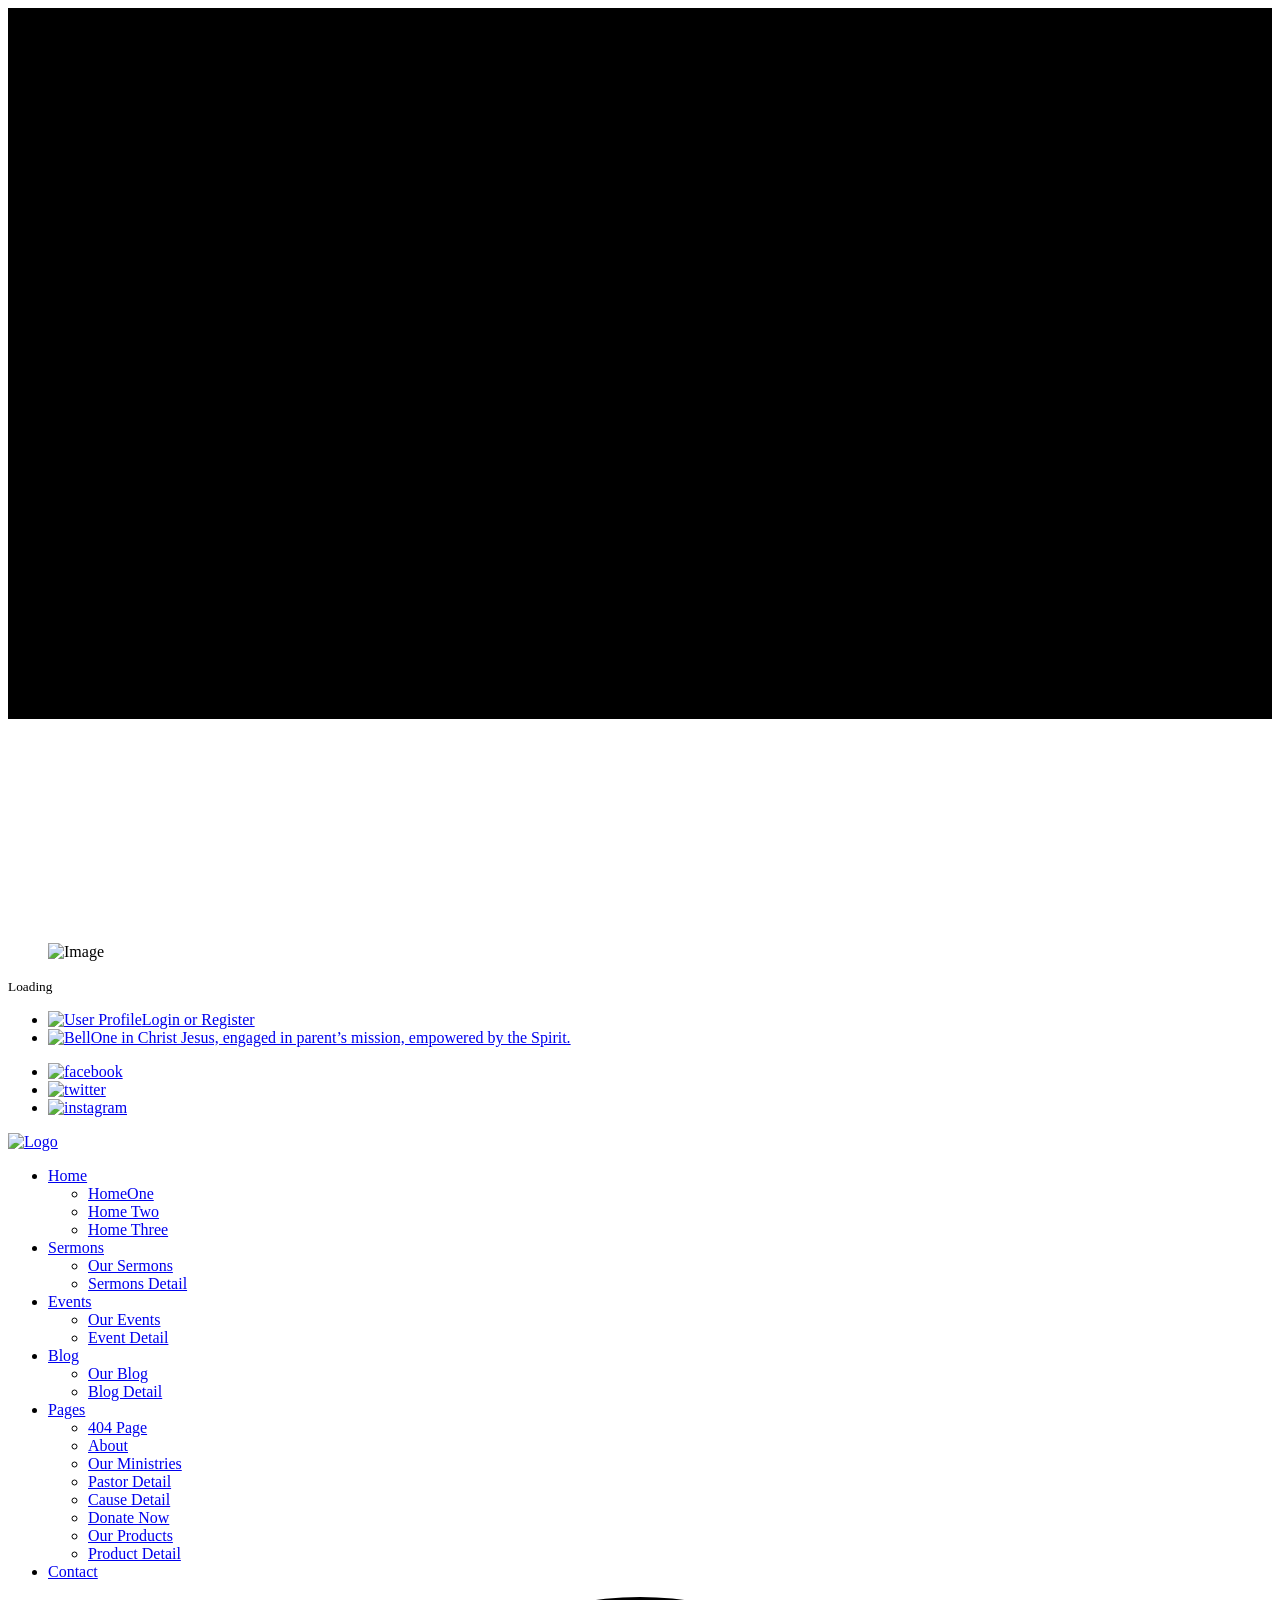
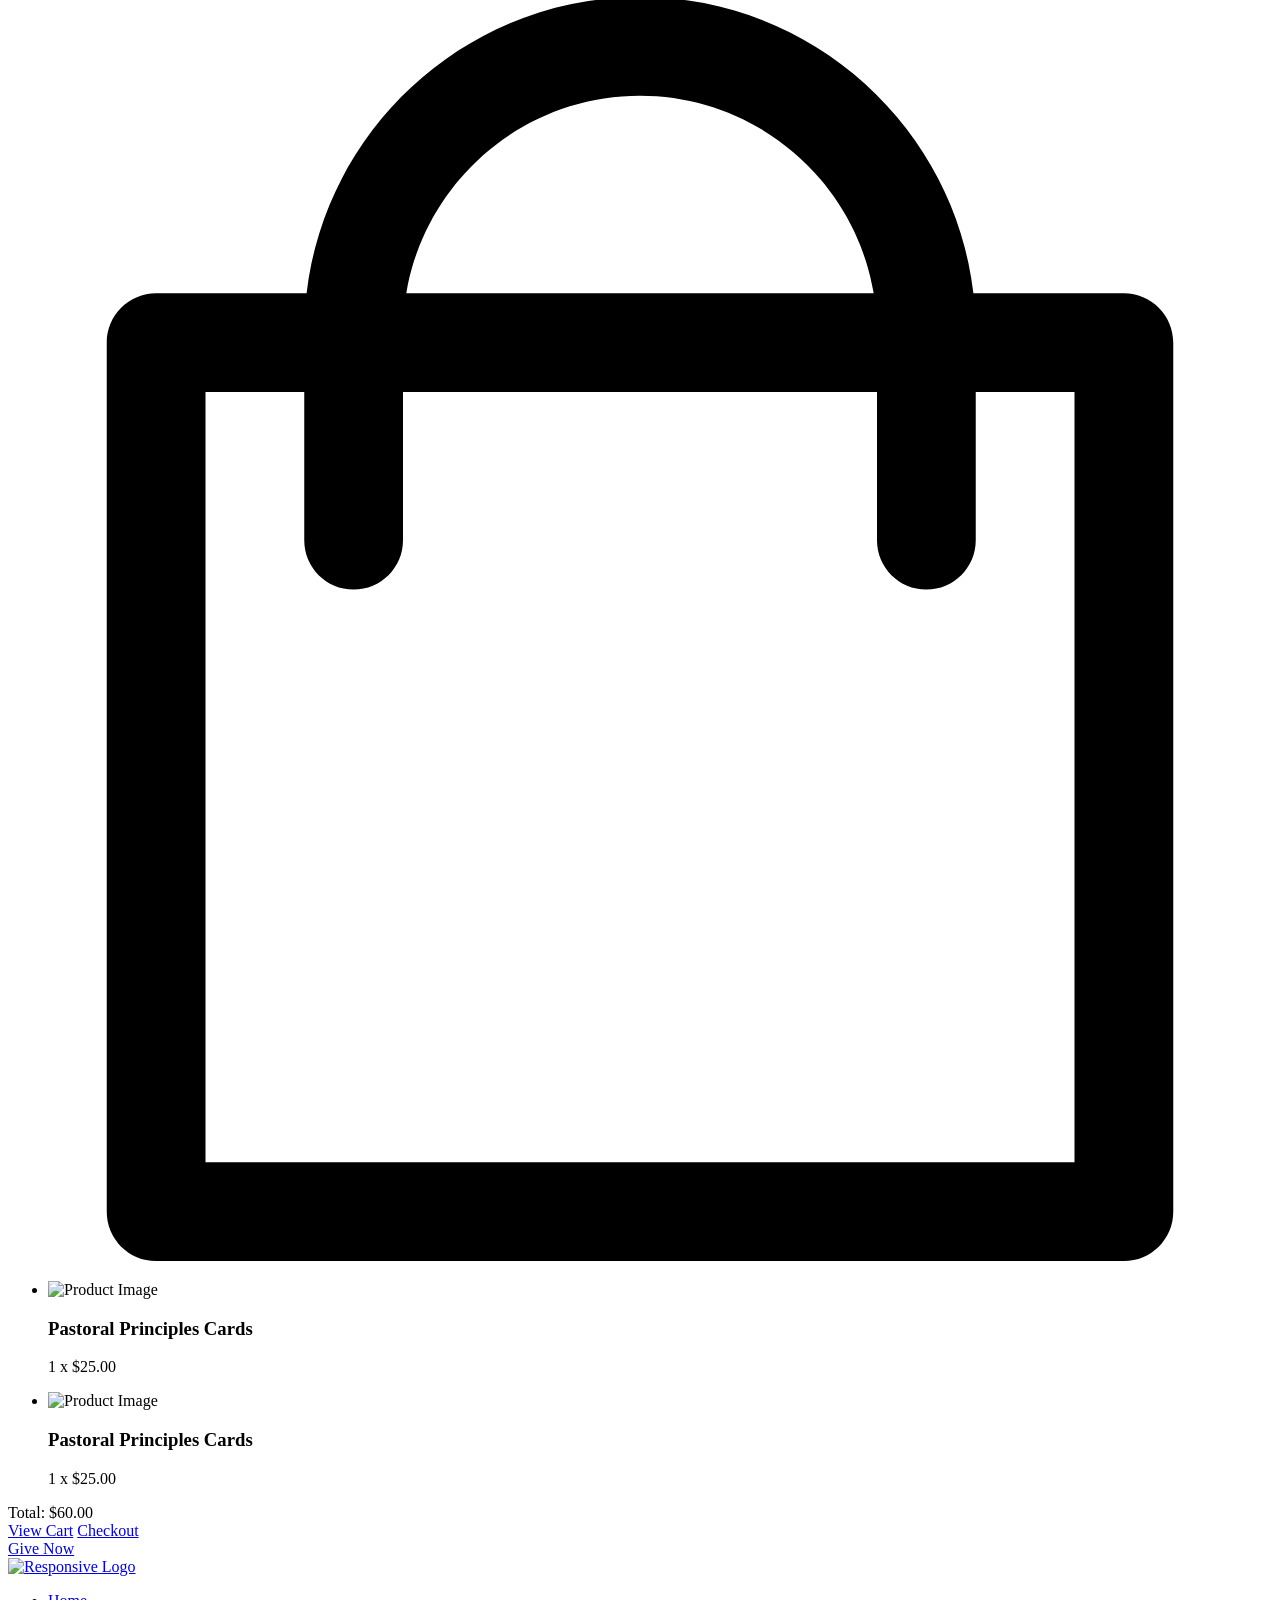
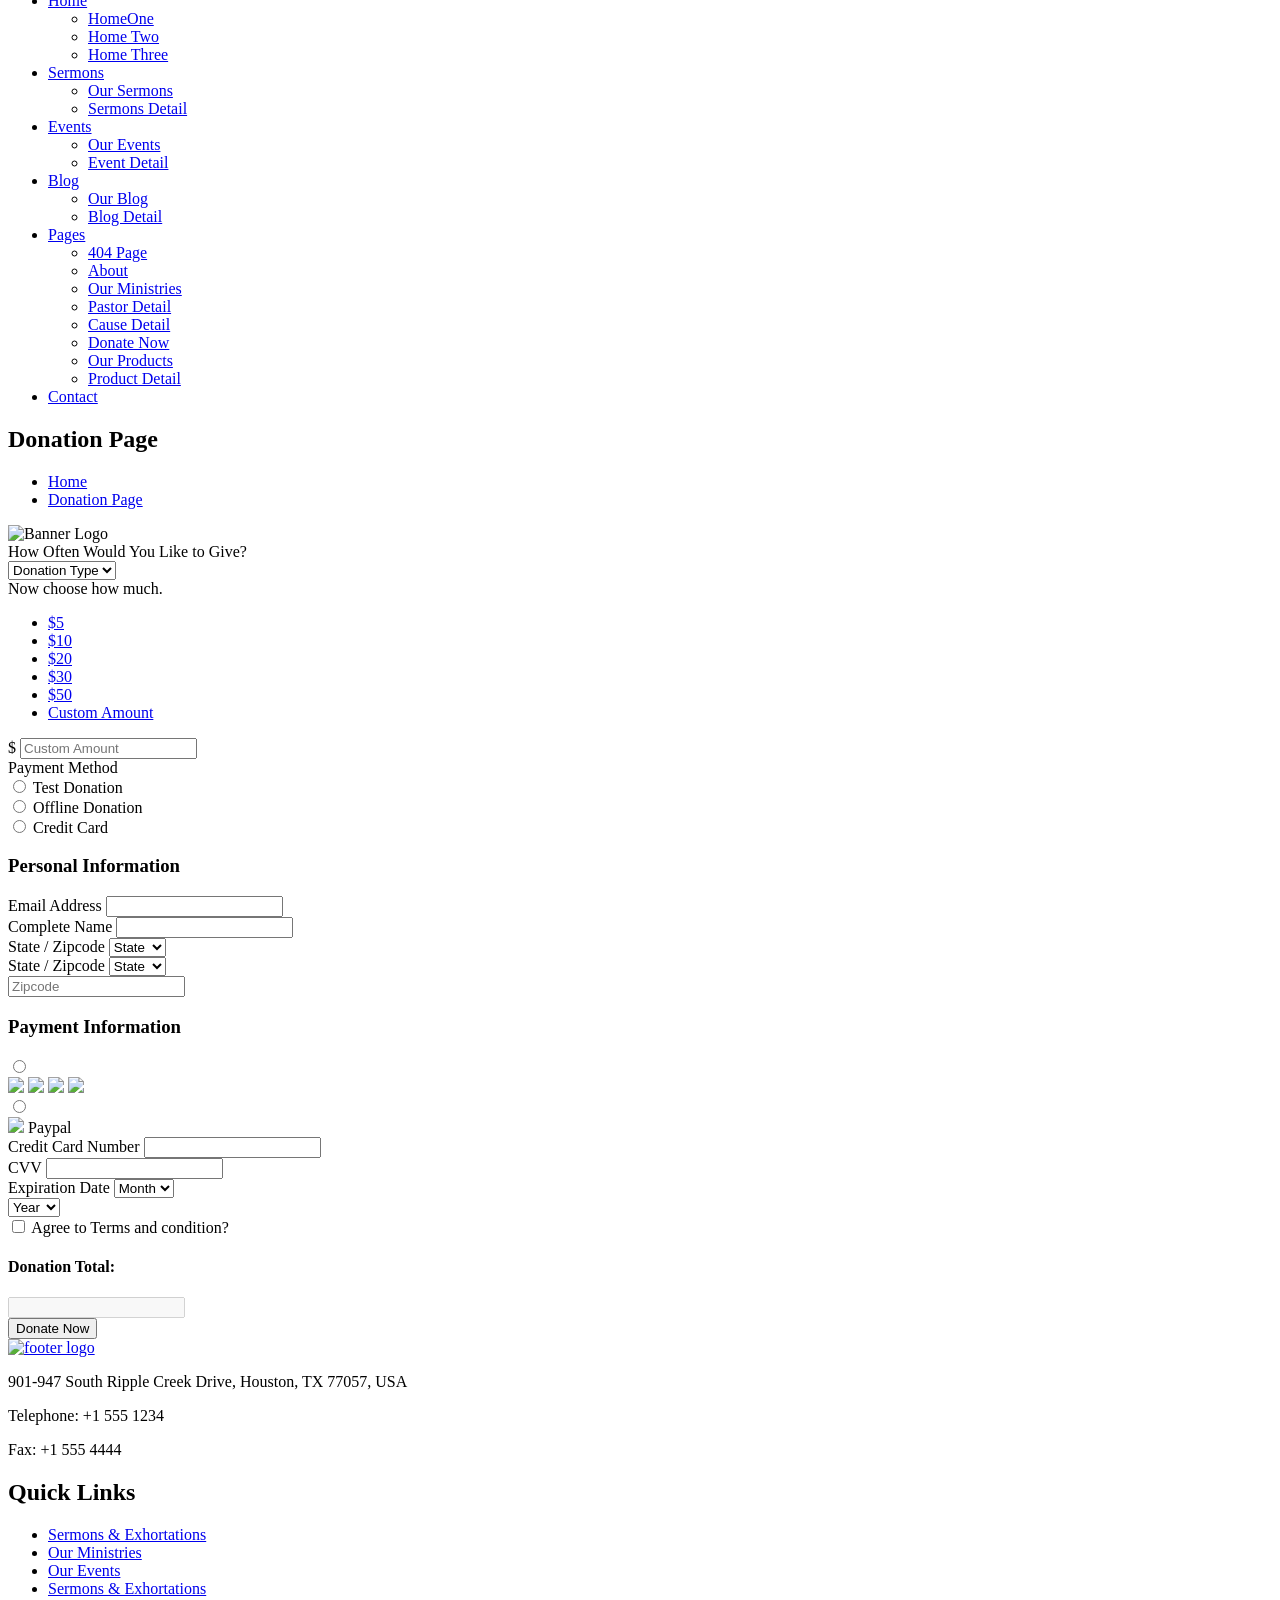
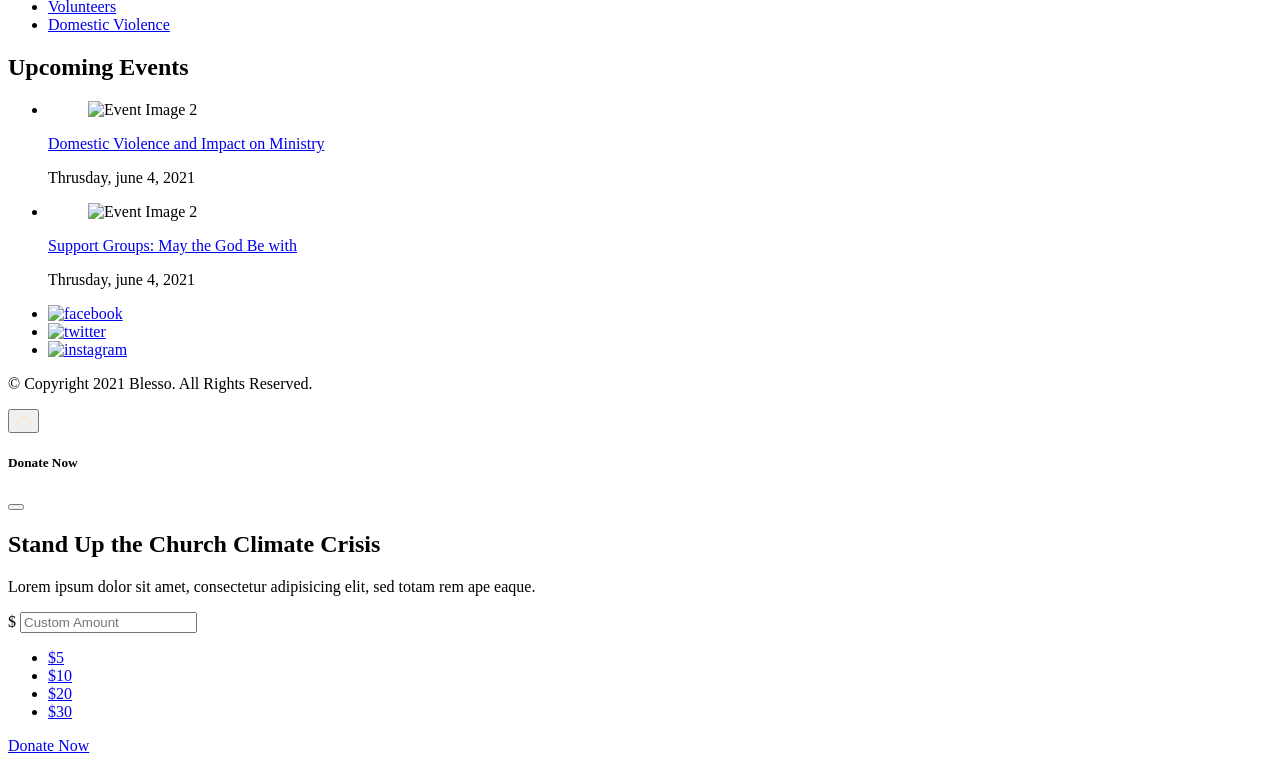
==== donation-page.html @ a972921b "Add files via upload" ====
<!DOCTYPE html>

<html lang="zxx">

<head>

	<!-- Meta Options -->

	<meta charset="utf-8">

	<meta http-equiv="X-UA-Compatible" content="IE=edge">

	<meta name="viewport" content="width=device-width, initial-scale=1.0" />



	<!-- Title -->

	<title>Donation Page</title>



		<link rel="icon" type="image/x-icon" href="https://via.placeholder.com/60x50">
	<!-- Bootstrap -->

	<link rel="stylesheet" type="text/css" href="assets/css/bootstrap.min.css">


	<!-- Fancy Box -->

	<link rel="stylesheet" href="assets/css/jquery.fancybox.min.css">


	<!-- Animate on scroll -->

	<link rel="stylesheet" type="text/css" href="assets/css/aos.css">


	<!-- Stylesheet -->

	<link rel="stylesheet" type="text/css" href="assets/css/style.css">



	<!-- Colors -->

	<link rel="stylesheet" type="text/css" href="assets/css/color.css">



	<!-- Responsive -->

	<link rel="stylesheet" type="text/css" href="assets/css/responsive.css">



</head>

<body>

	<!-- Loader Start -->
	<div class="preloader" id="preloader">
	  <svg viewBox="0 0 1920 1080" preserveAspectRatio="none" version="1.1">
	    <path d="M0,0 C305.333333,0 625.333333,0 960,0 C1294.66667,0 1614.66667,0 1920,0 L1920,1080 C1614.66667,1080 1294.66667,1080 960,1080 C625.333333,1080 305.333333,1080 0,1080 L0,0 Z"></path>
	  </svg>
	  <div class="inner">
	    <canvas class="progress-bar" id="progress-bar" width="200" height="200"></canvas>
	    <figure><img src="https://via.placeholder.com/85x110" alt="Image"></figure>
	    <small>Loading</small> </div>
	  <!-- end inner --> 
	</div>

	<!-- Loader End -->
	<!-- Header One Start -->

	<header class="header-one">

		<div class="top-bar">

			<div class="container">

				<div class="row">

					<div class="col-lg-9">

						<ul class="login">

							<li><a href="JavaScript:void(0)"><img src="assets/images/user-profile.svg" alt="User Profile">Login or Register</a></li>

							<li><a href="JavaScript:void(0)"><img src="assets/images/bell.svg" alt="Bell">One in Christ Jesus, engaged in parent’s mission, empowered by the Spirit.</a></li>

						</ul>

					</div>

					<div class="col-lg-2 offset-1">

						<ul class="social-medias">

							<li><a href="JavaScript:void(0)"><img src="assets/images/facebook.svg" alt="facebook"></a></li>

							<li><a href="JavaScript:void(0)"><img src="assets/images/twitter.svg" alt="twitter"></a></li>

							<li><a href="JavaScript:void(0)"><img src="assets/images/instagram.svg" alt="instagram"></a></li>

						</ul>

					</div>

				</div>

			</div>

		</div>

		<div class="desktop-nav"  id="stickyHeader">

			<div class="container">

				<div class="row">

					<div class="col-lg-12">

						<nav>

							<div class="logo">

								<a href="index.html">

									<img src="https://via.placeholder.com/185x70" alt="Logo">

								</a>

							</div>

							<div class="nav-bar">

								<ul>

								<li class="menu-item-has-children">

									<a href="JavaScript:void(0)">Home</a>



									<ul class="sub-menu">

										<li><a href="index.html">HomeOne</a></li>

										<li><a href="index-two.html">Home Two</a></li>

										<li><a href="index-three.html">Home Three</a></li>

									</ul>

								</li>

								<li class="menu-item-has-children"><a href="JavaScript:void(0)">Sermons</a>

									<ul class="sub-menu">

										<li><a href="sermons.html">Our Sermons</a></li>

										<li><a href="sermon-detail.html">Sermons Detail</a></li>

									</ul>

								</li>

								<li class="menu-item-has-children"><a href="JavaScript:void(0)">Events</a>

									<ul class="sub-menu">

										<li><a href="events.html">Our Events</a></li>

										<li><a href="event-detail.html">Event Detail</a></li>

									</ul>

								</li>

								<li class="menu-item-has-children"><a href="JavaScript:void(0)">Blog</a>

									<ul class="sub-menu">

										<li><a href="blog.html">Our Blog</a></li>

										<li><a href="blog-detail.html">Blog Detail</a></li>

									</ul>

								</li>

								<li class="menu-item-has-children"><a href="JavaScript:void(0)">Pages</a>

									<ul class="sub-menu">

										<li><a href="404.html">404 Page</a></li>
										<li><a href="about-us.html">About</a></li>

										<li><a href="our-ministries.html">Our Ministries</a></li>

										<li><a href="pastor-detail.html">Pastor Detail</a></li>

										<li><a href="cause-detail.html">Cause Detail</a></li>
										<li><a href="donation-page.html">Donate Now</a></li>
										<li><a href="shop.html">Our Products</a></li>
										<li><a href="product-detail.html">Product Detail</a></li>

									</ul>

								</li>

								<li><a href="contact-us.html">Contact</a></li>

							</ul>

							</div>

							<div class="donation">

								<a href="JavaScript:void(0)" class="pr-cart">

									<svg id="Shoping-bags" enable-background="new 0 0 512 512" viewBox="0 0 512 512" xmlns="http://www.w3.org/2000/svg"><g><path d="m452 120h-60.946c-7.945-67.478-65.477-120-135.054-120s-127.109 52.522-135.054 120h-60.946c-11.046 0-20 8.954-20 20v352c0 11.046 8.954 20 20 20h392c11.046 0 20-8.954 20-20v-352c0-11.046-8.954-20-20-20zm-196-80c47.484 0 87.019 34.655 94.659 80h-189.318c7.64-45.345 47.175-80 94.659-80zm176 432h-352v-312h40v60c0 11.046 8.954 20 20 20s20-8.954 20-20v-60h192v60c0 11.046 8.954 20 20 20s20-8.954 20-20v-60h40z"/></g></svg>



								</a>

								<div class="cart-popup">

										<ul>

											<li class="d-flex align-items-center position-relative">

												<div class="p-img light-bg">

													<img src="https://via.placeholder.com/75x75" alt="Product Image">

												</div>

												<div class="p-data">

													<h3 class="font-semi-bold">Pastoral Principles Cards</h3>

													<p class="theme-clr font-semi-bold">1 x $25.00</p>

												</div>

												<a href="JavaScript:void(0)" id="crosss"></a>

											</li>

											<li class="d-flex align-items-center position-relative">

												<div class="p-img light-bg">

													<img src="https://via.placeholder.com/75x75" alt="Product Image">

												</div>

												<div class="p-data">

													<h3 class="font-semi-bold">Pastoral Principles Cards</h3>

													<p class="theme-clr font-semi-bold">1 x $25.00</p>

												</div>

												<a href="JavaScript:void(0)" id="cross"></a>

											</li>

										</ul>

											<div class="cart-total d-flex align-items-center justify-content-between">

												<span class="font-semi-bold">Total:</span>

												<span class="font-semi-bold">$60.00</span>

											</div>

											<div class="cart-btns d-flex align-items-center justify-content-between">

												<a class="font-bold" href="JavaScript:void">View Cart</a>

												<a class="font-bold theme-bg-clr text-white checkout" href="JavaScript:void">Checkout</a>

											</div>

								</div>

								<a href="JavaScript:void(0)" class="theme-btn" data-bs-toggle="modal" data-bs-target="#staticBackdrop">Give Now</a>

							</div>

							<div id="nav-icon4">

							  <span></span>

							  <span></span>

							  <span></span>

							</div>

						</nav>

					</div>

				</div>

			</div>

		</div>

		<div class="mobile-nav" id="mobile-nav">

			<div class="res-log">

				<a href="index.html">

					<img src="https://via.placeholder.com/185x70" alt="Responsive Logo">

				</a>

			</div>

			<ul>

								<li class="menu-item-has-children">

									<a href="JavaScript:void(0)">Home</a>



									<ul class="sub-menu">

										<li><a href="index.html">HomeOne</a></li>

										<li><a href="index-two.html">Home Two</a></li>

										<li><a href="index-three.html">Home Three</a></li>

									</ul>

								</li>

								<li class="menu-item-has-children"><a href="JavaScript:void(0)">Sermons</a>

									<ul class="sub-menu">

										<li><a href="sermons.html">Our Sermons</a></li>

										<li><a href="sermon-detail.html">Sermons Detail</a></li>

									</ul>

								</li>

								<li class="menu-item-has-children"><a href="JavaScript:void(0)">Events</a>

									<ul class="sub-menu">

										<li><a href="events.html">Our Events</a></li>

										<li><a href="event-detail.html">Event Detail</a></li>

									</ul>

								</li>

								<li class="menu-item-has-children"><a href="JavaScript:void(0)">Blog</a>

									<ul class="sub-menu">

										<li><a href="blog.html">Our Blog</a></li>

										<li><a href="blog-detail.html">Blog Detail</a></li>

									</ul>

								</li>

								<li class="menu-item-has-children"><a href="JavaScript:void(0)">Pages</a>

									<ul class="sub-menu">

										<li><a href="404.html">404 Page</a></li>
										<li><a href="about-us.html">About</a></li>

										<li><a href="our-ministries.html">Our Ministries</a></li>

										<li><a href="pastor-detail.html">Pastor Detail</a></li>

										<li><a href="cause-detail.html">Cause Detail</a></li>
										<li><a href="donation-page.html">Donate Now</a></li>
										<li><a href="shop.html">Our Products</a></li>
										<li><a href="product-detail.html">Product Detail</a></li>

									</ul>

								</li>

								<li><a href="contact-us.html">Contact</a></li>

							</ul>

			<a href="JavaScript:void(0)" id="res-cross"></a>

		</div>

	</header>

	<!-- Header One End -->



	<!-- Banner Start -->

	<section class="banner position-relative">

		<div class="parallax" style="background-image: url(https://via.placeholder.com/1920x570);"></div>

			<div class="banner-data text-center">

				<h2 class="text-white font-bold">Donation Page</h2>

				<ul class="flex-all">

					<li><a href="JavaScript:void(0)" class="text-white">Home</a></li>

					<li><a href="JavaScript:void(0)" class="text-white">Donation Page</a></li>

				</ul>

				<img src="https://via.placeholder.com/50x65" alt="Banner Logo">

			</div>

	</section>

	<!-- Banner End -->



	<!-- Donation Page Start -->

	<section class="gap donation-page">

		<div class="container">
			<div class="row bg-grey">
				<div class="start-donation w-85 m-auto">
					<form>
						<div class="donation-type">
							<div class="row">
								<div class="col-lg-4">
									<span class="heading">How Often Would You Like to Give?</span>
									<div class="select_box">
										<select class="form-select" aria-label="Default select example">
										  <option selected>Donation Type</option>
										  <option value="1">One</option>
										  <option value="2">Two</option>
										  <option value="3">Three</option>
										</select>
									</div>
								</div>
							</div>
						</div>
						<div class="select-amount donation-form">
							<span class="heading">Now choose how much.</span>
							<ul class="list-unstyled aos-init aos-animate" data-aos="fade-up" data-aos-duration="1400">

								<li><a class="donating" href="JavaScript:void(0)">$<span class="donation_amount">5</span></a>

								</li>

								<li><a class="donating" href="JavaScript:void(0)">$<span class="donation_amount">10</span></a>

								</li>

								<li><a class="donating" href="JavaScript:void(0)">$<span class="donation_amount">20</span></a>

								</li>

								<li><a class="donating" href="JavaScript:void(0)">$<span class="donation_amount">30</span></a>

								</li>
								<li><a class="donating" href="JavaScript:void(0)">$<span class="donation_amount">50</span></a>

								</li>
								<li><a class="donating" href="JavaScript:void(0)">Custom Amount</a>

								</li>

							</ul>
							<div class="custom-donation-amount aos-init aos-animate" data-aos="fade-up" data-aos-duration="1300">
								<span class="text-white">$</span> 
								<input class="donated_amount" type="number" placeholder="Custom Amount">
							</div>
						</div>
						<div class="payment-method">
							<span class="heading">Payment Method</span>
							<div class="dp-form">
							  <div class="dp-input">
							  	  <input class="form-check-input" type="radio" name="flexRadioDefault" id="flexRadioDefault1">
								  <label class="form-check-label">
								    Test Donation
								  </label>
							  </div>
							  <div class="dp-input">
							  	  <input class="form-check-input" type="radio" name="flexRadioDefault" id="flexRadioDefault1">
								  <label class="form-check-label">
								    Offline Donation
								  </label>
							  </div>
							  <div class="dp-input">
							  	  <input class="form-check-input" type="radio" name="flexRadioDefault" id="flexRadioDefault1">
								  <label class="form-check-label">
								    Credit Card
								  </label>
							  </div>
							</div>
						</div>
						<div class="personal-info payment-info">
							<div class="row">
								<div class="col-lg-6">
									<div class="form-box">	
										  <h3>Personal Information</h3>							  
										  <div class="col-12">
										  	<label>Email Address</label>
										    <input type="email" class="form-control">
										  </div>
										  <div class="col-md-12">
										  	<label>Complete Name</label>
										    <input type="text" class="form-control">
										  </div>
										  <div class="col-md-12">
										  	<label>State / Zipcode</label>
										    <select class="form-select" aria-label="Default select example">
											  <option selected>State</option>
											  <option value="1">One</option>
											  <option value="2">Two</option>
											  <option value="3">Three</option>
											</select>
										  </div>
										  <div class="row g-3 align-items-end justify-content-between">
										  	<div class="col-md-6">
											  	<label>State / Zipcode</label>
											    <select class="form-select" aria-label="Default select example">
												  <option selected>State</option>
												  <option value="1">One</option>
												  <option value="2">Two</option>
												  <option value="3">Three</option>
												</select>
										  	</div>
											  <div class="col-md-6">
											    <input type="number" class="form-control" placeholder="Zipcode">
											  </div>
										  </div>
									</div>
								</div>
								<div class="col-lg-6">
									<div class="form-box">	
										  <h3>Payment Information</h3>
										  <div class="col-12">
										    <div class="payment-method pay-through">
												<div class="dp-form">
												  <div class="dp-input">
												  	  <input class="form-check-input" type="radio" name="flexRadio" id="flexRadio1">
													  <div>
													  	<img src="assets/images/paypal.webp">
													  	<img src="assets/images/paypal.webp">
													  	<img src="assets/images/paypal.webp">
													  	<img src="assets/images/paypal.webp">
													  </div>
												  </div>
												  <div class="dp-input">
												  	  <input class="form-check-input" type="radio" name="flexRadio" id="flexRadio1">
													  <div>
													  	<img src="assets/images/paypal.webp">
													  	  <label class="form-check-label">
														    Paypal
														  </label>
													  </div>
												  </div>
												</div>
											</div>
										  </div>							  
										  <div class="col-12">
										  	<label>Credit Card Number</label>
										    <input type="number" class="form-control">
										  </div>
										  <div class="col-md-12">
										  	<label>CVV</label>
										    <input type="number" class="form-control">
										  </div>
										  <div class="row g-3 align-items-end justify-content-between">
										  	<div class="col-md-6">
											  	<label>Expiration Date</label>
											    <select class="form-select" aria-label="Default select example">
												  <option selected>Month</option>
												  <option value="1">Jan</option>
												  <option value="2">Feb</option>
												  <option value="3">March</option>
												</select>
										  	</div>
											  <div class="col-md-6">
											    <select class="form-select" aria-label="Default select example">
												  <option selected>Year</option>
												  <option value="1">1995</option>
												  <option value="2">1996</option>
												  <option value="3">1997</option>
												</select>
											  </div>
										  </div>
									</div>
								</div>
							</div>
							<div class="dp-agree">
						  	  <input class="form-check-input" type="checkbox" name="flexRadioDefault" id="flexRadioDefault1">
							  <label class="form-check-label">
							    Agree to Terms and condition?
							  </label>
							</div>
							<div class="total-donation-amount">
								<h4>Donation Total:</h4>
								<div class="total_amount">
									<input class="donated_amount" type="text" disabled>
								</div>
							</div>
							<div class="col-12">
							    <button type="submit" class="theme-btn">Donate Now</button>
							 </div>
						</div>
					</form>
				</div>
			</div>
		</div>

	</section>

	<!-- Donation Page End -->


	<!-- Footer One Start -->

	<footer class="gap footer-one no-bottom green-overlay">

		<div class="parallax" style="background-image: url(https://via.placeholder.com/1920x670);"></div>

		<div class="container">

			<div class="row part-one">

				<div class="col-lg-3 col-md-6 col-sm-12">

					<a href="index.html">

						<img class="footer-logo" src="https://via.placeholder.com/185x70" alt="footer logo">

					</a>

					<p class="text-white">901-947 South Ripple Creek Drive, Houston, TX 77057, USA</p>

					<div class="footer-contact">

						<p class="text-white"><span class="theme-clr">Telephone:</span> +1 555 1234</p>

						<p class="text-white"><span class="theme-clr">Fax:</span> +1 555 4444</p>

					</div>

				</div>

				<div class="col-lg-3 col-md-6 col-sm-12">

					<h2 class="text-white">Quick Links</h2>

					<ul class="quick-links">

						<li><a href="sermons.html">Sermons & Exhortations</a></li>

						<li><a href="our-ministries.html">Our Ministries</a></li>

						<li><a href="events.html">Our Events</a></li>

						<li><a href="sermons.html">Sermons & Exhortations</a></li>

						<li><a href="pastor-detail.html">Volunteers</a></li>

						<li><a href="event-detail.html">Domestic Violence</a></li>

					</ul>

				</div>

				<div class="col-lg-4 col-md-6 col-sm-12">

					<h2 class="text-white">Upcoming Events</h2>

					<ul class="footer-events">

						<li>

							<figure>

								<img src="https://via.placeholder.com/110x100" alt="Event Image 2">

							</figure>

							<div>

								<a href="event-detail.html">Domestic Violence and Impact on Ministry</a>

								<p class="post-date">Thrusday, june 4, 2021</p>

							</div>

						</li>

						<li>

							<figure>

								<img src="https://via.placeholder.com/110x100" alt="Event Image 2">

							</figure>

							<div>

								<a href="event-detail.html">Support Groups: May the God Be with</a>

								<p class="post-date">Thrusday, june 4, 2021</p>

							</div>

						</li>

					</ul>

				</div>

			</div>

			<div class="copy-right">

				<div class="social">

					<ul class="social-medias">

						<li><a href="JavaScript:void(0)"><img src="assets/images/facebook.svg" alt="facebook"></a></li>

						<li><a href="JavaScript:void(0)"><img src="assets/images/twitter.svg" alt="twitter"></a></li>

						<li><a href="JavaScript:void(0)"><img src="assets/images/instagram.svg" alt="instagram"></a></li>

					</ul>

				</div>

				<div class="footer-rights">

					<p class="text-white">© Copyright <span>2021 Blesso</span>. All Rights Reserved.</p>

				</div>

				

			</div>

		</div>

	</footer>

	<!-- Footer One End -->



	<!-- Scroll to top -->

	<button id="scrollTop" class="scrollTopStick"><svg viewBox="0 0 490.523 490.523" fill="#fff" height="15"> <path style="fill:#FFC107;" d="M487.411,355.047L252.744,120.38c-4.165-4.164-10.917-4.164-15.083,0L2.994,355.047 c-4.093,4.237-3.976,10.99,0.262,15.083c4.134,3.993,10.687,3.993,14.821,0l227.115-227.115l227.115,227.136 c4.237,4.093,10.99,3.976,15.083-0.261c3.993-4.134,3.993-10.688,0-14.821L487.411,355.047z"></path> <path d="M479.859,373.266c-2.831,0.005-5.548-1.115-7.552-3.115L245.192,143.015L18.077,370.151 c-4.237,4.093-10.99,3.976-15.083-0.262c-3.993-4.134-3.993-10.687,0-14.821l234.667-234.667c4.165-4.164,10.917-4.164,15.083,0 l234.667,234.667c4.159,4.172,4.148,10.926-0.024,15.085C485.388,372.146,482.681,373.265,479.859,373.266z"></path> <g> </g> <g> </g> <g> </g> <g> </g> <g> </g> <g> </g> <g> </g> <g> </g> <g> </g> <g> </g> <g> </g> <g> </g> <g> </g> <g> </g> <g> </g> </svg></button>

	<!-- Donation Modal -->
	<div class="modal fade donation-model" id="staticBackdrop" data-bs-backdrop="static" data-bs-keyboard="false" tabindex="-1" aria-labelledby="staticBackdropLabel" aria-hidden="true">
	  <div class="modal-dialog">
	    <div class="modal-content">
	      <div class="modal-header">
	        <h5 class="modal-title" id="staticBackdropLabel">Donate Now</h5>
	        <button type="button" class="btn-close" data-bs-dismiss="modal" aria-label="Close"></button>
	      </div>
	      <div class="modal-body">
	        <div class="donation-data">

				<h2>Stand Up the Church Climate Crisis</h2>

				<p>Lorem ipsum dolor sit amet, consectetur adipisicing elit, sed totam rem ape eaque.</p>

				<div class="donation-form">

					<div class="custom-donation-amount" ><span class="text-white">$</span> <input class="donated_amount" type="number" placeholder="Custom Amount">

					</div>

					<ul class="list-unstyled aos-init aos-animate">

						<li><a class="donating" href="JavaScript:void(0)">$<span class="donation_amount">5</span></a>

						</li>

						<li><a class="donating" href="JavaScript:void(0)">$<span class="donation_amount">10</span></a>

						</li>

						<li><a class="donating" href="JavaScript:void(0)">$<span class="donation_amount">20</span></a>

						</li>

						<li><a class="donating" href="JavaScript:void(0)">$<span class="donation_amount">30</span></a>

						</li>

					</ul>

					<a class="theme-btn" href="JavaScript:void(0)">Donate Now</a>

				</div>
			</div>
	      </div>
	    </div>
	  </div>
	</div>

	<!-- Jquery -->

	<script src="assets/js/jquery.min.js"></script>

	<!-- Fancybox Js -->

	<script src="assets/js/jquery.fancybox.min.js"></script>


	<!-- Bootstrap Js -->

	<script src="assets/js/bootstrap.min.js"></script>


	<!-- Animate on scroll Js -->

	<script src="assets/js/aos.js"></script>

	<!-- Custom Js -->

	<script src="assets/js/custom.js"></script>
	
</body>

</html>
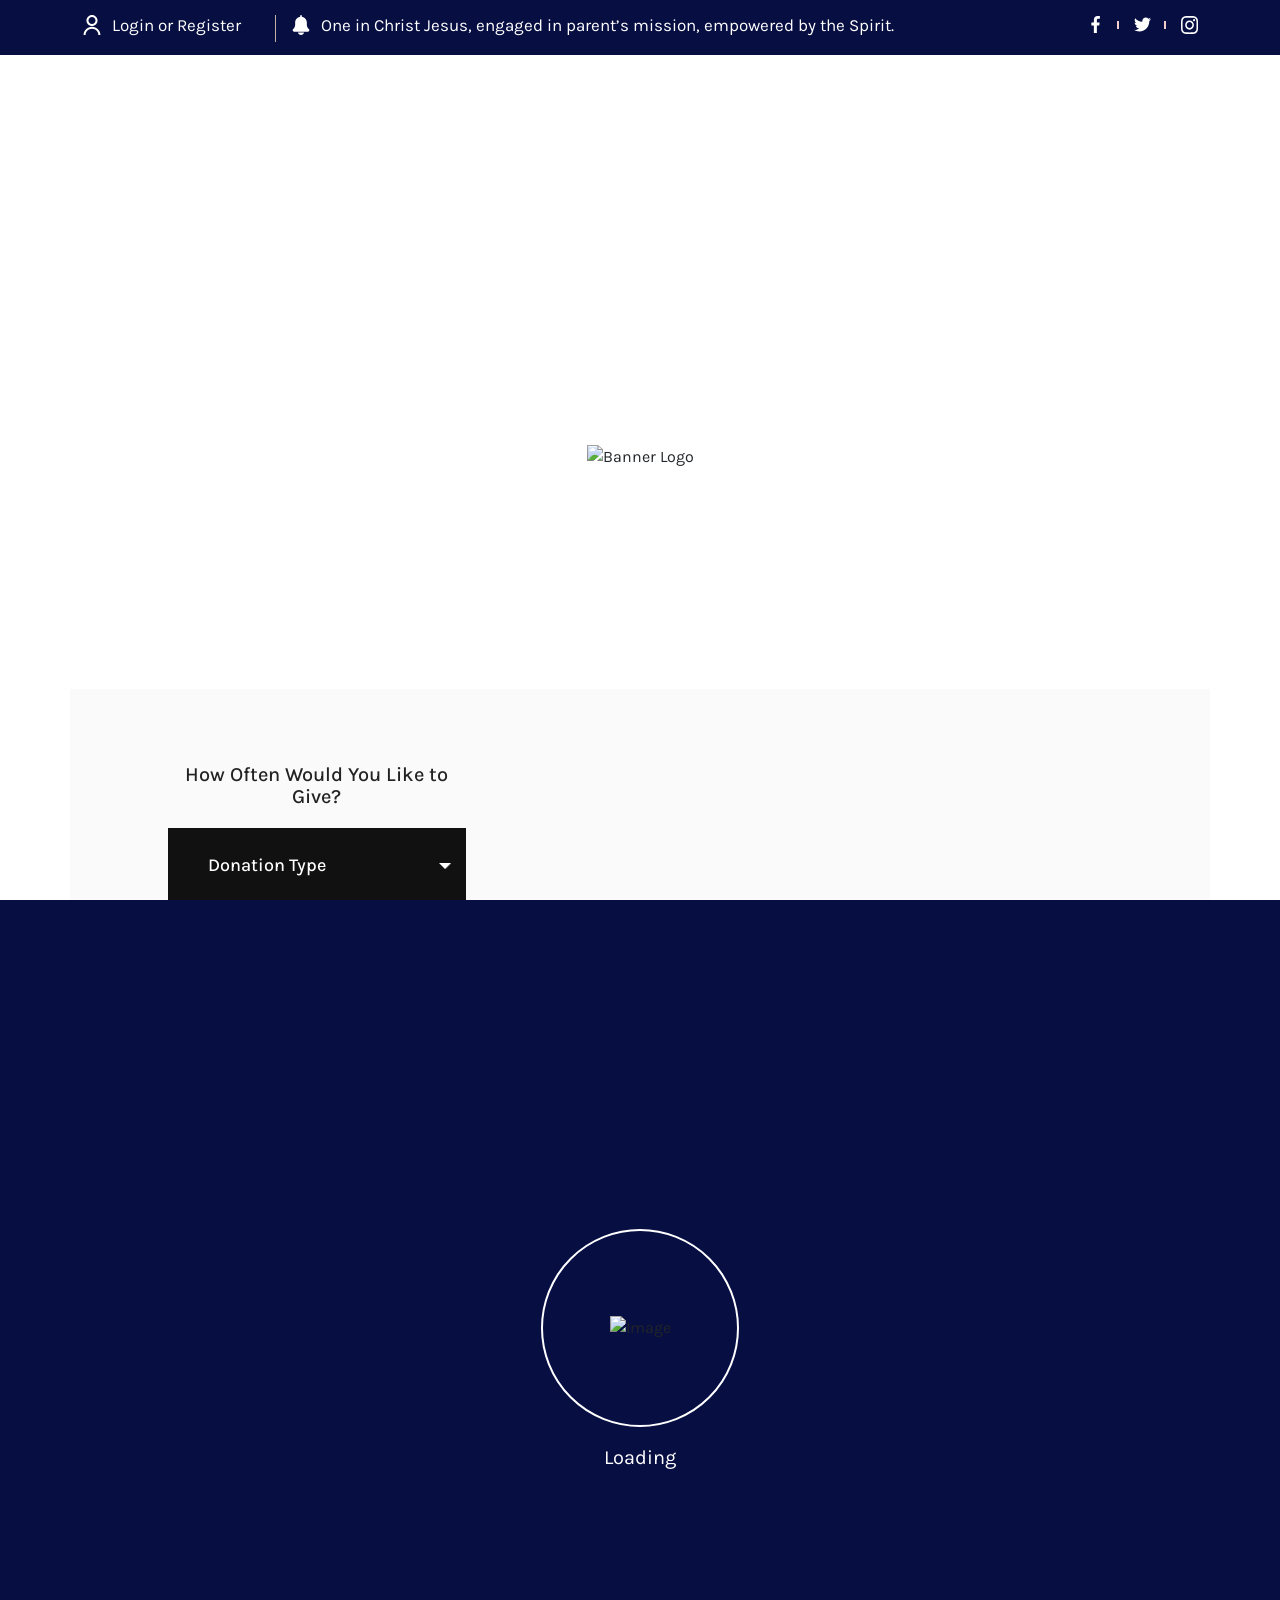
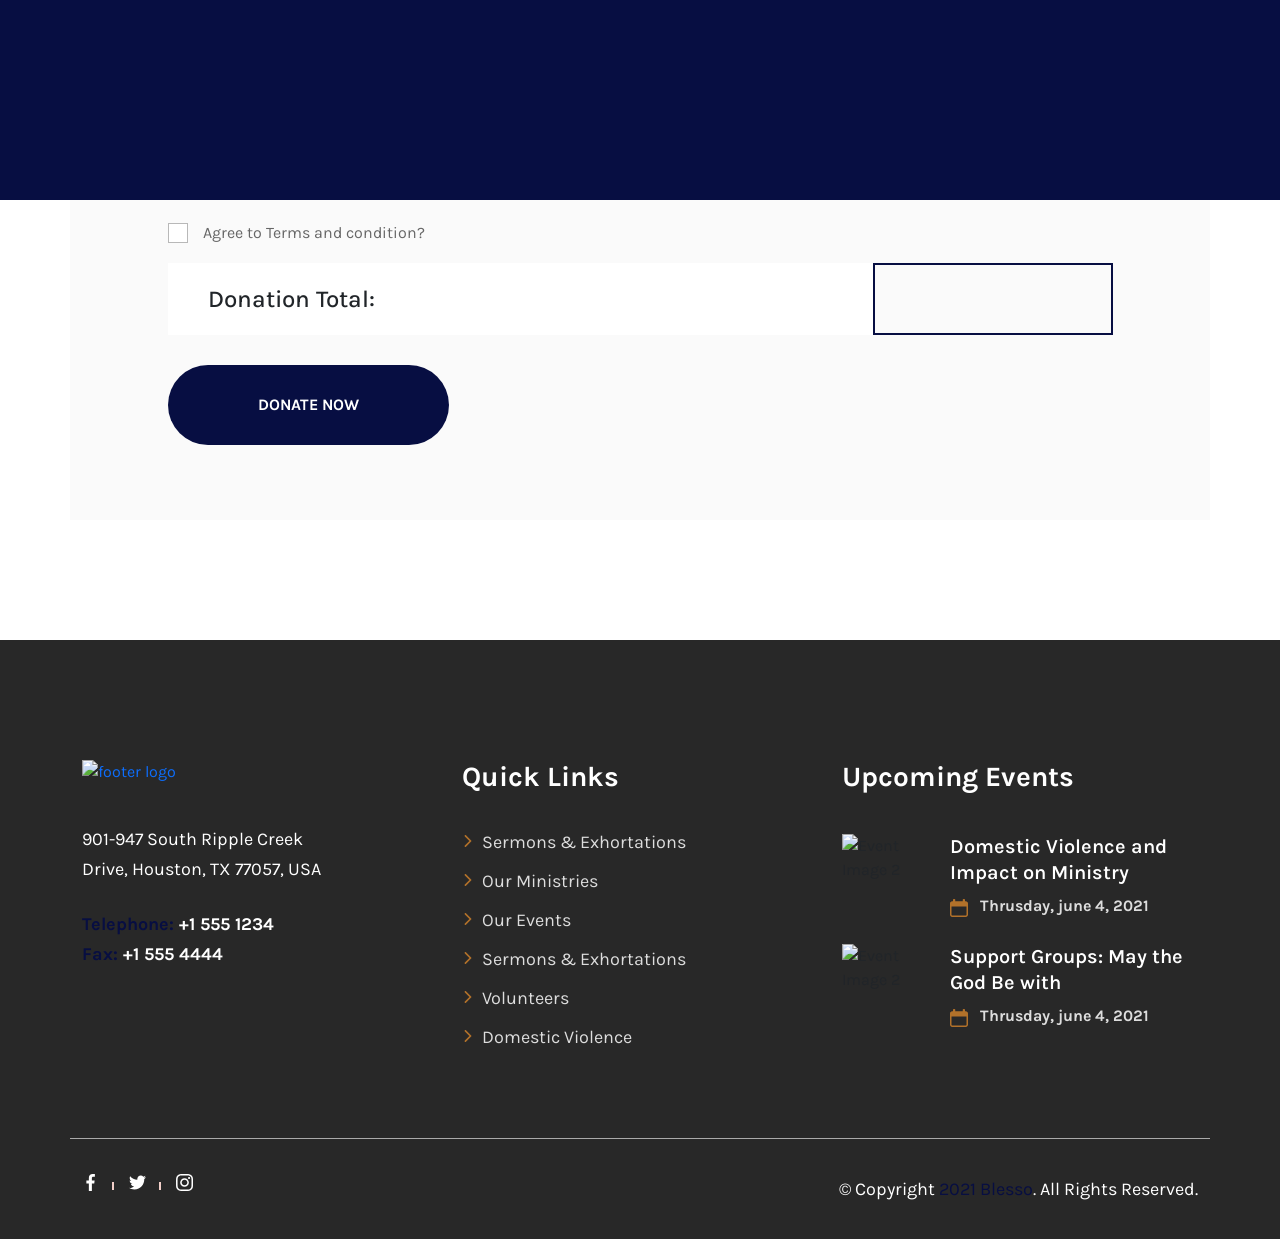
==== commit 9b47b93e: "update 2" ====
--- a/donation-page.html
+++ b/donation-page.html
@@ -1,859 +1,859 @@
-<!DOCTYPE html>
-
-<html lang="zxx">
-
-<head>
-
-	<!-- Meta Options -->
-
-	<meta charset="utf-8">
-
-	<meta http-equiv="X-UA-Compatible" content="IE=edge">
-
-	<meta name="viewport" content="width=device-width, initial-scale=1.0" />
-
-
-
-	<!-- Title -->
-
-	<title>Donation Page</title>
-
-
-
-		<link rel="icon" type="image/x-icon" href="https://via.placeholder.com/60x50">
-	<!-- Bootstrap -->
-
-	<link rel="stylesheet" type="text/css" href="assets/css/bootstrap.min.css">
-
-
-	<!-- Fancy Box -->
-
-	<link rel="stylesheet" href="assets/css/jquery.fancybox.min.css">
-
-
-	<!-- Animate on scroll -->
-
-	<link rel="stylesheet" type="text/css" href="assets/css/aos.css">
-
-
-	<!-- Stylesheet -->
-
-	<link rel="stylesheet" type="text/css" href="assets/css/style.css">
-
-
-
-	<!-- Colors -->
-
-	<link rel="stylesheet" type="text/css" href="assets/css/color.css">
-
-
-
-	<!-- Responsive -->
-
-	<link rel="stylesheet" type="text/css" href="assets/css/responsive.css">
-
-
-
-</head>
-
-<body>
-
-	<!-- Loader Start -->
-	<div class="preloader" id="preloader">
-	  <svg viewBox="0 0 1920 1080" preserveAspectRatio="none" version="1.1">
-	    <path d="M0,0 C305.333333,0 625.333333,0 960,0 C1294.66667,0 1614.66667,0 1920,0 L1920,1080 C1614.66667,1080 1294.66667,1080 960,1080 C625.333333,1080 305.333333,1080 0,1080 L0,0 Z"></path>
-	  </svg>
-	  <div class="inner">
-	    <canvas class="progress-bar" id="progress-bar" width="200" height="200"></canvas>
-	    <figure><img src="https://via.placeholder.com/85x110" alt="Image"></figure>
-	    <small>Loading</small> </div>
-	  <!-- end inner --> 
-	</div>
-
-	<!-- Loader End -->
-	<!-- Header One Start -->
-
-	<header class="header-one">
-
-		<div class="top-bar">
-
-			<div class="container">
-
-				<div class="row">
-
-					<div class="col-lg-9">
-
-						<ul class="login">
-
-							<li><a href="JavaScript:void(0)"><img src="assets/images/user-profile.svg" alt="User Profile">Login or Register</a></li>
-
-							<li><a href="JavaScript:void(0)"><img src="assets/images/bell.svg" alt="Bell">One in Christ Jesus, engaged in parent’s mission, empowered by the Spirit.</a></li>
-
-						</ul>
-
-					</div>
-
-					<div class="col-lg-2 offset-1">
-
-						<ul class="social-medias">
-
-							<li><a href="JavaScript:void(0)"><img src="assets/images/facebook.svg" alt="facebook"></a></li>
-
-							<li><a href="JavaScript:void(0)"><img src="assets/images/twitter.svg" alt="twitter"></a></li>
-
-							<li><a href="JavaScript:void(0)"><img src="assets/images/instagram.svg" alt="instagram"></a></li>
-
-						</ul>
-
-					</div>
-
-				</div>
-
-			</div>
-
-		</div>
-
-		<div class="desktop-nav"  id="stickyHeader">
-
-			<div class="container">
-
-				<div class="row">
-
-					<div class="col-lg-12">
-
-						<nav>
-
-							<div class="logo">
-
-								<a href="index.html">
-
-									<img src="https://via.placeholder.com/185x70" alt="Logo">
-
-								</a>
-
-							</div>
-
-							<div class="nav-bar">
-
-								<ul>
-
-								<li class="menu-item-has-children">
-
-									<a href="JavaScript:void(0)">Home</a>
-
-
-
-									<ul class="sub-menu">
-
-										<li><a href="index.html">HomeOne</a></li>
-
-										<li><a href="index-two.html">Home Two</a></li>
-
-										<li><a href="index-three.html">Home Three</a></li>
-
-									</ul>
-
-								</li>
-
-								<li class="menu-item-has-children"><a href="JavaScript:void(0)">Sermons</a>
-
-									<ul class="sub-menu">
-
-										<li><a href="sermons.html">Our Sermons</a></li>
-
-										<li><a href="sermon-detail.html">Sermons Detail</a></li>
-
-									</ul>
-
-								</li>
-
-								<li class="menu-item-has-children"><a href="JavaScript:void(0)">Events</a>
-
-									<ul class="sub-menu">
-
-										<li><a href="events.html">Our Events</a></li>
-
-										<li><a href="event-detail.html">Event Detail</a></li>
-
-									</ul>
-
-								</li>
-
-								<li class="menu-item-has-children"><a href="JavaScript:void(0)">Blog</a>
-
-									<ul class="sub-menu">
-
-										<li><a href="blog.html">Our Blog</a></li>
-
-										<li><a href="blog-detail.html">Blog Detail</a></li>
-
-									</ul>
-
-								</li>
-
-								<li class="menu-item-has-children"><a href="JavaScript:void(0)">Pages</a>
-
-									<ul class="sub-menu">
-
-										<li><a href="404.html">404 Page</a></li>
-										<li><a href="about-us.html">About</a></li>
-
-										<li><a href="our-ministries.html">Our Ministries</a></li>
-
-										<li><a href="pastor-detail.html">Pastor Detail</a></li>
-
-										<li><a href="cause-detail.html">Cause Detail</a></li>
-										<li><a href="donation-page.html">Donate Now</a></li>
-										<li><a href="shop.html">Our Products</a></li>
-										<li><a href="product-detail.html">Product Detail</a></li>
-
-									</ul>
-
-								</li>
-
-								<li><a href="contact-us.html">Contact</a></li>
-
-							</ul>
-
-							</div>
-
-							<div class="donation">
-
-								<a href="JavaScript:void(0)" class="pr-cart">
-
-									<svg id="Shoping-bags" enable-background="new 0 0 512 512" viewBox="0 0 512 512" xmlns="http://www.w3.org/2000/svg"><g><path d="m452 120h-60.946c-7.945-67.478-65.477-120-135.054-120s-127.109 52.522-135.054 120h-60.946c-11.046 0-20 8.954-20 20v352c0 11.046 8.954 20 20 20h392c11.046 0 20-8.954 20-20v-352c0-11.046-8.954-20-20-20zm-196-80c47.484 0 87.019 34.655 94.659 80h-189.318c7.64-45.345 47.175-80 94.659-80zm176 432h-352v-312h40v60c0 11.046 8.954 20 20 20s20-8.954 20-20v-60h192v60c0 11.046 8.954 20 20 20s20-8.954 20-20v-60h40z"/></g></svg>
-
-
-
-								</a>
-
-								<div class="cart-popup">
-
-										<ul>
-
-											<li class="d-flex align-items-center position-relative">
-
-												<div class="p-img light-bg">
-
-													<img src="https://via.placeholder.com/75x75" alt="Product Image">
-
-												</div>
-
-												<div class="p-data">
-
-													<h3 class="font-semi-bold">Pastoral Principles Cards</h3>
-
-													<p class="theme-clr font-semi-bold">1 x $25.00</p>
-
-												</div>
-
-												<a href="JavaScript:void(0)" id="crosss"></a>
-
-											</li>
-
-											<li class="d-flex align-items-center position-relative">
-
-												<div class="p-img light-bg">
-
-													<img src="https://via.placeholder.com/75x75" alt="Product Image">
-
-												</div>
-
-												<div class="p-data">
-
-													<h3 class="font-semi-bold">Pastoral Principles Cards</h3>
-
-													<p class="theme-clr font-semi-bold">1 x $25.00</p>
-
-												</div>
-
-												<a href="JavaScript:void(0)" id="cross"></a>
-
-											</li>
-
-										</ul>
-
-											<div class="cart-total d-flex align-items-center justify-content-between">
-
-												<span class="font-semi-bold">Total:</span>
-
-												<span class="font-semi-bold">$60.00</span>
-
-											</div>
-
-											<div class="cart-btns d-flex align-items-center justify-content-between">
-
-												<a class="font-bold" href="JavaScript:void">View Cart</a>
-
-												<a class="font-bold theme-bg-clr text-white checkout" href="JavaScript:void">Checkout</a>
-
-											</div>
-
-								</div>
-
-								<a href="JavaScript:void(0)" class="theme-btn" data-bs-toggle="modal" data-bs-target="#staticBackdrop">Give Now</a>
-
-							</div>
-
-							<div id="nav-icon4">
-
-							  <span></span>
-
-							  <span></span>
-
-							  <span></span>
-
-							</div>
-
-						</nav>
-
-					</div>
-
-				</div>
-
-			</div>
-
-		</div>
-
-		<div class="mobile-nav" id="mobile-nav">
-
-			<div class="res-log">
-
-				<a href="index.html">
-
-					<img src="https://via.placeholder.com/185x70" alt="Responsive Logo">
-
-				</a>
-
-			</div>
-
-			<ul>
-
-								<li class="menu-item-has-children">
-
-									<a href="JavaScript:void(0)">Home</a>
-
-
-
-									<ul class="sub-menu">
-
-										<li><a href="index.html">HomeOne</a></li>
-
-										<li><a href="index-two.html">Home Two</a></li>
-
-										<li><a href="index-three.html">Home Three</a></li>
-
-									</ul>
-
-								</li>
-
-								<li class="menu-item-has-children"><a href="JavaScript:void(0)">Sermons</a>
-
-									<ul class="sub-menu">
-
-										<li><a href="sermons.html">Our Sermons</a></li>
-
-										<li><a href="sermon-detail.html">Sermons Detail</a></li>
-
-									</ul>
-
-								</li>
-
-								<li class="menu-item-has-children"><a href="JavaScript:void(0)">Events</a>
-
-									<ul class="sub-menu">
-
-										<li><a href="events.html">Our Events</a></li>
-
-										<li><a href="event-detail.html">Event Detail</a></li>
-
-									</ul>
-
-								</li>
-
-								<li class="menu-item-has-children"><a href="JavaScript:void(0)">Blog</a>
-
-									<ul class="sub-menu">
-
-										<li><a href="blog.html">Our Blog</a></li>
-
-										<li><a href="blog-detail.html">Blog Detail</a></li>
-
-									</ul>
-
-								</li>
-
-								<li class="menu-item-has-children"><a href="JavaScript:void(0)">Pages</a>
-
-									<ul class="sub-menu">
-
-										<li><a href="404.html">404 Page</a></li>
-										<li><a href="about-us.html">About</a></li>
-
-										<li><a href="our-ministries.html">Our Ministries</a></li>
-
-										<li><a href="pastor-detail.html">Pastor Detail</a></li>
-
-										<li><a href="cause-detail.html">Cause Detail</a></li>
-										<li><a href="donation-page.html">Donate Now</a></li>
-										<li><a href="shop.html">Our Products</a></li>
-										<li><a href="product-detail.html">Product Detail</a></li>
-
-									</ul>
-
-								</li>
-
-								<li><a href="contact-us.html">Contact</a></li>
-
-							</ul>
-
-			<a href="JavaScript:void(0)" id="res-cross"></a>
-
-		</div>
-
-	</header>
-
-	<!-- Header One End -->
-
-
-
-	<!-- Banner Start -->
-
-	<section class="banner position-relative">
-
-		<div class="parallax" style="background-image: url(https://via.placeholder.com/1920x570);"></div>
-
-			<div class="banner-data text-center">
-
-				<h2 class="text-white font-bold">Donation Page</h2>
-
-				<ul class="flex-all">
-
-					<li><a href="JavaScript:void(0)" class="text-white">Home</a></li>
-
-					<li><a href="JavaScript:void(0)" class="text-white">Donation Page</a></li>
-
-				</ul>
-
-				<img src="https://via.placeholder.com/50x65" alt="Banner Logo">
-
-			</div>
-
-	</section>
-
-	<!-- Banner End -->
-
-
-
-	<!-- Donation Page Start -->
-
-	<section class="gap donation-page">
-
-		<div class="container">
-			<div class="row bg-grey">
-				<div class="start-donation w-85 m-auto">
-					<form>
-						<div class="donation-type">
-							<div class="row">
-								<div class="col-lg-4">
-									<span class="heading">How Often Would You Like to Give?</span>
-									<div class="select_box">
-										<select class="form-select" aria-label="Default select example">
-										  <option selected>Donation Type</option>
-										  <option value="1">One</option>
-										  <option value="2">Two</option>
-										  <option value="3">Three</option>
-										</select>
-									</div>
-								</div>
-							</div>
-						</div>
-						<div class="select-amount donation-form">
-							<span class="heading">Now choose how much.</span>
-							<ul class="list-unstyled aos-init aos-animate" data-aos="fade-up" data-aos-duration="1400">
-
-								<li><a class="donating" href="JavaScript:void(0)">$<span class="donation_amount">5</span></a>
-
-								</li>
-
-								<li><a class="donating" href="JavaScript:void(0)">$<span class="donation_amount">10</span></a>
-
-								</li>
-
-								<li><a class="donating" href="JavaScript:void(0)">$<span class="donation_amount">20</span></a>
-
-								</li>
-
-								<li><a class="donating" href="JavaScript:void(0)">$<span class="donation_amount">30</span></a>
-
-								</li>
-								<li><a class="donating" href="JavaScript:void(0)">$<span class="donation_amount">50</span></a>
-
-								</li>
-								<li><a class="donating" href="JavaScript:void(0)">Custom Amount</a>
-
-								</li>
-
-							</ul>
-							<div class="custom-donation-amount aos-init aos-animate" data-aos="fade-up" data-aos-duration="1300">
-								<span class="text-white">$</span> 
-								<input class="donated_amount" type="number" placeholder="Custom Amount">
-							</div>
-						</div>
-						<div class="payment-method">
-							<span class="heading">Payment Method</span>
-							<div class="dp-form">
-							  <div class="dp-input">
-							  	  <input class="form-check-input" type="radio" name="flexRadioDefault" id="flexRadioDefault1">
-								  <label class="form-check-label">
-								    Test Donation
-								  </label>
-							  </div>
-							  <div class="dp-input">
-							  	  <input class="form-check-input" type="radio" name="flexRadioDefault" id="flexRadioDefault1">
-								  <label class="form-check-label">
-								    Offline Donation
-								  </label>
-							  </div>
-							  <div class="dp-input">
-							  	  <input class="form-check-input" type="radio" name="flexRadioDefault" id="flexRadioDefault1">
-								  <label class="form-check-label">
-								    Credit Card
-								  </label>
-							  </div>
-							</div>
-						</div>
-						<div class="personal-info payment-info">
-							<div class="row">
-								<div class="col-lg-6">
-									<div class="form-box">	
-										  <h3>Personal Information</h3>							  
-										  <div class="col-12">
-										  	<label>Email Address</label>
-										    <input type="email" class="form-control">
-										  </div>
-										  <div class="col-md-12">
-										  	<label>Complete Name</label>
-										    <input type="text" class="form-control">
-										  </div>
-										  <div class="col-md-12">
-										  	<label>State / Zipcode</label>
-										    <select class="form-select" aria-label="Default select example">
-											  <option selected>State</option>
-											  <option value="1">One</option>
-											  <option value="2">Two</option>
-											  <option value="3">Three</option>
-											</select>
-										  </div>
-										  <div class="row g-3 align-items-end justify-content-between">
-										  	<div class="col-md-6">
-											  	<label>State / Zipcode</label>
-											    <select class="form-select" aria-label="Default select example">
-												  <option selected>State</option>
-												  <option value="1">One</option>
-												  <option value="2">Two</option>
-												  <option value="3">Three</option>
-												</select>
-										  	</div>
-											  <div class="col-md-6">
-											    <input type="number" class="form-control" placeholder="Zipcode">
-											  </div>
-										  </div>
-									</div>
-								</div>
-								<div class="col-lg-6">
-									<div class="form-box">	
-										  <h3>Payment Information</h3>
-										  <div class="col-12">
-										    <div class="payment-method pay-through">
-												<div class="dp-form">
-												  <div class="dp-input">
-												  	  <input class="form-check-input" type="radio" name="flexRadio" id="flexRadio1">
-													  <div>
-													  	<img src="assets/images/paypal.webp">
-													  	<img src="assets/images/paypal.webp">
-													  	<img src="assets/images/paypal.webp">
-													  	<img src="assets/images/paypal.webp">
-													  </div>
-												  </div>
-												  <div class="dp-input">
-												  	  <input class="form-check-input" type="radio" name="flexRadio" id="flexRadio1">
-													  <div>
-													  	<img src="assets/images/paypal.webp">
-													  	  <label class="form-check-label">
-														    Paypal
-														  </label>
-													  </div>
-												  </div>
-												</div>
-											</div>
-										  </div>							  
-										  <div class="col-12">
-										  	<label>Credit Card Number</label>
-										    <input type="number" class="form-control">
-										  </div>
-										  <div class="col-md-12">
-										  	<label>CVV</label>
-										    <input type="number" class="form-control">
-										  </div>
-										  <div class="row g-3 align-items-end justify-content-between">
-										  	<div class="col-md-6">
-											  	<label>Expiration Date</label>
-											    <select class="form-select" aria-label="Default select example">
-												  <option selected>Month</option>
-												  <option value="1">Jan</option>
-												  <option value="2">Feb</option>
-												  <option value="3">March</option>
-												</select>
-										  	</div>
-											  <div class="col-md-6">
-											    <select class="form-select" aria-label="Default select example">
-												  <option selected>Year</option>
-												  <option value="1">1995</option>
-												  <option value="2">1996</option>
-												  <option value="3">1997</option>
-												</select>
-											  </div>
-										  </div>
-									</div>
-								</div>
-							</div>
-							<div class="dp-agree">
-						  	  <input class="form-check-input" type="checkbox" name="flexRadioDefault" id="flexRadioDefault1">
-							  <label class="form-check-label">
-							    Agree to Terms and condition?
-							  </label>
-							</div>
-							<div class="total-donation-amount">
-								<h4>Donation Total:</h4>
-								<div class="total_amount">
-									<input class="donated_amount" type="text" disabled>
-								</div>
-							</div>
-							<div class="col-12">
-							    <button type="submit" class="theme-btn">Donate Now</button>
-							 </div>
-						</div>
-					</form>
-				</div>
-			</div>
-		</div>
-
-	</section>
-
-	<!-- Donation Page End -->
-
-
-	<!-- Footer One Start -->
-
-	<footer class="gap footer-one no-bottom green-overlay">
-
-		<div class="parallax" style="background-image: url(https://via.placeholder.com/1920x670);"></div>
-
-		<div class="container">
-
-			<div class="row part-one">
-
-				<div class="col-lg-3 col-md-6 col-sm-12">
-
-					<a href="index.html">
-
-						<img class="footer-logo" src="https://via.placeholder.com/185x70" alt="footer logo">
-
-					</a>
-
-					<p class="text-white">901-947 South Ripple Creek Drive, Houston, TX 77057, USA</p>
-
-					<div class="footer-contact">
-
-						<p class="text-white"><span class="theme-clr">Telephone:</span> +1 555 1234</p>
-
-						<p class="text-white"><span class="theme-clr">Fax:</span> +1 555 4444</p>
-
-					</div>
-
-				</div>
-
-				<div class="col-lg-3 col-md-6 col-sm-12">
-
-					<h2 class="text-white">Quick Links</h2>
-
-					<ul class="quick-links">
-
-						<li><a href="sermons.html">Sermons & Exhortations</a></li>
-
-						<li><a href="our-ministries.html">Our Ministries</a></li>
-
-						<li><a href="events.html">Our Events</a></li>
-
-						<li><a href="sermons.html">Sermons & Exhortations</a></li>
-
-						<li><a href="pastor-detail.html">Volunteers</a></li>
-
-						<li><a href="event-detail.html">Domestic Violence</a></li>
-
-					</ul>
-
-				</div>
-
-				<div class="col-lg-4 col-md-6 col-sm-12">
-
-					<h2 class="text-white">Upcoming Events</h2>
-
-					<ul class="footer-events">
-
-						<li>
-
-							<figure>
-
-								<img src="https://via.placeholder.com/110x100" alt="Event Image 2">
-
-							</figure>
-
-							<div>
-
-								<a href="event-detail.html">Domestic Violence and Impact on Ministry</a>
-
-								<p class="post-date">Thrusday, june 4, 2021</p>
-
-							</div>
-
-						</li>
-
-						<li>
-
-							<figure>
-
-								<img src="https://via.placeholder.com/110x100" alt="Event Image 2">
-
-							</figure>
-
-							<div>
-
-								<a href="event-detail.html">Support Groups: May the God Be with</a>
-
-								<p class="post-date">Thrusday, june 4, 2021</p>
-
-							</div>
-
-						</li>
-
-					</ul>
-
-				</div>
-
-			</div>
-
-			<div class="copy-right">
-
-				<div class="social">
-
-					<ul class="social-medias">
-
-						<li><a href="JavaScript:void(0)"><img src="assets/images/facebook.svg" alt="facebook"></a></li>
-
-						<li><a href="JavaScript:void(0)"><img src="assets/images/twitter.svg" alt="twitter"></a></li>
-
-						<li><a href="JavaScript:void(0)"><img src="assets/images/instagram.svg" alt="instagram"></a></li>
-
-					</ul>
-
-				</div>
-
-				<div class="footer-rights">
-
-					<p class="text-white">© Copyright <span>2021 Blesso</span>. All Rights Reserved.</p>
-
-				</div>
-
-				
-
-			</div>
-
-		</div>
-
-	</footer>
-
-	<!-- Footer One End -->
-
-
-
-	<!-- Scroll to top -->
-
-	<button id="scrollTop" class="scrollTopStick"><svg viewBox="0 0 490.523 490.523" fill="#fff" height="15"> <path style="fill:#FFC107;" d="M487.411,355.047L252.744,120.38c-4.165-4.164-10.917-4.164-15.083,0L2.994,355.047 c-4.093,4.237-3.976,10.99,0.262,15.083c4.134,3.993,10.687,3.993,14.821,0l227.115-227.115l227.115,227.136 c4.237,4.093,10.99,3.976,15.083-0.261c3.993-4.134,3.993-10.688,0-14.821L487.411,355.047z"></path> <path d="M479.859,373.266c-2.831,0.005-5.548-1.115-7.552-3.115L245.192,143.015L18.077,370.151 c-4.237,4.093-10.99,3.976-15.083-0.262c-3.993-4.134-3.993-10.687,0-14.821l234.667-234.667c4.165-4.164,10.917-4.164,15.083,0 l234.667,234.667c4.159,4.172,4.148,10.926-0.024,15.085C485.388,372.146,482.681,373.265,479.859,373.266z"></path> <g> </g> <g> </g> <g> </g> <g> </g> <g> </g> <g> </g> <g> </g> <g> </g> <g> </g> <g> </g> <g> </g> <g> </g> <g> </g> <g> </g> <g> </g> </svg></button>
-
-	<!-- Donation Modal -->
-	<div class="modal fade donation-model" id="staticBackdrop" data-bs-backdrop="static" data-bs-keyboard="false" tabindex="-1" aria-labelledby="staticBackdropLabel" aria-hidden="true">
-	  <div class="modal-dialog">
-	    <div class="modal-content">
-	      <div class="modal-header">
-	        <h5 class="modal-title" id="staticBackdropLabel">Donate Now</h5>
-	        <button type="button" class="btn-close" data-bs-dismiss="modal" aria-label="Close"></button>
-	      </div>
-	      <div class="modal-body">
-	        <div class="donation-data">
-
-				<h2>Stand Up the Church Climate Crisis</h2>
-
-				<p>Lorem ipsum dolor sit amet, consectetur adipisicing elit, sed totam rem ape eaque.</p>
-
-				<div class="donation-form">
-
-					<div class="custom-donation-amount" ><span class="text-white">$</span> <input class="donated_amount" type="number" placeholder="Custom Amount">
-
-					</div>
-
-					<ul class="list-unstyled aos-init aos-animate">
-
-						<li><a class="donating" href="JavaScript:void(0)">$<span class="donation_amount">5</span></a>
-
-						</li>
-
-						<li><a class="donating" href="JavaScript:void(0)">$<span class="donation_amount">10</span></a>
-
-						</li>
-
-						<li><a class="donating" href="JavaScript:void(0)">$<span class="donation_amount">20</span></a>
-
-						</li>
-
-						<li><a class="donating" href="JavaScript:void(0)">$<span class="donation_amount">30</span></a>
-
-						</li>
-
-					</ul>
-
-					<a class="theme-btn" href="JavaScript:void(0)">Donate Now</a>
-
-				</div>
-			</div>
-	      </div>
-	    </div>
-	  </div>
-	</div>
-
-	<!-- Jquery -->
-
-	<script src="assets/js/jquery.min.js"></script>
-
-	<!-- Fancybox Js -->
-
-	<script src="assets/js/jquery.fancybox.min.js"></script>
-
-
-	<!-- Bootstrap Js -->
-
-	<script src="assets/js/bootstrap.min.js"></script>
-
-
-	<!-- Animate on scroll Js -->
-
-	<script src="assets/js/aos.js"></script>
-
-	<!-- Custom Js -->
-
-	<script src="assets/js/custom.js"></script>
-	
-</body>
-
+<!DOCTYPE html>
+
+<html lang="zxx">
+
+<head>
+
+	<!-- Meta Options -->
+
+	<meta charset="utf-8">
+
+	<meta http-equiv="X-UA-Compatible" content="IE=edge">
+
+	<meta name="viewport" content="width=device-width, initial-scale=1.0" />
+
+
+
+	<!-- Title -->
+
+	<title>Donation Page</title>
+
+
+
+		<link rel="icon" type="image/x-icon" href="https://via.placeholder.com/60x50">
+	<!-- Bootstrap -->
+
+	<link rel="stylesheet" type="text/css" href="assets/css/bootstrap.min.css">
+
+
+	<!-- Fancy Box -->
+
+	<link rel="stylesheet" href="assets/css/jquery.fancybox.min.css">
+
+
+	<!-- Animate on scroll -->
+
+	<link rel="stylesheet" type="text/css" href="assets/css/aos.css">
+
+
+	<!-- Stylesheet -->
+
+	<link rel="stylesheet" type="text/css" href="assets/css/style.css">
+
+
+
+	<!-- Colors -->
+
+	<link rel="stylesheet" type="text/css" href="assets/css/color.css">
+
+
+
+	<!-- Responsive -->
+
+	<link rel="stylesheet" type="text/css" href="assets/css/responsive.css">
+
+
+
+</head>
+
+<body>
+
+	<!-- Loader Start -->
+	<div class="preloader" id="preloader">
+	  <svg viewBox="0 0 1920 1080" preserveAspectRatio="none" version="1.1">
+	    <path d="M0,0 C305.333333,0 625.333333,0 960,0 C1294.66667,0 1614.66667,0 1920,0 L1920,1080 C1614.66667,1080 1294.66667,1080 960,1080 C625.333333,1080 305.333333,1080 0,1080 L0,0 Z"></path>
+	  </svg>
+	  <div class="inner">
+	    <canvas class="progress-bar" id="progress-bar" width="200" height="200"></canvas>
+	    <figure><img src="https://via.placeholder.com/85x110" alt="Image"></figure>
+	    <small>Loading</small> </div>
+	  <!-- end inner --> 
+	</div>
+
+	<!-- Loader End -->
+	<!-- Header One Start -->
+
+	<header class="header-one">
+
+		<div class="top-bar">
+
+			<div class="container">
+
+				<div class="row">
+
+					<div class="col-lg-9">
+
+						<ul class="login">
+
+							<li><a href="JavaScript:void(0)"><img src="assets/images/user-profile.svg" alt="User Profile">Login or Register</a></li>
+
+							<li><a href="JavaScript:void(0)"><img src="assets/images/bell.svg" alt="Bell">One in Christ Jesus, engaged in parent’s mission, empowered by the Spirit.</a></li>
+
+						</ul>
+
+					</div>
+
+					<div class="col-lg-2 offset-1">
+
+						<ul class="social-medias">
+
+							<li><a href="JavaScript:void(0)"><img src="assets/images/facebook.svg" alt="facebook"></a></li>
+
+							<li><a href="JavaScript:void(0)"><img src="assets/images/twitter.svg" alt="twitter"></a></li>
+
+							<li><a href="JavaScript:void(0)"><img src="assets/images/instagram.svg" alt="instagram"></a></li>
+
+						</ul>
+
+					</div>
+
+				</div>
+
+			</div>
+
+		</div>
+
+		<div class="desktop-nav"  id="stickyHeader">
+
+			<div class="container">
+
+				<div class="row">
+
+					<div class="col-lg-12">
+
+						<nav>
+
+							<div class="logo">
+
+								<a href="index.html">
+
+									<img src="https://via.placeholder.com/185x70" alt="Logo">
+
+								</a>
+
+							</div>
+
+							<div class="nav-bar">
+
+								<ul>
+
+								<li class="menu-item-has-children">
+
+									<a href="JavaScript:void(0)">Home</a>
+
+
+
+									<ul class="sub-menu">
+
+										<li><a href="index.html">HomeOne</a></li>
+
+										<li><a href="index-two.html">Home Two</a></li>
+
+										<li><a href="index-three.html">Home Three</a></li>
+
+									</ul>
+
+								</li>
+
+								<li class="menu-item-has-children"><a href="JavaScript:void(0)">Sermons</a>
+
+									<ul class="sub-menu">
+
+										<li><a href="sermons.html">Our Sermons</a></li>
+
+										<li><a href="sermon-detail.html">Sermons Detail</a></li>
+
+									</ul>
+
+								</li>
+
+								<li class="menu-item-has-children"><a href="JavaScript:void(0)">Events</a>
+
+									<ul class="sub-menu">
+
+										<li><a href="events.html">Our Events</a></li>
+
+										<li><a href="event-detail.html">Event Detail</a></li>
+
+									</ul>
+
+								</li>
+
+								<li class="menu-item-has-children"><a href="JavaScript:void(0)">Blog</a>
+
+									<ul class="sub-menu">
+
+										<li><a href="blog.html">Our Blog</a></li>
+
+										<li><a href="blog-detail.html">Blog Detail</a></li>
+
+									</ul>
+
+								</li>
+
+								<li class="menu-item-has-children"><a href="JavaScript:void(0)">Pages</a>
+
+									<ul class="sub-menu">
+
+										<li><a href="404.html">404 Page</a></li>
+										<li><a href="about-us.html">About</a></li>
+
+										<li><a href="our-ministries.html">Our Ministries</a></li>
+
+										<li><a href="pastor-detail.html">Pastor Detail</a></li>
+
+										<li><a href="cause-detail.html">Cause Detail</a></li>
+										<li><a href="donation-page.html">Donate Now</a></li>
+										<li><a href="shop.html">Our Products</a></li>
+										<li><a href="product-detail.html">Product Detail</a></li>
+
+									</ul>
+
+								</li>
+
+								<li><a href="contact-us.html">Contact</a></li>
+
+							</ul>
+
+							</div>
+
+							<div class="donation">
+
+								<a href="JavaScript:void(0)" class="pr-cart">
+
+									<svg id="Shoping-bags" enable-background="new 0 0 512 512" viewBox="0 0 512 512" xmlns="http://www.w3.org/2000/svg"><g><path d="m452 120h-60.946c-7.945-67.478-65.477-120-135.054-120s-127.109 52.522-135.054 120h-60.946c-11.046 0-20 8.954-20 20v352c0 11.046 8.954 20 20 20h392c11.046 0 20-8.954 20-20v-352c0-11.046-8.954-20-20-20zm-196-80c47.484 0 87.019 34.655 94.659 80h-189.318c7.64-45.345 47.175-80 94.659-80zm176 432h-352v-312h40v60c0 11.046 8.954 20 20 20s20-8.954 20-20v-60h192v60c0 11.046 8.954 20 20 20s20-8.954 20-20v-60h40z"/></g></svg>
+
+
+
+								</a>
+
+								<div class="cart-popup">
+
+										<ul>
+
+											<li class="d-flex align-items-center position-relative">
+
+												<div class="p-img light-bg">
+
+													<img src="https://via.placeholder.com/75x75" alt="Product Image">
+
+												</div>
+
+												<div class="p-data">
+
+													<h3 class="font-semi-bold">Pastoral Principles Cards</h3>
+
+													<p class="theme-clr font-semi-bold">1 x $25.00</p>
+
+												</div>
+
+												<a href="JavaScript:void(0)" id="crosss"></a>
+
+											</li>
+
+											<li class="d-flex align-items-center position-relative">
+
+												<div class="p-img light-bg">
+
+													<img src="https://via.placeholder.com/75x75" alt="Product Image">
+
+												</div>
+
+												<div class="p-data">
+
+													<h3 class="font-semi-bold">Pastoral Principles Cards</h3>
+
+													<p class="theme-clr font-semi-bold">1 x $25.00</p>
+
+												</div>
+
+												<a href="JavaScript:void(0)" id="cross"></a>
+
+											</li>
+
+										</ul>
+
+											<div class="cart-total d-flex align-items-center justify-content-between">
+
+												<span class="font-semi-bold">Total:</span>
+
+												<span class="font-semi-bold">$60.00</span>
+
+											</div>
+
+											<div class="cart-btns d-flex align-items-center justify-content-between">
+
+												<a class="font-bold" href="JavaScript:void">View Cart</a>
+
+												<a class="font-bold theme-bg-clr text-white checkout" href="JavaScript:void">Checkout</a>
+
+											</div>
+
+								</div>
+
+								<a href="JavaScript:void(0)" class="theme-btn" data-bs-toggle="modal" data-bs-target="#staticBackdrop">Give Now</a>
+
+							</div>
+
+							<div id="nav-icon4">
+
+							  <span></span>
+
+							  <span></span>
+
+							  <span></span>
+
+							</div>
+
+						</nav>
+
+					</div>
+
+				</div>
+
+			</div>
+
+		</div>
+
+		<div class="mobile-nav" id="mobile-nav">
+
+			<div class="res-log">
+
+				<a href="index.html">
+
+					<img src="https://via.placeholder.com/185x70" alt="Responsive Logo">
+
+				</a>
+
+			</div>
+
+			<ul>
+
+								<li class="menu-item-has-children">
+
+									<a href="JavaScript:void(0)">Home</a>
+
+
+
+									<ul class="sub-menu">
+
+										<li><a href="index.html">HomeOne</a></li>
+
+										<li><a href="index-two.html">Home Two</a></li>
+
+										<li><a href="index-three.html">Home Three</a></li>
+
+									</ul>
+
+								</li>
+
+								<li class="menu-item-has-children"><a href="JavaScript:void(0)">Sermons</a>
+
+									<ul class="sub-menu">
+
+										<li><a href="sermons.html">Our Sermons</a></li>
+
+										<li><a href="sermon-detail.html">Sermons Detail</a></li>
+
+									</ul>
+
+								</li>
+
+								<li class="menu-item-has-children"><a href="JavaScript:void(0)">Events</a>
+
+									<ul class="sub-menu">
+
+										<li><a href="events.html">Our Events</a></li>
+
+										<li><a href="event-detail.html">Event Detail</a></li>
+
+									</ul>
+
+								</li>
+
+								<li class="menu-item-has-children"><a href="JavaScript:void(0)">Blog</a>
+
+									<ul class="sub-menu">
+
+										<li><a href="blog.html">Our Blog</a></li>
+
+										<li><a href="blog-detail.html">Blog Detail</a></li>
+
+									</ul>
+
+								</li>
+
+								<li class="menu-item-has-children"><a href="JavaScript:void(0)">Pages</a>
+
+									<ul class="sub-menu">
+
+										<li><a href="404.html">404 Page</a></li>
+										<li><a href="about-us.html">About</a></li>
+
+										<li><a href="our-ministries.html">Our Ministries</a></li>
+
+										<li><a href="pastor-detail.html">Pastor Detail</a></li>
+
+										<li><a href="cause-detail.html">Cause Detail</a></li>
+										<li><a href="donation-page.html">Donate Now</a></li>
+										<li><a href="shop.html">Our Products</a></li>
+										<li><a href="product-detail.html">Product Detail</a></li>
+
+									</ul>
+
+								</li>
+
+								<li><a href="contact-us.html">Contact</a></li>
+
+							</ul>
+
+			<a href="JavaScript:void(0)" id="res-cross"></a>
+
+		</div>
+
+	</header>
+
+	<!-- Header One End -->
+
+
+
+	<!-- Banner Start -->
+
+	<section class="banner position-relative">
+
+		<div class="parallax" style="background-image: url(https://via.placeholder.com/1920x570);"></div>
+
+			<div class="banner-data text-center">
+
+				<h2 class="text-white font-bold">Donation Page</h2>
+
+				<ul class="flex-all">
+
+					<li><a href="JavaScript:void(0)" class="text-white">Home</a></li>
+
+					<li><a href="JavaScript:void(0)" class="text-white">Donation Page</a></li>
+
+				</ul>
+
+				<img src="https://via.placeholder.com/50x65" alt="Banner Logo">
+
+			</div>
+
+	</section>
+
+	<!-- Banner End -->
+
+
+
+	<!-- Donation Page Start -->
+
+	<section class="gap donation-page">
+
+		<div class="container">
+			<div class="row bg-grey">
+				<div class="start-donation w-85 m-auto">
+					<form>
+						<div class="donation-type">
+							<div class="row">
+								<div class="col-lg-4">
+									<span class="heading">How Often Would You Like to Give?</span>
+									<div class="select_box">
+										<select class="form-select" aria-label="Default select example">
+										  <option selected>Donation Type</option>
+										  <option value="1">One</option>
+										  <option value="2">Two</option>
+										  <option value="3">Three</option>
+										</select>
+									</div>
+								</div>
+							</div>
+						</div>
+						<div class="select-amount donation-form">
+							<span class="heading">Now choose how much.</span>
+							<ul class="list-unstyled aos-init aos-animate" data-aos="fade-up" data-aos-duration="1400">
+
+								<li><a class="donating" href="JavaScript:void(0)">$<span class="donation_amount">5</span></a>
+
+								</li>
+
+								<li><a class="donating" href="JavaScript:void(0)">$<span class="donation_amount">10</span></a>
+
+								</li>
+
+								<li><a class="donating" href="JavaScript:void(0)">$<span class="donation_amount">20</span></a>
+
+								</li>
+
+								<li><a class="donating" href="JavaScript:void(0)">$<span class="donation_amount">30</span></a>
+
+								</li>
+								<li><a class="donating" href="JavaScript:void(0)">$<span class="donation_amount">50</span></a>
+
+								</li>
+								<li><a class="donating" href="JavaScript:void(0)">Custom Amount</a>
+
+								</li>
+
+							</ul>
+							<div class="custom-donation-amount aos-init aos-animate" data-aos="fade-up" data-aos-duration="1300">
+								<span class="text-white">$</span> 
+								<input class="donated_amount" type="number" placeholder="Custom Amount">
+							</div>
+						</div>
+						<div class="payment-method">
+							<span class="heading">Payment Method</span>
+							<div class="dp-form">
+							  <div class="dp-input">
+							  	  <input class="form-check-input" type="radio" name="flexRadioDefault" id="flexRadioDefault1">
+								  <label class="form-check-label">
+								    Test Donation
+								  </label>
+							  </div>
+							  <div class="dp-input">
+							  	  <input class="form-check-input" type="radio" name="flexRadioDefault" id="flexRadioDefault1">
+								  <label class="form-check-label">
+								    Offline Donation
+								  </label>
+							  </div>
+							  <div class="dp-input">
+							  	  <input class="form-check-input" type="radio" name="flexRadioDefault" id="flexRadioDefault1">
+								  <label class="form-check-label">
+								    Credit Card
+								  </label>
+							  </div>
+							</div>
+						</div>
+						<div class="personal-info payment-info">
+							<div class="row">
+								<div class="col-lg-6">
+									<div class="form-box">	
+										  <h3>Personal Information</h3>							  
+										  <div class="col-12">
+										  	<label>Email Address</label>
+										    <input type="email" class="form-control">
+										  </div>
+										  <div class="col-md-12">
+										  	<label>Complete Name</label>
+										    <input type="text" class="form-control">
+										  </div>
+										  <div class="col-md-12">
+										  	<label>State / Zipcode</label>
+										    <select class="form-select" aria-label="Default select example">
+											  <option selected>State</option>
+											  <option value="1">One</option>
+											  <option value="2">Two</option>
+											  <option value="3">Three</option>
+											</select>
+										  </div>
+										  <div class="row g-3 align-items-end justify-content-between">
+										  	<div class="col-md-6">
+											  	<label>State / Zipcode</label>
+											    <select class="form-select" aria-label="Default select example">
+												  <option selected>State</option>
+												  <option value="1">One</option>
+												  <option value="2">Two</option>
+												  <option value="3">Three</option>
+												</select>
+										  	</div>
+											  <div class="col-md-6">
+											    <input type="number" class="form-control" placeholder="Zipcode">
+											  </div>
+										  </div>
+									</div>
+								</div>
+								<div class="col-lg-6">
+									<div class="form-box">	
+										  <h3>Payment Information</h3>
+										  <div class="col-12">
+										    <div class="payment-method pay-through">
+												<div class="dp-form">
+												  <div class="dp-input">
+												  	  <input class="form-check-input" type="radio" name="flexRadio" id="flexRadio1">
+													  <div>
+													  	<img src="assets/images/paypal.webp">
+													  	<img src="assets/images/paypal.webp">
+													  	<img src="assets/images/paypal.webp">
+													  	<img src="assets/images/paypal.webp">
+													  </div>
+												  </div>
+												  <div class="dp-input">
+												  	  <input class="form-check-input" type="radio" name="flexRadio" id="flexRadio1">
+													  <div>
+													  	<img src="assets/images/paypal.webp">
+													  	  <label class="form-check-label">
+														    Paypal
+														  </label>
+													  </div>
+												  </div>
+												</div>
+											</div>
+										  </div>							  
+										  <div class="col-12">
+										  	<label>Credit Card Number</label>
+										    <input type="number" class="form-control">
+										  </div>
+										  <div class="col-md-12">
+										  	<label>CVV</label>
+										    <input type="number" class="form-control">
+										  </div>
+										  <div class="row g-3 align-items-end justify-content-between">
+										  	<div class="col-md-6">
+											  	<label>Expiration Date</label>
+											    <select class="form-select" aria-label="Default select example">
+												  <option selected>Month</option>
+												  <option value="1">Jan</option>
+												  <option value="2">Feb</option>
+												  <option value="3">March</option>
+												</select>
+										  	</div>
+											  <div class="col-md-6">
+											    <select class="form-select" aria-label="Default select example">
+												  <option selected>Year</option>
+												  <option value="1">1995</option>
+												  <option value="2">1996</option>
+												  <option value="3">1997</option>
+												</select>
+											  </div>
+										  </div>
+									</div>
+								</div>
+							</div>
+							<div class="dp-agree">
+						  	  <input class="form-check-input" type="checkbox" name="flexRadioDefault" id="flexRadioDefault1">
+							  <label class="form-check-label">
+							    Agree to Terms and condition?
+							  </label>
+							</div>
+							<div class="total-donation-amount">
+								<h4>Donation Total:</h4>
+								<div class="total_amount">
+									<input class="donated_amount" type="text" disabled>
+								</div>
+							</div>
+							<div class="col-12">
+							    <button type="submit" class="theme-btn">Donate Now</button>
+							 </div>
+						</div>
+					</form>
+				</div>
+			</div>
+		</div>
+
+	</section>
+
+	<!-- Donation Page End -->
+
+
+	<!-- Footer One Start -->
+
+	<footer class="gap footer-one no-bottom green-overlay">
+
+		<div class="parallax" style="background-image: url(https://via.placeholder.com/1920x670);"></div>
+
+		<div class="container">
+
+			<div class="row part-one">
+
+				<div class="col-lg-3 col-md-6 col-sm-12">
+
+					<a href="index.html">
+
+						<img class="footer-logo" src="https://via.placeholder.com/185x70" alt="footer logo">
+
+					</a>
+
+					<p class="text-white">901-947 South Ripple Creek Drive, Houston, TX 77057, USA</p>
+
+					<div class="footer-contact">
+
+						<p class="text-white"><span class="theme-clr">Telephone:</span> +1 555 1234</p>
+
+						<p class="text-white"><span class="theme-clr">Fax:</span> +1 555 4444</p>
+
+					</div>
+
+				</div>
+
+				<div class="col-lg-3 col-md-6 col-sm-12">
+
+					<h2 class="text-white">Quick Links</h2>
+
+					<ul class="quick-links">
+
+						<li><a href="sermons.html">Sermons & Exhortations</a></li>
+
+						<li><a href="our-ministries.html">Our Ministries</a></li>
+
+						<li><a href="events.html">Our Events</a></li>
+
+						<li><a href="sermons.html">Sermons & Exhortations</a></li>
+
+						<li><a href="pastor-detail.html">Volunteers</a></li>
+
+						<li><a href="event-detail.html">Domestic Violence</a></li>
+
+					</ul>
+
+				</div>
+
+				<div class="col-lg-4 col-md-6 col-sm-12">
+
+					<h2 class="text-white">Upcoming Events</h2>
+
+					<ul class="footer-events">
+
+						<li>
+
+							<figure>
+
+								<img src="https://via.placeholder.com/110x100" alt="Event Image 2">
+
+							</figure>
+
+							<div>
+
+								<a href="event-detail.html">Domestic Violence and Impact on Ministry</a>
+
+								<p class="post-date">Thrusday, june 4, 2021</p>
+
+							</div>
+
+						</li>
+
+						<li>
+
+							<figure>
+
+								<img src="https://via.placeholder.com/110x100" alt="Event Image 2">
+
+							</figure>
+
+							<div>
+
+								<a href="event-detail.html">Support Groups: May the God Be with</a>
+
+								<p class="post-date">Thrusday, june 4, 2021</p>
+
+							</div>
+
+						</li>
+
+					</ul>
+
+				</div>
+
+			</div>
+
+			<div class="copy-right">
+
+				<div class="social">
+
+					<ul class="social-medias">
+
+						<li><a href="JavaScript:void(0)"><img src="assets/images/facebook.svg" alt="facebook"></a></li>
+
+						<li><a href="JavaScript:void(0)"><img src="assets/images/twitter.svg" alt="twitter"></a></li>
+
+						<li><a href="JavaScript:void(0)"><img src="assets/images/instagram.svg" alt="instagram"></a></li>
+
+					</ul>
+
+				</div>
+
+				<div class="footer-rights">
+
+					<p class="text-white">© Copyright <span>2021 Blesso</span>. All Rights Reserved.</p>
+
+				</div>
+
+				
+
+			</div>
+
+		</div>
+
+	</footer>
+
+	<!-- Footer One End -->
+
+
+
+	<!-- Scroll to top -->
+
+	<button id="scrollTop" class="scrollTopStick"><svg viewBox="0 0 490.523 490.523" fill="#fff" height="15"> <path style="fill:#FFC107;" d="M487.411,355.047L252.744,120.38c-4.165-4.164-10.917-4.164-15.083,0L2.994,355.047 c-4.093,4.237-3.976,10.99,0.262,15.083c4.134,3.993,10.687,3.993,14.821,0l227.115-227.115l227.115,227.136 c4.237,4.093,10.99,3.976,15.083-0.261c3.993-4.134,3.993-10.688,0-14.821L487.411,355.047z"></path> <path d="M479.859,373.266c-2.831,0.005-5.548-1.115-7.552-3.115L245.192,143.015L18.077,370.151 c-4.237,4.093-10.99,3.976-15.083-0.262c-3.993-4.134-3.993-10.687,0-14.821l234.667-234.667c4.165-4.164,10.917-4.164,15.083,0 l234.667,234.667c4.159,4.172,4.148,10.926-0.024,15.085C485.388,372.146,482.681,373.265,479.859,373.266z"></path> <g> </g> <g> </g> <g> </g> <g> </g> <g> </g> <g> </g> <g> </g> <g> </g> <g> </g> <g> </g> <g> </g> <g> </g> <g> </g> <g> </g> <g> </g> </svg></button>
+
+	<!-- Donation Modal -->
+	<div class="modal fade donation-model" id="staticBackdrop" data-bs-backdrop="static" data-bs-keyboard="false" tabindex="-1" aria-labelledby="staticBackdropLabel" aria-hidden="true">
+	  <div class="modal-dialog">
+	    <div class="modal-content">
+	      <div class="modal-header">
+	        <h5 class="modal-title" id="staticBackdropLabel">Donate Now</h5>
+	        <button type="button" class="btn-close" data-bs-dismiss="modal" aria-label="Close"></button>
+	      </div>
+	      <div class="modal-body">
+	        <div class="donation-data">
+
+				<h2>Stand Up the Church Climate Crisis</h2>
+
+				<p>Lorem ipsum dolor sit amet, consectetur adipisicing elit, sed totam rem ape eaque.</p>
+
+				<div class="donation-form">
+
+					<div class="custom-donation-amount" ><span class="text-white">$</span> <input class="donated_amount" type="number" placeholder="Custom Amount">
+
+					</div>
+
+					<ul class="list-unstyled aos-init aos-animate">
+
+						<li><a class="donating" href="JavaScript:void(0)">$<span class="donation_amount">5</span></a>
+
+						</li>
+
+						<li><a class="donating" href="JavaScript:void(0)">$<span class="donation_amount">10</span></a>
+
+						</li>
+
+						<li><a class="donating" href="JavaScript:void(0)">$<span class="donation_amount">20</span></a>
+
+						</li>
+
+						<li><a class="donating" href="JavaScript:void(0)">$<span class="donation_amount">30</span></a>
+
+						</li>
+
+					</ul>
+
+					<a class="theme-btn" href="JavaScript:void(0)">Donate Now</a>
+
+				</div>
+			</div>
+	      </div>
+	    </div>
+	  </div>
+	</div>
+
+	<!-- Jquery -->
+
+	<script src="assets/js/jquery.min.js"></script>
+
+	<!-- Fancybox Js -->
+
+	<script src="assets/js/jquery.fancybox.min.js"></script>
+
+
+	<!-- Bootstrap Js -->
+
+	<script src="assets/js/bootstrap.min.js"></script>
+
+
+	<!-- Animate on scroll Js -->
+
+	<script src="assets/js/aos.js"></script>
+
+	<!-- Custom Js -->
+
+	<script src="assets/js/custom.js"></script>
+	
+</body>
+
 </html>
--- a/assets/css/style.css
+++ b/assets/css/style.css
@@ -0,0 +1,7060 @@
+/*
+Table of content
+1. Google font
+2. General Style 
+    2.1 Loader
+3. Header One
+4. Header Two
+5. Header Three
+6. Hero One
+7. Hero Two
+8. Fellowship
+9. About One
+10. About Two
+11. About Three
+12. Recent Sermons One
+13. Digital Ministry
+14. Events Carousal
+15. Donation
+16. Blog
+17. Sponsors
+18. Subscribe
+19. Footer One
+20. CountDown
+21. About Two
+22. Church Prayers
+23. Recent Sermons Two
+24. Pastor
+25. Church Memories
+26. Causes Of Church
+27. Mass Timing
+28. Subscribe Two
+29. Hero Three
+30. LiveStream
+31. Event Three
+32. Support Us
+33. Footer Three
+34. Church Products
+35. Page 404
+36. Contact Us
+37. About Us
+   37.1- Pray
+38. Pastor Detail
+39. Our Ministries
+   39.1- Social Media
+   39.2- Catholic Church
+40. Cause Detail
+41. Event Detail
+42. Sermon Detail
+43. Blog Detail
+44. Circle Slider
+45. Audio
+46. Donation Model
+47. Product Detail
+48. Donation Page
+*/
+
+
+
+
+/* Google Font Karla  */
+@import url('https://fonts.googleapis.com/css2?family=Karla:wght@300;400;500;600;700;800&display=swap');
+
+/*  General Style  */
+*,
+p,
+h1,
+h2,
+h3,
+h4,
+h5,
+h6,
+figure {
+    padding: 0;
+    margin: 0;
+}
+
+body {
+    font-family: 'Karla', sans-serif;
+    padding: 0 !important;
+}
+
+html {
+    scroll-behavior: smooth;
+    overflow-x: hidden;
+}
+
+small {
+    font-family: 'Karla', sans-serif;
+}
+
+ul,
+li {
+    list-style: none;
+    padding: 0;
+    margin: 0;
+}
+
+a,
+a:hover {
+    text-decoration: none;
+}
+
+section {
+    position: relative;
+}
+
+input,
+button {
+    font-family: 'Karla', sans-serif;
+}
+
+img {
+    vertical-align: top;
+}
+
+a,
+button.theme-btn,
+.gallery figure img,
+.gallery figure:before,
+.event img,
+.event-data,
+.sponsors img,
+.subscribe form button,
+.blog-meta img,
+.footer-one ul.footer-events li figure img,
+.pastor .profile img,
+.pastor .meta,
+.pastor .profile,
+.pastor .meta:before,
+.mass-timing .table tbody tr,
+.subscribe-two .data form button,
+.event-three .event,
+.event-three .event .event-data:before,
+.event-three .event .event-data,
+.about-two .extras img,
+.desktop-nav nav .nav-bar>ul>li>a svg,
+.footer-gallery figure:before,
+.product,
+.product .product-actions,
+.product figure img,
+.catholic-church .video-sec .video a:before,
+.widget-popular-posts>ul>li img,
+.widget-trending-videos>ul>li img,
+.widget-instagram-photos ul li img,
+.desktop-nav nav .nav-bar ul>li ul.sub-menu li a:before,
+.desktop-nav nav .nav-bar ul>li.menu-item-has-children ul.sub-menu,
+.cart-popup,
+.desktop-nav nav .nav-bar>ul>li.menu-item-has-children>a:before,
+.mobile-nav>ul>li.menu-item-has-children.active>ul.sub-menu,
+.mobile-nav>ul>li.menu-item-has-children,
+.mobile-nav>ul>li.menu-item-has-children.active,
+button.scrollTopStick,
+.mobile-nav>ul>li.menu-item-has-children:before,
+.sermon-img.audio .sermon-media .audio-player.style2,
+.recent-sermon-two .sermon-two .sermon-grid ul,
+.sermon .sermon-img ul,
+.theme-btn:before,
+.widget-categories ul li:before,
+.sermon-img.video .sermon-media video,
+a.next-slide:before,
+.event-data>ul,
+.our-ministries .ministry:before,
+.button,
+.button:before,
+.event-data p,
+.event-data p:before,
+.offer span,
+.pd-content ul.pd-tabs li a:before,
+.post-review .review-form form input:focus,
+.post-review .review-form form textarea:focus,
+.pd-cart-heart .heart svg {
+    transition: all 0.3s ease-out 0.1s;
+    -webkit-transition: all 0.3s ease-out 0.1s;
+    -moz-transition: all 0.3s ease-out 0.1s;
+    -o-transition: all 0.3s ease-out 0.1s;
+}
+
+.blog-meta:hover figure img,
+.footer-one ul.footer-events li:hover figure img,
+.pastor .profile:hover img,
+.about-two .extras:hover img,
+.product:hover figure img,
+.widget-popular-posts>ul>li:hover img,
+.widget-trending-videos>ul>li:hover img,
+.widget-instagram-photos ul li:hover img {
+    transform: scale(1.08) rotate(1deg);
+    -webkit-transform: scale(1.08) rotate(1deg);
+    -moz-transform: scale(1.08) rotate(1deg);
+    -o-transform: scale(1.08) rotate(1deg);
+}
+
+h1,
+h2,
+h3 {
+    font-weight: bold;
+}
+
+h2 {
+    font-size: 50px;
+    color: #111111;
+}
+
+p {
+    font-size: 18px;
+    line-height: 30px;
+    color: #666;
+}
+
+input:focus {
+    border: none;
+    outline: none;
+}
+
+figure {
+    overflow: hidden;
+}
+
+ul.check-list,
+ul.heart-list,
+ul.church-list {
+    padding-left: 35px;
+    margin-top: 30px;
+}
+
+ul.check-list li,
+ul.heart-list li,
+ul.church-list li {
+    position: relative;
+    font-size: 18px;
+    line-height: 28px;
+    margin-bottom: 10px;
+    color: #666;
+}
+
+ul.check-list li:before,
+ul.heart-list li:before,
+ul.church-list li:before {
+    content: "";
+    background-repeat: no-repeat;
+    width: 23px;
+    height: 23px;
+    position: absolute;
+    top: 15px;
+    transform: translateY(-50%);
+    -webkit-transform: translateY(-50%);
+    -moz-transform: translateY(-50%);
+    -o-transform: translateY(-50%);
+    left: -35px;
+}
+
+ul.check-list li:before {
+    background-image: url('../images/checked.svg');
+}
+
+ul.heart-list li:before {
+    background-image: url('../images/heart-list.svg');
+}
+
+ul.church-list li:before {
+    background-image: url('../images/church-list.webp');
+}
+
+table {
+    caption-side: bottom;
+    border-collapse: collapse;
+}
+
+*,
+::after,
+::before {
+    box-sizing: border-box;
+}
+
+.pattren {
+    opacity: 0.02;
+}
+
+.progress-bar {
+    display: flex;
+    flex-direction: column;
+    justify-content: center;
+    overflow: hidden;
+    color: #fff;
+    white-space: nowrap;
+    transition: width .6s ease;
+    display: flex;
+    height: 100%;
+    overflow: hidden;
+    font-size: .75rem;
+    background-color: #e9ecef;
+    border-radius: .25rem;
+}
+
+.loadmore a.theme-btn {
+    padding: 23px 63px;
+}
+
+.rounded-circle {
+    border-radius: 50% !important;
+}
+
+.img-fluid {
+    max-width: 100%;
+    height: auto;
+}
+
+@media (min-width: 992px) {
+    .offset-lg-6 {
+        margin-left: 50%;
+    }
+}
+
+@media (min-width: 992px) {
+    .col-lg-6 {
+        flex: 0 0 auto;
+        width: 50%;
+    }
+}
+
+.position-relative {
+    position: relative;
+}
+
+.overflow-hidden {
+    overflow: hidden;
+}
+
+.text-center {
+    text-align: center;
+}
+
+.text-white {
+    color: white;
+}
+
+.mobile-nav .donation a.cart img {
+    width: 25px;
+}
+
+.sermons .loadmore,
+.our-blog .loadmore,
+.events .loadmore {
+    margin-top: 40px;
+}
+
+.events .event {
+    margin-right: 0;
+}
+
+.our-blog .blog-meta,
+.events .event {
+    margin-bottom: 30px;
+}
+
+.pagination {
+    padding-top: 40px;
+    margin-top: 100px;
+    position: relative;
+}
+
+.pagination:before {
+    content: "";
+    width: 100%;
+    height: 100%;
+    position: absolute;
+    top: -5px;
+    left: 0;
+    z-index: -1;
+}
+
+.pagination,
+.pagination:before {
+    border-top: 1px solid #e5e5e5;
+}
+
+.pagination ul {
+    display: flex;
+    justify-content: space-between;
+    width: 100%;
+}
+
+.pagination ul li a {
+    font-size: 22px;
+    line-height: 28px;
+    color: #111;
+    font-weight: bold;
+    width: 65%;
+    display: flex;
+}
+
+.pagination ul li.next>a {
+    margin-left: auto;
+    text-align: right;
+}
+
+.pagination ul li.prev>a {
+    margin-right: auto;
+    text-align: left;
+}
+
+.pagination ul li span>a {
+    width: 70px;
+    height: 70px;
+}
+
+.pagination ul li span svg {
+    fill: white;
+    width: 14px;
+    height: 14px;
+}
+
+.pagination ul li.next span {
+    margin-left: 30px;
+}
+
+.pagination ul li.prev span {
+    margin-right: 30px;
+}
+
+.compensate-for-scrollbar {
+    margin-right: 0 !important;
+}
+
+.font-bold {
+    font-weight: bold;
+}
+
+.font-semi-bold {
+    font-weight: 600;
+}
+
+.font-medium {
+    font-weight: 500;
+}
+
+.font-normal {
+    font-weight: 400;
+}
+
+.flex-all {
+    display: flex;
+    align-items: center;
+    justify-content: center;
+}
+
+.slideUp {
+    transform: translateY(-140px);
+    -webkit-transform: translateY(-140px);
+    -moz-transform: translateY(-140px);
+    -o-transform: translateY(-140px);
+    position: fixed;
+    top: 0;
+    width: 100%;
+}
+
+.slideDown {
+    transform: translateY(0);
+    -webkit-transform: translateY(0);
+    -moz-transform: translateY(0);
+    -o-transform: translateY(0);
+    position: fixed;
+    top: 0;
+    width: 100%;
+}
+
+.slideUp,
+.slideDown {
+    transition: transform .5s ease-out;
+    -webkit-transition: transform .5s ease-in-out;
+    -moz-transition: transform .5s ease-in-out;
+    -o-transition: transform .5s ease-in-out;
+}
+
+.slideDown nav {
+    box-shadow: 2px 3px 45px 0px rgba(0, 0, 0, 0.33);
+    -webkit-box-shadow: 2px 3px 45px 0px rgba(0, 0, 0, 0.33);
+    -moz-box-shadow: 2px 3px 45px 0px rgba(0, 0, 0, 0.33);
+}
+
+.slideDown .logo a {
+    top: 0;
+    height: 150px;
+}
+
+.img-moving {
+    -webkit-animation: moving 3s infinite;
+    -ms-animation: moving 3s infinite;
+    -o-animation: moving 3s infinite;
+    animation: moving 3s infinite;
+}
+
+.img-moving2 {
+    -webkit-animation: moving_left 3s infinite;
+    -ms-animation: moving_left 3s infinite;
+    -o-animation: moving_left 3s infinite;
+    animation: moving_left 3s infinite;
+}
+
+@-webkit-keyframes moving {
+    0% {
+        transform: translateY(0);
+        -webkit-transform: translateY(0);
+        -moz-transform: translateY(0);
+    }
+
+    50% {
+        transform: translateY(-10px);
+        -webkit-transform: translateY(-10px);
+        -moz-transform: translateY(-10px);
+    }
+
+    100% {
+        transform: translateY(0);
+        -webkit-transform: translateY(0);
+        -moz-transform: translateY(0);
+    }
+}
+
+@keyframes moving {
+    0% {
+        transform: translateY(0);
+        -webkit-transform: translateY(0);
+        -moz-transform: translateY(0);
+    }
+
+    50% {
+        transform: translateY(-10px);
+        -webkit-transform: translateY(-10px);
+        -moz-transform: translateY(-10px);
+    }
+
+    100% {
+        transform: translateY(0);
+        -webkit-transform: translateY(0);
+        -moz-transform: translateY(0);
+    }
+}
+
+#spotlight {
+    background-color: #000000de;
+}
+
+.theme-btn {
+    font-size: 16px;
+    color: white;
+    padding: 16px 36px;
+    border-radius: 50px;
+    font-weight: bold;
+    text-transform: uppercase;
+    display: inline-flex;
+    position: relative;
+    overflow: hidden;
+    z-index: 0;
+    border: 0;
+}
+
+.theme-btn:before,
+.widget-categories ul li:before {
+    content: "";
+    width: 20%;
+    height: 100%;
+    background-color: rgb(0 0 0 / 25%);
+    opacity: 0.5;
+    position: absolute;
+    top: 0;
+    left: 0;
+    opacity: 0;
+    visibility: hidden;
+    z-index: -1;
+}
+
+.theme-btn:hover:before,
+.widget-categories ul li:hover:before {
+    width: 100%;
+    opacity: 0.5;
+    visibility: visible;
+}
+
+.theme-btn:hover {
+    color: white;
+}
+
+.parallax {
+    position: absolute;
+    width: 100%;
+    height: 100%;
+    z-index: -1;
+    background-size: cover;
+    background-position: center center;
+    background-repeat: no-repeat;
+    background-attachment: scroll;
+    top: 0;
+    left: 0;
+}
+
+.green-bg {
+    background-color: #2e1b46;
+    z-index: 0;
+}
+
+.green-overlay {
+    z-index: 0;
+}
+
+.container {
+    position: relative;
+}
+
+.green-overlay:before {
+    content: "";
+    width: 100%;
+    height: 100%;
+    position: absolute;
+    left: 0;
+    top: 0;
+    opacity: 0.9;
+    z-index: 0;
+}
+
+.contacts,
+.icon {
+    display: flex;
+    align-items: center;
+}
+
+.contacts p {
+    color: #111;
+}
+
+.contacts:not(:last-child) {
+    margin-bottom: 32px;
+}
+
+.contacts ul {
+    width: 55%;
+}
+
+.icon svg {
+    width: 27px;
+    height: 27px;
+    fill: white;
+}
+
+.sidetwo .icon {
+    width: 50px;
+    height: 50px;
+    justify-content: center;
+    border-radius: 100px;
+    margin-right: 20px;
+}
+
+/*.slick-slide img{
+    margin: auto;
+}*/
+.gap {
+    padding: 120px 0;
+    position: relative;
+}
+
+.no-bottom {
+    padding-bottom: 0;
+}
+
+.no-top {
+    padding-top: 0;
+}
+
+.light-bg {
+    background-color: #fbf9f7;
+    z-index: 0;
+}
+
+.heading {
+    text-align: center;
+}
+
+.heading h2 {
+    font-size: 60px;
+    line-height: 55px;
+    margin-bottom: 45px;
+    font-family: 'Karla', sans-serif;
+}
+
+.heading p {
+    line-height: 28px;
+    margin-top: 15px;
+}
+
+.tcenter {
+    position: absolute;
+    top: 50%;
+    left: 50%;
+    transform: translate(-50%, -50%);
+    -webkit-transform: translate(-50%, -50%);
+    -moz-transform: translate(-50%, -50%);
+    -o-transform: translate(-50%, -50%);
+}
+
+.banner {
+    padding-top: 320px;
+    padding-bottom: 100px;
+}
+
+.banner h2 {
+    font-size: 70px;
+    line-height: 55px;
+    margin-bottom: 5px;
+}
+
+.banner ul li a {
+    font-size: 20px;
+    line-height: 55px;
+}
+
+.banner ul li {
+    position: relative;
+}
+
+.banner ul li:not(:last-child) {
+    margin-right: 50px;
+}
+
+.banner ul li:not(:last-child):before {
+    content: "";
+    width: 8px;
+    height: 3px;
+    position: absolute;
+    top: 50%;
+    transform: translateY(-50%);
+    -webkit-transform: translateY(-50%);
+    -moz-transform: translateY(-50%);
+    -o-transform: translateY(-50%);
+    background-color: white;
+    right: -30px;
+}
+
+.banner img {
+    margin-top: 10px;
+    width: 50px;
+    height: 65px;
+}
+
+ul.meta {
+    display: flex;
+    margin-bottom: 5px;
+    justify-content: center;
+    margin-top: 20px;
+    margin-bottom: 10px;
+}
+
+ul.meta li {
+    font-size: 16px;
+    text-transform: uppercase;
+    font-weight: 500;
+    margin-right: 30px;
+    position: relative;
+}
+
+ul.meta li:before {
+    content: "/";
+    position: absolute;
+    top: 50%;
+    transform: translateY(-50%);
+    -webkit-transform: translateY(-50%);
+    -moz-transform: translateY(-50%);
+    -o-transform: translateY(-50%);
+    left: -17px;
+}
+
+ul.meta li:nth-child(1):before {
+    display: none;
+}
+
+.social-medias ul li svg {
+    width: 20px;
+    height: 20px;
+    fill: white;
+    margin-right: 10px;
+}
+
+.social-medias ul li {
+    font-size: 21px;
+}
+
+.social-medias ul li a {
+    margin-right: 8px;
+    padding: 20px 50px;
+    border-radius: 100px;
+}
+
+.social-medias ul li a.f-b {
+    background-color: #1e52a8;
+}
+
+.social-medias ul li a.twitr {
+    background-color: #4380e4;
+}
+
+.social-medias ul li a.insta {
+    background-color: #d221cc;
+}
+
+.social-medias ul li a.utube {
+    background-color: #e20e13;
+}
+
+.content p {
+    margin: 12px 0;
+}
+
+.content .gallery {
+    margin: 35px 0;
+}
+
+.content .gallery figure {
+    margin: 15px 0;
+}
+
+.content {
+    margin-top: 30px !important;
+}
+
+.gallery figure {
+    overflow: hidden;
+    position: relative;
+}
+
+.gallery figure img {
+    width: 100%;
+    height: 100%;
+    object-fit: cover;
+}
+
+.gallery figure:before {
+    content: "";
+    position: absolute;
+    width: 100%;
+    height: 100%;
+    top: 0;
+    left: 0;
+}
+
+.gallery figure a {
+    align-items: center;
+    display: flex;
+    position: absolute;
+    top: 50%;
+    left: 50%;
+    transform: translate(-50%, -50%);
+    -webkit-transform: translate(-50%, -50%);
+    -moz-transform: translate(-50%, -50%);
+    -o-transform: translate(-50%, -50%);
+    cursor: pointer;
+}
+
+.gallery figure a img {
+    width: 50px;
+    height: 50px;
+    transform: rotate(70deg);
+}
+
+.gallery figure a img,
+.gallery figure:before {
+    opacity: 0;
+}
+
+.gallery figure:hover a img,
+.gallery figure:hover:before {
+    opacity: 0.8;
+}
+
+.gallery figure:hover a img {
+    transform: rotate(0);
+    -webkit-transform: rotate(0);
+    -moz-transform: rotate(0);
+    -o-transform: rotate(0);
+}
+
+/*Loader Start*/
+.page-loaded .preloader {
+    top: 100%;
+}
+
+.page-loaded .preloader .inner {
+    transform: translateY(50px);
+    opacity: 0;
+}
+
+.page-loaded .preloader svg path {
+    animation-play-state: running;
+}
+
+.page-loaded .navbar {
+    transform: translateY(0);
+}
+
+.page-loaded .slider {
+    transform: scale(1);
+    opacity: 1;
+}
+
+.page-loaded .page-header {
+    transform: scale(1);
+    opacity: 1;
+}
+
+.preloader {
+    width: 100vw;
+    height: 100%;
+    display: flex;
+    flex-wrap: wrap;
+    align-items: center;
+    justify-content: center;
+    position: fixed;
+    left: 0;
+    top: 0;
+    z-index: 99;
+    transition: all cubic-bezier(0.785, 0.135, 0.15, 0.86) 1s;
+    overflow: hidden;
+}
+
+.preloader .inner {
+    display: inline-block;
+    position: relative;
+    z-index: 1;
+    animation-name: preloader-inner;
+    animation-duration: 0.8s;
+    transition: all ease 0.8s;
+}
+
+.preloader .inner figure {
+    width: 200px;
+    height: 200px;
+    display: flex;
+    flex-wrap: wrap;
+    align-items: center;
+    justify-content: center;
+    position: absolute;
+    left: 0;
+    top: 0;
+    margin-bottom: 0;
+}
+
+.preloader .inner small {
+    width: 100%;
+    display: block;
+    color: #fff;
+    font-family: 'Karla', sans-serif;
+    font-size: 20px;
+    text-align: center;
+    margin-top: 15px;
+}
+
+.preloader .inner .progress-bar {
+    background: none;
+}
+
+.preloader svg {
+    width: 100%;
+    height: 100%;
+    position: absolute;
+    left: 0;
+    top: 0;
+    fill: #b41a83;
+}
+
+.preloader svg path {
+    animation-name: preloader-svg;
+    -webkit-animation-timing-function: cubic-bezier(0.785, 0.135, 0.15, 0.86);
+    -moz-animation-timing-function: cubic-bezier(0.785, 0.135, 0.15, 0.86);
+    -o-animation-timing-function: cubic-bezier(0.785, 0.135, 0.15, 0.86);
+    -ms-animation-timing-function: cubic-bezier(0.785, 0.135, 0.15, 0.86);
+    animation-timing-function: cubic-bezier(0.785, 0.135, 0.15, 0.86);
+    animation-duration: 0.7s;
+    animation-play-state: paused;
+    animation-fill-mode: forwards;
+}
+
+@-webkit-keyframes svg-morph {
+    0% {
+        d: path("m244.333332,38.437499c26.666664,-1.666666 125.666662,0.999995 195.333325,50.33333c69.666663,49.333335 -39.666664,141.666664 -70.666664,174.229164c-31,32.5625 -176.999993,107.437507 -234.999993,76.437507c-58,-31 73.666665,-107.000001 49,-190.4375c-24.666665,-83.437499 34.666668,-108.895835 61.333332,-110.562501z");
+    }
+
+    100% {
+        d: path("m244.333332,38.437499c58.666669,50.333342 24.666647,101.000011 94.33331,150.333346c69.666663,49.333335 71.333353,156.666666 14.333349,175.229163c-57.000004,18.562498 -160.999991,6.437492 -218.999991,-24.562508c-58,-31 -109.333363,-174.000012 -70.000018,-236.437507c39.333345,-62.437496 121.666681,-114.895836 180.33335,-64.562494z");
+    }
+}
+
+@-webkit-keyframes preloader-svg {
+    0% {
+        d: path("M0,0 C305.333333,0 625.333333,0 960,0 C1294.66667,0 1614.66667,0 1920,0 L1920,1080 C1614.66667,1080 1294.66667,1080 960,1080 C625.333333,1080 305.333333,1080 0,1080 L0,0 Z");
+    }
+
+    50% {
+        d: path("M0,230 C305.333333,100 625.333333,0 960,0 C1294.66667,0 1614.66667,100 1920,300 L1920,1080 C1614.66667,1080 1294.66667,1080 960,1080 C625.333333,960 305.333333,1080 0,1080 L0,230 Z");
+    }
+
+    100% {
+        d: path("M0,0 C305.333333,0 625.333333,0 960,0 C1294.66667,0 1614.66667,0 1920,0 L1920,1080 C1614.66667,1080 1294.66667,1080 960,1080 C625.333333,1080 305.333333,1080 0,1080 L0,0 Z");
+    }
+}
+
+@-webkit-keyframes preloader-inner {
+    0% {
+        transform: translateY(-50px);
+        opacity: 0;
+    }
+
+    100% {
+        transform: translateY(0);
+        opacity: 1;
+    }
+}
+
+@-webkit-keyframes page-transition {
+    0% {
+        d: path("M0,0 C305.333333,0 625.333333,0 960,0 C1294.66667,0 1614.66667,0 1920,0 L1920,1080 C1614.66667,980 1294.66667,930 960,930 C625.333333,930 305.333333,980 0,1080 L0,0 Z");
+    }
+
+    100% {
+        d: path("M0,0 C305.333333,0 625.333333,0 960,0 C1294.66667,0 1614.66667,0 1920,0 L1920,1080 C1614.66667,1080 1294.66667,1080 960,1080 C625.333333,1080 305.333333,1080 0,1080 L0,0 Z");
+    }
+}
+
+/* moving overlay */
+@keyframes overlay {
+    0% {
+        top: 0%;
+    }
+
+    90% {
+        top: -100%;
+        visibility: hidden;
+    }
+
+    100% {
+        top: -100%;
+        visibility: hidden;
+    }
+}
+
+/* title flicking */
+@keyframes b_loader {
+    0% {
+        opacity: 1;
+    }
+
+    75% {
+        opacity: 1;
+    }
+
+    80% {
+        opacity: 0.6;
+    }
+
+    85% {
+        opacity: 1;
+    }
+
+    90% {
+        opacity: 0.5;
+    }
+
+    95% {
+        opacity: 1;
+    }
+
+    100% {
+        opacity: 1;
+    }
+}
+
+/*Loader End*/
+/*Scroll Top Start*/
+button.scrollTopStick {
+    width: 50px;
+    height: 50px;
+    border-radius: 100%;
+    border: 0;
+    position: fixed;
+    bottom: 50px;
+    right: 50px;
+    opacity: 0;
+    visibility: hidden;
+    transform: translateY(30px);
+    -webkit-transform: translateY(30px);
+    -moz-transform: translateY(30px);
+    -o-transform: translateY(30px);
+    display: flex;
+    align-items: center;
+    justify-content: center;
+}
+
+button.scrollTopStick.active {
+    opacity: 1;
+    visibility: visible;
+    transform: translateY(0px);
+    box-shadow: 2px 2px 7px 2px rgb(0 0 0 / 17%);
+    -webkit-box-shadow: 2px 2px 7px 2px rgb(0 0 0 / 17%);
+    -moz-box-shadow: 2px 3px 45px 0px rgba(0, 0, 0, 0.33);
+    cursor: pointer;
+    z-index: 999;
+}
+
+/*Scroll Top End*/
+/* Header One Start  */
+.header-three .slideUp {
+    transform: translateY(-140px);
+    -webkit-transform: translateY(-140px);
+    -moz-transform: translateY(-140px);
+    -o-transform: translateY(-140px);
+    width: 100%;
+    position: fixed;
+    top: 0;
+}
+
+.header-three .slideUp,
+.header-three .slideDown {
+    transition: transform .5s ease-out;
+    -webkit-transition: transform .5s ease-in-out;
+    -moz-transition: transform .5s ease-in-out;
+    -o-transition: transform .5s ease-in-out;
+}
+
+.header-three .slideDown {
+    -webkit-transform: translateY(0);
+    transform: translateY(0);
+    position: fixed;
+    top: 0;
+    width: 100%;
+}
+
+.header-three .slideDown nav {
+    box-shadow: 2px 3px 45px 0px rgba(0, 0, 0, 0.33);
+    -webkit-box-shadow: 2px 3px 45px 0px rgba(0, 0, 0, 0.33);
+    -moz-box-shadow: 2px 3px 45px 0px rgba(0, 0, 0, 0.33);
+}
+
+.header-one {
+    position: absolute;
+    width: 100%;
+    z-index: 9;
+    top: 0;
+    left: 0;
+}
+
+.social ul {
+    display: flex;
+    align-items: center;
+}
+
+.social ul li a {
+    font-size: 17px;
+    line-height: 10px;
+    color: white;
+}
+
+.social ul li a img,
+.social ul li a svg {
+    width: 17px;
+}
+
+.social ul.login li:nth-child(1) {
+    margin-right: 75px;
+}
+
+.social ul li {
+    position: relative;
+}
+
+.social ul.login li:nth-child(1):before {
+    content: "";
+    background-color: #bfb2a1;
+    width: 1px;
+    height: 27px;
+    position: absolute;
+    top: 0;
+    right: -35px;
+}
+
+.social ul.login li a img {
+    width: 20px;
+    margin-right: 10px;
+}
+
+.social ul.login li a {
+    display: inline-flex;
+    align-items: center;
+}
+
+.social ul.social-medias li:before {
+    content: "";
+    width: 2px;
+    height: 8px;
+    position: absolute;
+    top: 50%;
+    transform: translateY(-50%);
+    -webkit-transform: translateY(-50%);
+    -moz-transform: translateY(-50%);
+    -o-transform: translateY(-50%);
+    right: 0;
+    background-color: #f2cfc9;
+}
+
+.social ul.social-medias li {
+    padding: 0 15px;
+}
+
+.social ul.social-medias li:first-child {
+    padding-left: 0;
+}
+
+.social ul.social-medias li:last-child:before {
+    display: none;
+}
+
+.top-bar {
+    padding: 15px 0;
+    border-bottom: 5px solid #070e42;
+    background-color: #070e42;
+}
+
+.top-bar .row {
+    align-items: center;
+}
+
+.top-bar ul {
+    display: flex;
+    align-items: center;
+}
+
+.top-bar ul li a {
+    font-size: 17px;
+    line-height: 10px;
+    color: white;
+}
+
+.top-bar ul li a img {
+    width: 17px;
+}
+
+.top-bar ul.login li:nth-child(1) {
+    margin-right: 75px;
+}
+
+.top-bar ul li {
+    position: relative;
+    display: inline-flex;
+}
+
+.top-bar ul.login li:nth-child(1):before {
+    content: "";
+    background-color: #bfb2a1;
+    width: 1px;
+    height: 27px;
+    position: absolute;
+    top: 0;
+    right: -35px;
+}
+
+.top-bar ul.login li a img {
+    width: 20px;
+    margin-right: 10px;
+}
+
+.top-bar ul.login li a {
+    display: inline-flex;
+    align-items: center;
+}
+
+.top-bar ul.social-medias li:before {
+    content: "";
+    width: 2px;
+    height: 8px;
+    position: absolute;
+    top: 50%;
+    transform: translateY(-50%);
+    -webkit-transform: translateY(-50%);
+    -moz-transform: translateY(-50%);
+    -o-transform: translateY(-50%);
+    right: 0;
+    background-color: #f2cfc9;
+}
+
+.top-bar ul.social-medias li {
+    padding: 0 15px;
+}
+
+.top-bar ul.social-medias li:last-child {
+    padding-right: 0;
+}
+
+.top-bar ul.social-medias li:last-child:before {
+    display: none;
+}
+
+.top-bar ul.social-medias {
+    justify-content: flex-end;
+}
+
+.desktop-nav nav,
+.desktop-nav nav .nav-bar>ul {
+    display: flex;
+    align-items: center;
+}
+
+.desktop-nav nav {
+    margin-top: 10px;
+    background-color: white;
+    position: relative;
+    justify-content: space-between;
+}
+
+.desktop-nav nav:before,
+.desktop-nav nav:after {
+    content: "";
+    width: 55px;
+    height: 100%;
+    position: absolute;
+    background-color: white;
+    top: 0;
+}
+
+.desktop-nav nav:before {
+    left: -55px;
+}
+
+.desktop-nav nav:after {
+    right: -55px;
+}
+
+.desktop-nav .logo,
+.desktop-nav .donation {
+    position: relative;
+    z-index: 5;
+}
+
+.desktop-nav .donation {
+    display: flex;
+    align-items: center;
+}
+
+.desktop-nav nav .nav-bar>ul>li>a {
+    font-size: 18px;
+    line-height: 28px;
+    color: #333;
+    font-weight: 500;
+    margin-right: 40px;
+    position: relative;
+}
+
+.desktop-nav nav .nav-bar>ul>li:last-child>a {
+    margin-right: 0;
+}
+
+/*.desktop-nav nav .nav-bar ul > li.menu-item-has-children a:before {
+    content: url(../images/down-arrow.svg);
+    position: absolute;
+    top: 50%;
+    transform: translateY(-50%);
+    right: -15px;
+    width: 11px;
+    height: 25px;
+}*/
+.desktop-nav nav .nav-bar>ul>li>a svg {
+    width: 11px;
+}
+
+.desktop-nav nav .nav-bar ul>li.menu-item-has-children ul.sub-menu {
+
+    position: absolute;
+}
+
+.desktop-nav .donation a svg {
+    width: 25px;
+}
+
+.desktop-nav .donation a.pr-cart {
+    position: relative;
+    margin-right: 32px;
+}
+
+.desktop-nav .donation a.pr-cart:before {
+    content: "2";
+    color: white;
+    width: 25px;
+    height: 25px;
+    position: absolute;
+    display: flex;
+    align-items: center;
+    justify-content: center;
+    border-radius: 50px;
+    top: -7px;
+    right: -19px;
+    z-index: 1;
+    font-size: 13px;
+}
+
+.desktop-nav ul.sub-menu {
+    width: 210px;
+    background-color: #fff;
+    opacity: 0;
+    visibility: hidden;
+}
+
+.desktop-nav nav .nav-bar ul>li ul.sub-menu li a {
+    padding: 15px 21px;
+    display: flex;
+    align-items: center;
+    color: #545454;
+    font-size: 16px;
+    font-weight: 500;
+    position: relative;
+    justify-content: space-between;
+}
+
+.desktop-nav nav .nav-bar ul>li ul.sub-menu li a:before {
+    content: "";
+    width: 0;
+    height: 100%;
+    position: absolute;
+    top: 0;
+    left: 0;
+    opacity: 0;
+    visibility: hidden;
+    z-index: -1;
+}
+
+.desktop-nav nav .nav-bar ul>li.menu-item-has-children ul.sub-menu li.menu-item-has-children>a:after {
+    content: "";
+    width: 8px;
+    height: 8px;
+    position: absolute;
+    top: 50%;
+    transform: translateY(-50%);
+    -webkit-transform: translateY(-50%);
+    -moz-transform: translateY(-50%);
+    -o-transform: translateY(-50%);
+    right: 20px;
+    background-image: url('../images/p-button.svg');
+    background-repeat: no-repeat;
+    background-size: cover;
+}
+
+.desktop-nav nav .nav-bar ul>li ul.sub-menu li a:hover:before {
+    opacity: 1;
+    visibility: visible;
+    width: 100%;
+}
+
+.desktop-nav nav .nav-bar ul>li ul.sub-menu li a:hover {
+    color: white;
+}
+
+.desktop-nav nav .nav-bar ul>li.menu-item-has-children ul.sub-menu li a svg {
+    width: 8px;
+    height: 8px;
+    fill: #a9a9a9;
+}
+
+.desktop-nav nav .nav-bar ul>li.menu-item-has-children ul.sub-menu li a:hover svg {
+    fill: #fdfdfd;
+}
+
+.desktop-nav nav .nav-bar ul>li ul.sub-menu li:nth-child(even) a {
+    background-color: #ebebeb;
+}
+
+.desktop-nav nav .nav-bar ul>li ul.sub-menu li:nth-child(even) a:hover {
+    background-color: transparent;
+}
+
+.desktop-nav nav .nav-bar ul>li ul.sub-menu {
+    padding: 10px;
+}
+
+.desktop-nav nav .nav-bar>ul>li.menu-item-has-children ul.sub.sub-menu {
+    position: absolute;
+    left: 100%;
+    top: 0;
+}
+
+.desktop-nav nav .nav-bar ul>li.menu-item-has-children ul.sub-menu li {
+    position: relative;
+}
+
+.desktop-nav nav .nav-bar>ul>li {
+    padding: 40px 0;
+    position: relative;
+}
+
+.desktop-nav nav .nav-bar ul>li.menu-item-has-children ul.sub-menu {
+    position: absolute;
+    left: 0;
+    top: 100%;
+    transform: translateY(50px);
+    -webkit-transform: translateY(50px);
+    -moz-transform: translateY(50px);
+    -o-transform: translateY(50px);
+}
+
+.desktop-nav nav .nav-bar>ul>li.menu-item-has-children>a:before {
+    content: "";
+    background-image: url('../images/down-arrow.svg');
+    background-repeat: no-repeat;
+    position: absolute;
+    top: 60%;
+    transform: translateY(-50%);
+    -webkit-transform: translateY(-50%);
+    -moz-transform: translateY(-50%);
+    -o-transform: translateY(-50%);
+    right: -15px;
+    width: 10px;
+    height: 10px;
+}
+
+.desktop-nav nav .nav-bar>ul>li.menu-item-has-children>a:hover:before {
+    background-image: url('../images/down-arrow-clr.svg');
+}
+
+.desktop-nav nav .nav-bar>ul>li.menu-item-has-children>ul.sub-menu:before {
+    content: "";
+    width: 50%;
+    height: 5px;
+    position: absolute;
+    top: -5px;
+    left: 0;
+}
+
+.desktop-nav .nav-bar ul>li.menu-item-has-children:hover>ul.sub-menu {
+    opacity: 1;
+    visibility: visible;
+    transform: translateY(0) !important;
+}
+
+.desktop-nav nav .nav-bar ul>li.menu-item-has-children>ul.sub-menu>li.menu-item-has-children>ul {
+    border-left: 4px solid;
+}
+
+.desktop-nav .nav-bar ul li.menu-item-has-children:hover ul.sub-menu {
+    box-shadow: 2px 3px 35px 0px rgb(0 0 0 / 10%);
+    -webkit-box-shadow: 2px 3px 35px 0px rgb(0 0 0 / 10%);
+    ;
+}
+
+.desktop-nav .donation {
+    display: flex;
+    align-items: center;
+}
+
+/* Header One End */
+
+/* Header Two Start */
+.header-two .desktop-nav nav:before,
+.header-two .desktop-nav nav:after {
+    opacity: 0.9;
+    z-index: 1;
+}
+
+.header-two .cart-popup {
+    right: 0;
+    top: 100%;
+}
+
+.header-two {
+    position: absolute;
+    width: 100%;
+    z-index: 9;
+    top: 0;
+    left: 0;
+}
+
+.header-two .desktop-nav nav .nav-bar>ul>li>a svg {
+    width: 11px;
+    fill: #c3c3c3;
+}
+
+.header-two .donation {
+    display: flex;
+    align-items: center;
+}
+
+.header-two .top-bar-2 ul.contact-info li a img {
+    width: 25px;
+    margin-right: 10px;
+}
+
+.header-two .top-bar-2 ul li a {
+    font-size: 16px;
+    line-height: 26px;
+    color: white;
+    display: flex;
+}
+
+.header-two ul.contact-info {
+    display: flex;
+    justify-content: space-between;
+}
+
+.header-two .top-bar-2 {
+    padding: 17px 0px;
+}
+
+.header-two .desktop-nav nav:before,
+.header-two .desktop-nav nav:after {
+    width: 100vw;
+    height: 100%;
+    z-index: 0;
+    opacity: 0.7;
+}
+
+.header-two .desktop-nav nav .nav-bar>ul>li>a {
+    color: #fff;
+}
+
+.header-two .logo a {
+    display: flex;
+    width: 150px;
+    height: 170px;
+    position: absolute;
+    align-items: center;
+    justify-content: center;
+    top: -65px;
+}
+
+.header-two .desktop-nav nav {
+    margin-top: 0;
+    background-color: transparent;
+}
+
+.header-two .desktop-nav .donation a svg {
+    width: 25px;
+    height: 25px;
+    fill: white;
+}
+
+.header-two .desktop-nav .donation a.pr-cart {
+    margin-right: 0;
+}
+
+.header-two .desktop-nav .donation a {
+    margin-right: 20px;
+}
+
+.header-two .nav-donation {
+    display: flex;
+    z-index: 3;
+}
+
+.header-two .nav-donation .nav-bar {
+    margin-right: 70px;
+}
+
+.header-two .desktop-nav nav .nav-bar>ul>li {
+    padding: 31px 0;
+}
+
+.header-two .desktop-nav .logo {
+    position: initial;
+}
+
+.header-two .desktop-nav.slideDown .logo a {
+    top: 0;
+}
+
+/* Header Two End */
+
+/* Header Three Start */
+.header-one.header-three {
+    position: absolute;
+    background-color: white;
+}
+
+/* Header Three End */
+
+/* Hero One Start  */
+.hero-one-slider button.slick-arrow {
+    position: absolute;
+    top: 60%;
+    transform: translateY(-30%);
+    width: 60px;
+    height: 60px;
+    display: flex;
+    align-items: center;
+    justify-content: center;
+    border-radius: 100px;
+    border: 2px solid;
+    background: transparent;
+    color: transparent;
+    z-index: 1;
+    cursor: pointer;
+}
+
+.hero-one-slider button.slick-arrow:before {
+    content: "";
+    width: 12px;
+    height: 12px;
+    background-size: contain;
+    background-repeat: no-repeat;
+    position: absolute;
+    top: 50%;
+    left: 50%;
+    transform: translate(-50%, -50%);
+}
+
+.hero-one-slider button.slick-prev.slick-arrow:before {
+    background-image: url('../images/left-arrow.svg');
+}
+
+.hero-one-slider button.slick-next.slick-arrow:before {
+    background-image: url('../images/right-arrow.svg');
+}
+
+.hero-one-slider button.slick-next.slick-arrow {
+    right: 30px;
+}
+
+.hero-one-slider button.slick-prev.slick-arrow {
+    left: 30px;
+}
+
+@keyframes anim {
+
+    0%,
+    100% {
+        border-radius: 30% 70% 70% 30% / 30% 52% 48% 70%;
+        box-shadow: 0 -2vmin 3vmin #b41a83 inset, 0 1vmin 4vmin #b41a83 inset, 0 -2vmin 7vmin #b41a83 inset;
+    }
+
+    10% {
+        border-radius: 50% 50% 20% 80% / 25% 80% 20% 75%;
+    }
+
+    20% {
+        border-radius: 67% 33% 47% 53% / 37% 20% 80% 63%;
+    }
+
+    30% {
+        border-radius: 39% 61% 47% 53% / 37% 40% 60% 63%;
+        box-shadow: -1vmin -2vmin 3vmin #b41a83 inset, -1vmin -2vmin 4vmin #b41a83 inset, 1vmin -1vmin 7vmin #b41a83 inset;
+    }
+
+    40% {
+        border-radius: 39% 61% 82% 18% / 74% 40% 60% 26%;
+    }
+
+    50% {
+        border-radius: 100%;
+        box-shadow: 0 2vmin 3vmin #1a13d79e inset, 0 1vmin 4vmin hwb(244 15% 11% / 0.639) inset, 0 2vmin 7vmin #b41a8370 inset;
+    }
+
+    60% {
+        border-radius: 50% 50% 53% 47% / 72% 69% 31% 28%;
+    }
+
+    70% {
+        border-radius: 50% 50% 53% 47% / 26% 22% 78% 74%;
+        box-shadow: 1vmin 1vmin 4vmin #b41a83d6 inset, 2vmin -1vmin 4vmin #b41a83a8 inset, -1vmin -1vmin 5vmin #b41a83 inset;
+    }
+
+    80% {
+        border-radius: 50% 50% 53% 47% / 26% 69% 31% 74%;
+    }
+
+    90% {
+        border-radius: 20% 80% 20% 80% / 20% 80% 20% 80%;
+    }
+}
+
+@-webkit-keyframes fadeInUpSD {
+    0% {
+        opacity: 0;
+        -webkit-transform: translateY(100px);
+        transform: translateY(100px);
+    }
+
+    40% {
+        opacity: 0;
+        -webkit-transform: translateY(80px);
+        transform: translateY(80px);
+    }
+
+    100% {
+        opacity: 1;
+        -webkit-transform: none;
+        transform: none;
+    }
+}
+
+@keyframes fadeInUpSD {
+    0% {
+        opacity: 0;
+        -webkit-transform: translateY(100px);
+        transform: translateY(100px);
+    }
+
+    40% {
+        opacity: 0;
+        -webkit-transform: translateY(80px);
+        transform: translateY(80px);
+    }
+
+    100% {
+        opacity: 1;
+        -webkit-transform: none;
+        transform: none;
+    }
+}
+
+.fadeInUpSD {
+    -webkit-animation-name: fadeInUpSD;
+    animation-name: fadeInUpSD;
+}
+
+.slick-active .hero-data {
+    animation-name: fadeInUpSD;
+    animation-duration: 2s;
+    opacity: 1;
+    padding: 10px 20px 30px 0;
+}
+
+.hero-one-slider img {
+    width: 100%;
+    height: 100vh;
+    object-fit: cover;
+}
+
+.hero-one {
+    height: 100vh;
+    position: relative;
+}
+
+.hero-data {
+    position: absolute;
+    top: 50%;
+    margin-left: 1.8%;
+    opacity: 0;
+}
+
+.hero-data h1,
+.hero-data p {
+    color: transparent;
+}
+
+.slick-active .hero-data h1,
+.slick-active .hero-data p {
+    color: white;
+}
+
+.hero-data h1,
+.blesso_banner_content_shape h1 {
+    font-size: 80px;
+    line-height: 82px;
+    font-weight: bold;
+}
+
+.hero-data p,
+.blesso_banner_content_shape p {
+    font-size: 22px;
+    line-height: 32px;
+    margin-top: 15px;
+}
+
+.blesso_banner_part {
+    position: relative;
+    overflow: hidden;
+    z-index: 1;
+}
+
+.blesso_banner_part .slider_pagination {
+    position: absolute;
+    right: 100px;
+    bottom: 45px;
+    z-index: 9;
+}
+
+@media (max-width: 767.98px) {
+    .blesso_banner_part .slider_pagination {
+        display: none;
+    }
+}
+
+.blesso_banner_part .slider_pagination .slider_prev_one,
+.blesso_banner_part .slider_pagination .slider_next_one {
+    background-color: rgba(255, 255, 255, 0.5);
+    border: 0px solid transparent;
+    color: #363a57;
+}
+
+.blesso_banner_part .slider_pagination .slider_prev_one:hover,
+.blesso_banner_part .slider_pagination .slider_next_one:hover {
+    background-color: #fff;
+}
+
+.blesso_banner_part .slider_pagination .slider_prev_one:hover i,
+.blesso_banner_part .slider_pagination .slider_next_one:hover i {
+    color: #363a57;
+}
+
+.blesso_banner_part .blesso_banner_slider .blesso_banner_patten {
+    position: absolute;
+    z-index: 1;
+    width: 100%;
+    height: 100%;
+    display: flex;
+    align-items: center;
+}
+
+.blesso_banner_part .blesso_banner_slider .blesso_banner_patten:after {
+    position: absolute;
+    left: 0;
+    top: 0;
+    width: 100%;
+    height: 100%;
+    content: "";
+    z-index: 1;
+    background-position: center;
+    background-repeat: no-repeat;
+    background-size: 100% 100%;
+}
+
+.blesso_banner_part .blesso_banner_slider .blesso_banner_bg {
+    width: 100%;
+    height: 100%;
+    transition: transform 11s cubic-bezier(0.1, 0.2, 0.7, 1);
+    -webkit-transition: transform 11s cubic-bezier(0.1, 0.2, 0.7, 1);
+    -moz-transition: transform 11s cubic-bezier(0.1, 0.2, 0.7, 1);
+    -o-transition: transform 11s cubic-bezier(0.1, 0.2, 0.7, 1);
+    backface-visibility: hidden;
+    transform: scale(1.2);
+    -webkit-transform: scale(1.2);
+    -moz-transform: scale(1.2);
+    -o-transform: scale(1.2);
+    position: absolute;
+    left: 0;
+    top: 0;
+}
+
+.blesso_banner_part .blesso_banner_slider .swiper-slide-active .blesso_banner_bg {
+    transform: scale(1);
+    -webkit-transform: scale(1);
+    -moz-transform: scale(1);
+    -o-transform: scale(1);
+}
+
+.blesso_banner_part .blesso_banner_slider .swiper-slide {
+    height: 100vh;
+    display: flex;
+    align-items: center;
+    justify-content: center;
+}
+
+@media (max-width: 991px) {
+    .blesso_banner_part .blesso_banner_slider .swiper-slide {
+        min-height: 600px;
+        max-height: 100vh;
+    }
+}
+
+.blesso_banner_part .blesso_banner_content {
+    position: relative;
+    z-index: 1;
+}
+
+.blesso_banner_part .blesso_banner_content .blesso_banner_content_shape {
+    position: relative;
+    z-index: 1;
+    opacity: 0;
+    visibility: hidden;
+}
+
+.blesso_banner_part .blesso_banner_content .cu_btn {
+    margin-top: 37px;
+    opacity: 0;
+    visibility: hidden;
+}
+
+.blesso_banner_part .swiper-slide-active .blesso_banner_content_shape {
+    animation: fadeInDown 0.6s both 0.8s;
+    opacity: 1;
+    visibility: visible;
+}
+
+.blesso_banner_part .swiper-slide-active p {
+    animation: fadeInDown 0.8s both 1s;
+    opacity: 1;
+    visibility: visible;
+}
+
+.blesso_banner_part .swiper-slide-active .ttitle {
+    animation: fadeInDown 1s both 1.2s;
+    opacity: 1;
+    visibility: visible;
+}
+
+.blesso_banner_part .swiper-slide-active .cu_btn {
+    animation: fadeInDown 1.2s both 1.4s;
+    opacity: 1;
+    visibility: visible;
+}
+
+.custom_container {
+    margin-top: 150px;
+}
+
+/* Hero One End  */
+
+/* Hero Two Start  */
+.hero-two video {
+    width: 100%;
+    height: 100%;
+    object-fit: cover;
+}
+
+.hero-two .hero-data {
+    position: absolute;
+    top: 50%;
+    left: 50%;
+    transform: translate(-50%, -50%);
+    -webkit-transform: translate(-50%, -50%);
+    -moz-transform: translate(-50%, -50%);
+    -o-transform: translate(-50%, -50%);
+    height: 0;
+    width: 100%;
+}
+
+.hero-2-shape.img-moving {
+    margin-top: -350px;
+    position: relative;
+}
+
+.hero-two .hero-2-shape {
+    z-index: -1;
+}
+
+.hero-two .hero-data h1 {
+    font-size: 120px;
+    line-height: 55px;
+    margin-bottom: 50px;
+}
+
+.hero-two .hero-data p {
+    font-size: 26px;
+    line-height: 40px;
+    width: 33%;
+    margin: auto;
+}
+
+.move {
+    display: flex;
+    width: 100%;
+    height: 100%;
+    position: relative;
+}
+
+.hero-two {
+    height: 100vh;
+    position: relative;
+}
+
+/* Hero Two End  */
+
+/* Fellowship Start  */
+.fellowship h2 {
+    width: 67%;
+    margin-bottom: 55px;
+}
+
+.offer span {
+    width: 130px;
+    height: 130px;
+    display: flex;
+    border-radius: 100px;
+    overflow: hidden;
+    margin: auto;
+    position: relative;
+}
+
+.offer:hover span {
+    transform: translateY(-10px);
+    -webkit-transform: translateY(-10px);
+    -moz-transform: translateY(-10px);
+    -o-transform: translateY(-10px);
+}
+
+.offer span img {
+    margin-top: 15px;
+    position: absolute;
+    padding: 15px;
+    width: 100%;
+}
+
+.offer h3 a {
+    font-size: 26px;
+    color: #333;
+    margin-top: 25px;
+}
+
+.offer h3 {
+    margin-top: 22px;
+}
+
+.offer p {
+    width: 80%;
+    margin-top: 9px
+}
+
+/* Fellowship End  */
+
+/* About One Start  */
+.slider-data {
+    padding: 35px 60px 55px;
+}
+
+.slider-data h2,
+.slider-data h3 {
+    font-size: 26px;
+    line-height: 38px;
+    font-weight: bold;
+}
+
+.slider-data h3 {
+    margin-left: 15px;
+    position: relative;
+    margin-top: 18px;
+}
+
+.slider-data h3:before {
+    content: "";
+    width: 8px;
+    height: 3px;
+    background-color: white;
+    position: absolute;
+    top: 50%;
+    transform: translateY(-50%);
+    -webkit-transform: translateY(-50%);
+    -moz-transform: translateY(-50%);
+    -o-transform: translateY(-50%);
+    left: -15px;
+}
+
+.about-one .about-data h2 {
+    width: 85%;
+    line-height: 52px;
+    margin-bottom: 15px;
+}
+
+.about-gallery {
+    display: flex;
+    overflow: hidden;
+    margin-left: -10px;
+    margin-right: -10px;
+    margin-bottom: -10px;
+    width: 97%;
+}
+
+.about-gallery figure {
+    width: 50%;
+    margin: 10px;
+    overflow: hidden;
+    position: relative;
+}
+
+.about-data {
+    margin-bottom: 85px;
+}
+
+.about-data p {
+    margin-bottom: 40px;
+    width: 75%;
+}
+
+.prayers-slider ul.slick-dots {
+    display: flex;
+    align-items: center;
+    position: absolute;
+    bottom: 30px;
+    right: 30px;
+}
+
+.prayers-slider ul.slick-dots button {
+    display: none;
+}
+
+.prayers-slider ul.slick-dots li {
+    width: 10px;
+    height: 10px;
+    background-color: #5a685d;
+    margin-right: 7px;
+    border-radius: 50px;
+    cursor: pointer;
+}
+
+.prayers-slider ul.slick-dots li.slick-active {
+    width: 20px;
+    height: 20px;
+}
+
+/* About One End  */
+
+/* About Two Start */
+.about-two .about-info {
+    margin-bottom: 65px !important;
+    width: 50%;
+}
+
+.about-two .about-info h2 {
+    line-height: 52px;
+}
+
+.about-two .about-info p {
+    font-size: 20px;
+    line-height: 32px;
+    margin-top: 20px;
+    margin-bottom: 35px;
+}
+
+.about-two .extras span {
+    width: 180px;
+    height: 180px;
+    border-radius: 50%;
+}
+
+.about-two .extras span svg {
+    width: 100px;
+    height: 100px;
+    fill: white;
+}
+
+.about-two .extras a {
+    font-size: 28px;
+    line-height: 55px;
+    color: #111;
+    margin-top: 10px;
+}
+
+/* About Two End */
+
+/* About Three End */
+.about-three .sideone p {
+    margin-top: 20px;
+    width: 80%;
+}
+
+.about-three .counter-three .box {
+    padding: 50px 80px 50px 60px;
+    background: #f6f4f2;
+    width: 94%;
+    position: relative;
+    overflow: hidden;
+    z-index: 0;
+}
+
+.about-three .counter-three .box svg {
+    width: 70px;
+    height: 70px;
+    fill: #b41a83;
+}
+
+.about-three .counter-three .box p {
+    font-size: 20px;
+    margin-top: 7px;
+}
+
+.about-three .counter-three .box h2 {
+    margin-top: 20px;
+}
+
+.about-three .counter-three div:nth-child(2) {
+    margin-top: -50px;
+}
+
+.about-three .counter-three {
+    padding-top: 120px;
+}
+
+/* About Three End */
+
+/* Recent Sermons Start  */
+.sermon {
+    display: flex;
+    width: 100%;
+    align-items: center;
+    margin-bottom: 30px;
+}
+
+.sermon-img {
+    flex-basis: 52%;
+    position: relative;
+    overflow: hidden;
+}
+
+.sermon-data {
+    flex-basis: 48%;
+}
+
+.sermon-img img {
+    width: 100%;
+    height: 100%;
+    object-fit: cover;
+}
+
+.sermon-data h3 a {
+    font-size: 32px;
+    line-height: 42px;
+    color: #111;
+}
+
+.sermon-data p {
+    line-height: 30px;
+    margin-top: 12px;
+}
+
+.sermon-data {
+    padding: 0 80px;
+    background: white;
+    height: 100%;
+    align-items: center;
+    display: inline-flex;
+    flex-direction: column;
+    justify-content: center;
+}
+
+.sermon-data ul {
+    display: flex;
+    margin-bottom: 5px;
+    width: 100%;
+}
+
+.sermon-data ul li {
+    font-size: 16px;
+    text-transform: uppercase;
+    font-weight: 500;
+    margin-right: 30px;
+    position: relative;
+}
+
+.sermon-data ul li:before {
+    content: "/";
+    position: absolute;
+    top: 50%;
+    transform: translateY(-50%);
+    -webkit-transform: translateY(-50%);
+    -moz-transform: translateY(-50%);
+    -o-transform: translateY(-50%);
+    left: -17px;
+}
+
+.sermon-data ul li:nth-child(1):before {
+    display: none;
+}
+
+.sermon-img ul li a img {
+    width: 22px;
+    height: 22px;
+}
+
+.sermon-img ul {
+    display: inline-flex;
+    align-items: center;
+    justify-content: center;
+    flex-direction: column;
+    border-radius: 50px;
+    overflow: hidden;
+    position: absolute;
+    top: 50%;
+    right: 30px;
+    transform: translateY(-60%);
+    -moz-transform: translateY(-60%);
+    -ms-transform: translateY(-60%);
+    -o-transform: translateY(-60%);
+    -webkit-transform: translateY(-60%);
+    opacity: 0;
+    visibility: hidden;
+}
+
+.sermon:hover .sermon-img ul {
+    transform: translateY(-50%);
+    -moz-transform: translateY(-50%);
+    -ms-transform: translateY(-50%);
+    -o-transform: translateY(-50%);
+    -webkit-transform: translateY(-50%);
+    opacity: 1;
+    visibility: visible;
+}
+
+.sermon-img ul li a {
+    padding: 20px;
+    display: flex;
+    border-top: 1px solid #ffffff20;
+}
+
+.recent-sermon-one .loadmore {
+    margin-top: 40px;
+}
+
+.sermon-media {
+    height: 397px;
+    position: relative;
+    overflow: hidden;
+}
+
+.sermon-img .sermon-media video,
+.sermon-img.audio .sermon-media video {
+    opacity: 0;
+    visibility: hidden;
+}
+
+.sermon-img.video .sermon-media video {
+    width: 100%;
+    height: 100%;
+    visibility: visible;
+    opacity: 1;
+    object-fit: cover;
+}
+
+.sermon-img.video .sermon-media img {
+    opacity: 0;
+    visibility: hidden;
+    position: absolute;
+    top: 0;
+    left: 0;
+}
+
+.sermon-img.audio .sermon-media img {
+    position: relative;
+    visibility: visible;
+    opacity: 1;
+}
+
+.sermon-img.audio .sermon-media .audio-player.style2 .audio-p-bar {
+    width: 75%;
+}
+
+.sermon-img.audio .sermon-media .btn-ctn {
+    width: 20%;
+}
+
+.sermon-img.audio .sermon-media .audio-player.style2 .player-ctn {
+    padding: 10px 0;
+}
+
+.sermon-img.audio .sermon-media .audio-player.style2 #btn-faws-play-pause {
+    width: 50px;
+    height: 50px;
+}
+
+.sermon-img.audio .sermon-media .audio-player.style2 #btn-faws-play-pause i {
+    font-size: 15px;
+}
+
+.sermon-img.audio .sermon-media .next-prev i {
+    font-size: 14px;
+}
+
+.sermon-img.audio .sermon-media .audio-player.style2 .btn-mute {
+    margin-left: 10px;
+    flex-basis: auto;
+}
+
+.sermon-img .audio-player.style2 {
+    transform: translateY(100%);
+    -webkit-transform: translateY(100%);
+    -moz-transform: translateY(100%);
+    -o-transform: translateY(100%);
+    opacity: 0;
+    visibility: hidden;
+}
+
+.sermon-img.audio .sermon-media .audio-player.style2 {
+    transform: translateY(0);
+    -webkit-transform: translateY(0);
+    -moz-transform: translateY(0);
+    -o-transform: translateY(0);
+    opacity: 1;
+    visibility: visible;
+}
+
+.sermon-img.audio .sermon-media .audio-player.style2 audio {
+    width: 100%;
+}
+
+/* Recent Sermons End  */
+
+/* Digital Ministry Start  */
+.digital-ministry h2 {
+    line-height: 60px;
+    margin-bottom: 65px !important;
+    width: 90%;
+}
+
+.dg-counter h3 {
+    font-size: 80px;
+    font-weight: 600;
+    margin-bottom: 15px;
+}
+
+.dg-counter p {
+    width: 90%;
+    font-size: 20px;
+    line-height: 28px;
+}
+
+.dg-counter {
+    position: relative;
+    z-index: 0;
+}
+
+.dg-counter:before {
+    content: "";
+    width: 150px;
+    height: 250px;
+    position: absolute;
+    top: 55%;
+    left: 50%;
+    transform: translate(-50%, -50%);
+    -webkit-transform: translate(-50%, -50%);
+    -moz-transform: translate(-50%, -50%);
+    -o-transform: translate(-50%, -50%);
+    border: 10px solid;
+    opacity: 0.3;
+    z-index: -1;
+}
+
+.digital-ministry {
+    padding-bottom: 200px;
+}
+
+/* Digital Ministry End  */
+
+/* Events Carousal Start  */
+.events-carousal .heading {
+    text-align: left;
+}
+
+.events-carousal .heading p {
+    color: #313131;
+    margin-top: 0;
+}
+
+.events-carousal .heading h2 {
+    width: 60%;
+    font-size: 50px;
+    line-height: 54px;
+    margin-top: 10px;
+}
+
+.event {
+    position: relative;
+    overflow: hidden;
+    margin-right: 40px;
+}
+
+.events-carousal .event>img {
+    width: 100%;
+    height: 450px;
+    object-fit: cover;
+}
+
+.event:hover img {
+    transform: scale(1.1) rotate(1deg);
+    -webkit-transform: scale(1.1) rotate(1deg);
+    -moz-transform: scale(1.1) rotate(1deg);
+    -o-transform: scale(1.1) rotate(1deg);
+}
+
+.event-data {
+    position: absolute;
+    bottom: 0px;
+    left: 0;
+    padding: 40px;
+    z-index: 1;
+    height: 100%;
+    display: flex;
+    flex-direction: column;
+    justify-content: flex-end;
+    transform: translateY(145px);
+    -webkit-transform: translateY(145px);
+    -moz-transform: translateY(145px);
+    -o-transform: translateY(145px);
+}
+
+.event:hover .event-data {
+    transform: translateY(0);
+    -webkit-transform: translateY(0);
+    -moz-transform: translateY(0);
+    -o-transform: translateY(0);
+}
+
+.event-data p {
+    font-size: 17px;
+    line-height: 22px;
+    margin-bottom: 5px;
+    padding-left: 15px;
+    position: relative;
+}
+
+.event-data p:before {
+    content: "";
+    width: 6px;
+    height: 2px;
+    position: absolute;
+    left: 0;
+    background-color: white;
+    top: 50%;
+    transform: translateY(-50%);
+    -webkit-transform: translateY(-50%);
+    -moz-transform: translateY(-50%);
+    -o-transform: translateY(-50%);
+}
+
+.event-data h4 a {
+    font-size: 26px;
+    line-height: 32px;
+    color: white;
+}
+
+.event-data>ul {
+    transform: translateY(25px);
+    margin-top: 10px;
+}
+
+.event:hover .event-data>ul {
+    transform: translateY(0);
+}
+
+.event-data>ul>li {
+    color: white;
+    font-size: 16px;
+    line-height: 28px;
+    display: flex;
+    align-items: center;
+}
+
+.event-data>ul>li img {
+    width: 15px;
+    height: 15px;
+    margin-right: 15px;
+}
+
+.event .theme-btn {
+    margin-top: 30px;
+    background-color: #0f0f0f;
+    width: 100%;
+    justify-content: center;
+    border-color: #0f0f0f;
+    overflow: hidden;
+    position: relative;
+    z-index: 0;
+    border: 0;
+    display: inline-table;
+    text-align: center;
+}
+
+.event .theme-btn:hover {
+    color: white;
+}
+
+.event .theme-btn:before {
+    content: "";
+    width: 0%;
+    height: 100%;
+    position: absolute;
+    top: 0;
+    left: 0;
+    background-color: #f7f5f520;
+    transition: 0.3s ease-in-out;
+    z-index: -1;
+    opacity: 0;
+    visibility: hidden;
+    -webkit-transform: translate(0, 0);
+    transform: translate(0, 0);
+}
+
+.event .theme-btn:hover:before {
+    width: 100%;
+    opacity: 1;
+    visibility: visible;
+    height: 100%;
+}
+
+/* Events Carousal End  */
+
+/* Donation Start  */
+img.sideimage {
+    z-index: 9;
+}
+
+.donation {
+    position: relative;
+}
+
+.donation-data {
+    margin-left: 105px;
+    width: 60%;
+}
+
+.donation-data p {
+    width: 85%;
+    margin-top: 7px;
+}
+
+.donation-form .theme-btn {
+    padding: 23px 57px;
+}
+
+.donation-form .custom-donation-amount {
+    display: flex;
+    align-items: center;
+}
+
+.donation-form .custom-donation-amount span {
+    width: 16%;
+    display: flex;
+    justify-content: center;
+    align-items: center;
+    font-size: 22px;
+}
+
+.custom-donation-amount input {
+    width: 84%;
+    padding: 20px;
+    border: 0px;
+    color: white;
+    font-size: 15px;
+    font-weight: 500;
+}
+
+.donation-form .custom-donation-amount input::placeholder {
+    color: white;
+}
+
+.donation-form .custom-donation-amount span,
+.donation-form .custom-donation-amount input {
+    height: 70px;
+}
+
+.donation-form ul {
+    display: flex;
+    align-items: center;
+    margin-right: -10px;
+}
+
+.donation-form {
+    margin-top: 50px;
+    width: 84%;
+}
+
+.donation-form ul li {
+    width: 25%;
+    margin-right: 10px;
+    margin-bottom: 30px;
+    margin-top: 15px;
+}
+
+.donation-form ul li a {
+    line-height: 28px;
+    padding: 18px 20px;
+    border: 1px solid #b8b8b8;
+    display: flex;
+    font-size: 22px;
+    color: #333;
+    font-weight: bold;
+    justify-content: center;
+}
+
+/* Donation End  */
+
+/* Blog Start  */
+.blog-meta>a {
+    font-size: 28px;
+    line-height: 32px;
+    color: #111;
+}
+
+.blog-meta img {
+    width: 100%;
+}
+
+.blog-meta p {
+    width: 90%;
+    margin-top: 8px;
+}
+
+.blog-meta ul {
+    display: flex;
+    align-items: center;
+    margin: 20px 0;
+}
+
+.blog-meta ul li img {
+    width: 23px;
+    height: 23px;
+    margin-right: 7px;
+}
+
+.blog-meta ul li {
+    font-size: 18px;
+    font-weight: 500;
+    color: #a0a0a0;
+    margin-right: 30px;
+    display: inline-flex;
+}
+
+.blog-meta ul li.date {
+    padding: 10px 25px;
+    color: white;
+}
+
+.blog .loadmore {
+    margin-top: 60px;
+}
+
+/* Blog End  */
+
+/* Sponsors Start */
+.sponsors img:hover {
+    transform: translateY(10px);
+    -webkit-transform: translateY(10px);
+    -moz-transform: translateY(10px);
+    -o-transform: translateY(10px);
+}
+
+/* Sponsors End */
+
+/* Subscribe Start */
+.subscribe {
+    padding: 60px 0;
+}
+
+.subscribe p {
+    font-size: 17px;
+    margin-top: 5px;
+}
+
+.subscribe h3 {
+    font-size: 40px;
+}
+
+.subscribe form input {
+    width: 100%;
+    height: 80px;
+    font-size: 18px;
+    padding-left: 40px;
+    color: #a0a0a0;
+    position: relative;
+    border: 0;
+}
+
+.subscribe form button {
+    position: absolute;
+    top: 50%;
+    transform: translateY(-50%);
+    -webkit-transform: translateY(-50%);
+    -moz-transform: translateY(-50%);
+    -o-transform: translateY(-50%);
+    right: 5px;
+    height: 70px;
+    width: 150px;
+    font-size: 16px;
+    font-weight: bold;
+    color: white;
+    text-transform: uppercase;
+    border: 1px solid;
+    cursor: pointer;
+}
+
+.subscribe form button:hover {
+    background-color: white;
+}
+
+.subscribe form {
+    position: relative;
+}
+
+/* Subscribe End */
+
+/* Footer One Start */
+.footer-one .footer-contact p {
+    font-weight: bold;
+}
+
+.footer-one .footer-contact {
+    margin-top: 25px;
+}
+
+.footer-one img.footer-logo {
+    margin-bottom: 40px;
+}
+
+.footer-one h2 {
+    font-size: 28px;
+}
+
+.footer-one ul.quick-links li a {
+    font-size: 18px;
+    color: #ddd;
+    display: flex;
+}
+
+.footer-one ul.quick-links li a:hover {
+    transform: translateX(5px);
+    -webkit-transform: translateX(5px);
+    -moz-transform: translateX(5px);
+    -o-transform: translateX(5px);
+}
+
+.footer-one ul.quick-links {
+    padding-left: 20px;
+    margin-top: 35px;
+}
+
+.footer-one ul.quick-links li {
+    position: relative;
+    margin-bottom: 12px;
+}
+
+.footer-one ul.quick-links li::before {
+    content: url('../images/arrow-right.svg');
+    width: 12px;
+    position: absolute;
+    left: -20px;
+    top: 50%;
+    transform: translateY(-50%);
+    -webkit-transform: translateY(-50%);
+    -moz-transform: translateY(-50%);
+    -o-transform: translateY(-50%);
+}
+
+.footer-one ul.footer-events li {
+    display: flex;
+    align-items: center;
+    width: 85%;
+    margin-bottom: 30px;
+}
+
+.footer-one ul.footer-events li:last-child {
+    margin-bottom: 0;
+}
+
+.footer-one ul.footer-events li figure {
+    margin-right: 23px;
+    min-width: 110px;
+    min-height: 100px;
+}
+
+.footer-one ul.footer-events li figure img {
+    width: 100%;
+    object-fit: cover;
+}
+
+.footer-one ul.footer-events li a {
+    font-size: 20px;
+    line-height: 26px;
+    font-weight: 600;
+    color: white;
+}
+
+.footer-one ul.footer-events {
+    margin-top: 40px;
+}
+
+.footer-one ul.footer-events li p.post-date {
+    color: #ddd;
+    font-size: 16px;
+    font-weight: bold;
+    position: relative;
+    padding-left: 30px;
+    margin-top: 7px;
+}
+
+.footer-one ul.footer-events li p.post-date:before {
+    content: url('../images/calendar-clr.svg');
+    width: 20px;
+    height: 20px;
+    position: absolute;
+    left: 0;
+    top: 50%;
+    transform: translateY(-50%);
+    -webkit-transform: translateY(-50%);
+    -moz-transform: translateY(-50%);
+    -o-transform: translateY(-50%);
+}
+
+.footer-one .part-one {
+    padding-bottom: 100px;
+    justify-content: space-between;
+    border-bottom: 1px solid #aaa;
+}
+
+.copy-right {
+    padding: 35px 0;
+    display: flex;
+    justify-content: space-between;
+}
+
+.copy-right p {
+    font-size: 18px;
+    line-height: 30px;
+    text-align: right;
+}
+
+/* Footer One End */
+
+/* CountDown Start */
+
+.countdown #countdown #tiles>span {
+    width: 120px;
+    height: 120px;
+    font-size: 45px;
+    font-weight: bold;
+    text-align: center;
+    color: #fff;
+    border-top: 1px solid #fff;
+    border-radius: 100px;
+    margin: 0 7px;
+    padding: 18px 18px 30px;
+    display: inline-flex;
+    align-items: center;
+    justify-content: center;
+    position: relative;
+    border: 1px solid #fff;
+}
+
+.countdown #countdown {
+    position: relative;
+    text-align: right;
+}
+
+.countdown .labels li {
+    color: white;
+    font-size: 14px;
+    font-weight: bold;
+    display: flex;
+    width: 135px;
+    justify-content: center;
+}
+
+.countdown .labels {
+    display: flex;
+    position: absolute;
+    top: 75px;
+    right: 0;
+}
+
+.countdown {
+    padding: 65px 0;
+    position: relative;
+    z-index: 0;
+}
+
+.counter-data a {
+    font-size: 30px;
+    line-height: 34px;
+}
+
+.counter-data ul li svg {
+    width: 20px;
+    height: 20px;
+    margin-right: 10px;
+    fill: white;
+}
+
+.counter-data ul {
+    display: flex;
+    margin-top: 15px;
+}
+
+.counter-data ul li {
+    display: inline-flex;
+    align-items: center;
+    color: white;
+    font-size: 16px;
+    font-weight: bold;
+    margin-right: 20px;
+}
+
+/* CountDown End */
+
+/* Church Prayers Start */
+.church-prayers .heading img {
+    margin-bottom: 15px;
+}
+
+.church-prayers .heading h2 {
+    font-size: 60px;
+    line-height: 70px;
+    width: 80%;
+}
+
+.church-prayers .heading {
+    margin-bottom: 45px;
+}
+
+.church-prayers .quotes {
+    display: flex;
+    align-items: center;
+}
+
+.church-prayers .quotes p {
+    font-size: 22px;
+    line-height: 34px;
+    margin-bottom: 5px;
+}
+
+.church-prayers .quotes h4 {
+    font-size: 26px;
+    line-height: 34px;
+}
+
+.church-prayers .quotes img {
+    margin-right: 20px;
+    width: 168px;
+    height: 168px;
+    border-radius: 50%;
+    border: 6px solid white;
+    box-shadow: 4px 4px 10px 3px rgb(0 0 0 / 8%);
+    -webkit-box-shadow: 4px 4px 10px 3px rgb(0 0 0 / 8%);
+    -moz-box-shadow: 4px 4px 10px 3px rgb(0 0 0 / 8%);
+}
+
+/* Church Prayers End */
+
+/* Recent Sermons Two Start */
+
+.recent-sermon-two .sermon-two {
+    text-align: center;
+    padding-right: 35px;
+}
+
+.recent-sermon-two .sermon-two h3 a {
+    font-size: 26px;
+    line-height: 30px;
+    color: #333;
+}
+
+.sermon-grid ul {
+    display: inline-flex;
+    align-items: center;
+    justify-content: center;
+    flex-direction: column;
+    border-radius: 50px;
+    overflow: hidden;
+    position: absolute;
+    top: 15px;
+    right: 15px;
+    transform: translateY(-30px);
+    -webkit-transform: translateY(-30px);
+    -moz-transform: translateY(-30px);
+    -o-transform: translateY(-30px);
+    opacity: 0;
+    visibility: hidden;
+}
+
+.sermon-two:hover .sermon-grid ul {
+    opacity: 1;
+    visibility: visible;
+    transform: translateY(0);
+    -webkit-transform: translateY(0);
+    -moz-transform: translateY(0);
+    -o-transform: translateY(0);
+}
+
+.sermon-grid>ul>li a img {
+    width: 22px;
+    height: 22px;
+}
+
+.sermon-grid>ul>li a {
+    padding: 20px;
+    display: flex;
+    border-top: 1px solid #ffffff20;
+}
+
+.view-all {
+    margin-top: 100px !important;
+    width: 80%;
+}
+
+.view-all h2 {
+    margin-bottom: 55px;
+}
+
+/* Recent Sermons Two End */
+
+/* Pastor Start */
+.pastor .meta a {
+    font-size: 30px;
+    line-height: 28px;
+}
+
+.pastor .meta {
+    text-align: center;
+    padding: 37px 0px;
+    position: absolute;
+    width: 100%;
+    bottom: 0;
+    transform: translateY(60px);
+    -webkit-transform: translateY(60px);
+    -moz-transform: translateY(60px);
+    -o-transform: translateY(60px);
+}
+
+.pastor .meta p {
+    font-size: 16px;
+    line-height: 28px;
+}
+
+.pastor .profile {
+    position: relative;
+    overflow: hidden;
+}
+
+.pastor .profile:hover .meta {
+    transform: translateY(0);
+    -webkit-transform: translateY(0);
+    -moz-transform: translateY(0);
+    -o-transform: translateY(0);
+    transition-delay: 0.15s;
+}
+
+.pastor .meta .social ul {
+    justify-content: center;
+    margin-top: 20px;
+}
+
+.pastor .meta .social {
+    transform: translateY(10px);
+}
+
+.pastor .profile:hover .pastor .meta .social {
+    transform: translateY(0);
+}
+
+.pastor .profile:hover {
+    transform: translateY(-20px);
+    -webkit-transform: translateY(-20px);
+    -moz-transform: translateY(-20px);
+    -o-transform: translateY(-20px);
+}
+
+.pastor .meta:before {
+    content: "";
+    background-image: url('../images/pastor-icon.webp');
+    background-repeat: no-repeat;
+    position: absolute;
+    width: 60px;
+    height: 60px;
+    top: -50px;
+    left: 50%;
+    transform: translateX(-50%);
+    -webkit-transform: translateX(-50%);
+    -moz-transform: translateX(-50%);
+    -o-transform: translateX(-50%);
+    z-index: -2;
+    opacity: 0;
+    transition-delay: 0.2s;
+    transition: 0.3s ease-in;
+}
+
+.profile .social ul.social-medias li:before {
+    background-color: #ffffff50;
+}
+
+.pastor .profile:hover .meta:before {
+    top: -53px;
+    opacity: 1;
+}
+
+.pastor .margin {
+    margin: 0;
+}
+
+.pastor {
+    z-index: 1;
+    position: relative;
+}
+
+.pastor-overlay {
+    margin-bottom: -125px;
+}
+
+/* Pastor End */
+
+/* Church Memories Start */
+.church-memories .gallery {
+    margin-bottom: 25px;
+}
+
+.causes-of-church:before {
+    content: "";
+    background-image: url('../images/cc1.webp');
+    background-repeat: no-repeat;
+    background-size: cover;
+    position: absolute;
+    top: 0;
+    width: 50%;
+    height: 100%;
+    right: -15px;
+}
+
+.church-memories .loadmore {
+    margin-top: 45px;
+}
+
+/* Church Memories End */
+
+/* Causes Of Church Start */
+.causes-of-church p.subtitle {
+    font-size: 18px;
+    font-weight: bold;
+    color: #b8b8b8;
+    text-decoration: underline;
+}
+
+.causes-of-church h2 {
+    margin-bottom: 50px;
+}
+
+.causes-of-church .don-box {
+    background-color: white;
+    padding: 50px 40px;
+    margin-right: 25px;
+}
+
+.causes-of-church .slider-causes-of-church {
+    margin-right: -25px;
+}
+
+.causes-of-church .don-box h3 {
+    font-size: 28px;
+    color: #111;
+    margin-bottom: 10px;
+    width: 85%;
+}
+
+.causes-of-church .prices h4 {
+    font-size: 32px;
+    line-height: 28px;
+    font-weight: bold;
+    margin-bottom: 5px;
+}
+
+.causes-of-church .prices i {
+    font-style: normal;
+    font-weight: normal;
+}
+
+.causes-of-church .prices p {
+    text-transform: uppercase;
+    color: #111;
+}
+
+.causes-of-church .prices {
+    padding: 20px 0;
+}
+
+.causes-of-church .don-box a.theme-btn {
+    padding: 16px 55px;
+    background-color: white;
+    border: 2px solid;
+}
+
+.causes-of-church .don-box a.theme-btn:hover {
+    color: white;
+}
+
+/* Causes Of Church End */
+
+/* Mass Timing Start */
+
+.mass-timing .head {
+    display: flex;
+    justify-content: space-between;
+}
+
+.mass-timing .meta h2 {
+    font-size: 60px;
+    line-height: 55px;
+}
+
+.mass-timing .head a.theme-btn {
+    padding: 23px 47px;
+}
+
+.mass-timing .table th,
+.mass-timing .table td {
+    padding: 27px;
+    font-size: 18px;
+    line-height: 30px;
+    font-weight: 500;
+}
+
+.mass-timing .table td span {
+    margin-right: 25px;
+}
+
+.mass-timing .table thead {
+    color: white;
+}
+
+.mass-timing .table thead>tr>th {
+    font-size: 22px !important;
+    text-align: left;
+}
+
+.mass-timing .table {
+    border: 1px solid #c3c3c3;
+    margin-top: 60px;
+    width: 100%;
+}
+
+.mass-timing .table td {
+    color: #111;
+    border: 0;
+}
+
+.mass-timing .table tbody tr {
+    background-color: white;
+}
+
+.mass-timing .table tbody tr:nth-child(even) {
+    background-color: #fbf9f7;
+}
+
+.mass-timing .table tbody tr:hover {
+    background-color: #fff6ea;
+}
+
+.mass-timing .expand {
+    width: 75%;
+    margin: auto;
+}
+
+/* Mass Timing End */
+
+
+/* Subscribe Two Start */
+.subscribe-two .data form input {
+    width: 100%;
+    height: 210px;
+    text-align: center;
+    font-size: 22px;
+    background-color: white;
+}
+
+.subscribe-two .data {
+    text-align: center;
+    width: 80%;
+    margin: auto;
+}
+
+.subscribe-two .data p {
+    width: 45%;
+}
+
+.subscribe-two .data form input::placeholder {
+    color: #666;
+}
+
+.subscribe-two .data form input:focus,
+.subscribe-two .data form input:hover,
+.subscribe-two .data form input:active,
+.subscribe-two .data form input {
+    border: 1px solid #ababab;
+}
+
+.subscribe-two .data h2 {
+    font-size: 60px;
+    margin-bottom: 35px;
+}
+
+.subscribe-two .data p {
+    margin-bottom: 30px !important;
+}
+
+.subscribe-two .data form {
+    position: relative;
+}
+
+.subscribe-two .data form button.theme-btn {
+    position: absolute;
+    left: 50%;
+    transform: translateX(-50%);
+    -webkit-transform: translateX(-50%);
+    -moz-transform: translateX(-50%);
+    -o-transform: translateX(-50%);
+    bottom: -35px;
+    padding: 18px 50px;
+    border: 0;
+}
+
+.subscribe-two .data form .shape {
+    margin: 10px;
+}
+
+.subscribe-two .data form .shape:after {
+    content: "";
+    width: 100%;
+    height: 100%;
+    border: 1px solid #ababab;
+    position: absolute;
+    top: 10px;
+    left: 0;
+    z-index: -1;
+}
+
+/* Subscribe Two End */
+
+/* Hero Three End */
+.hero-three .hero-three-slider,
+.hero-three .hero-three-slider .slick-list,
+.hero-three .hero-three-slider .slick-track {
+    height: 100vh !important;
+}
+
+.hero-three,
+.hero-three .data,
+.hero-three .data .hero-three-slider img {
+    position: relative;
+}
+
+.hero-three .data .hero-three-slider img {
+    height: 100%;
+    object-fit: cover;
+}
+
+.hero-three .data {
+    height: 100vh;
+}
+
+.hero-three .data .tittle {
+    position: absolute;
+    left: 0;
+    top: 50%;
+    transform: translateY(-50%);
+    -webkit-transform: translateY(-50%);
+    -moz-transform: translateY(-50%);
+    -o-transform: translateY(-50%);
+    margin-left: 205px;
+    z-index: 1;
+}
+
+.hero-three .data .tittle h1 {
+    font-size: 80px;
+    width: 55%;
+    letter-spacing: -2px;
+}
+
+.hero-three {
+    display: flex;
+    align-items: center;
+}
+
+.hero-three .sidetitle {
+    width: 5%;
+    transform: rotate(90deg);
+    -webkit-transform: rotate(90deg);
+    -moz-transform: rotate(90deg);
+    -o-transform: rotate(90deg);
+}
+
+.sidetitle ul li a {
+    font-size: 22px;
+    font-weight: bold;
+    color: #222;
+    width: 220px;
+    display: inline-flex;
+}
+
+.hero-three .data {
+    position: relative;
+    z-index: 1;
+    height: 100%;
+    margin: 50px auto;
+}
+
+.hero-three .data .item {
+    height: 100%;
+    position: relative;
+    overflow: hidden;
+}
+
+.hero-three .data .item img {
+    width: 100%;
+    -webkit-transform: scale(1.2);
+    transform: scale(1.2);
+}
+
+.hero-three .data .item.animated img {
+    -webkit-animation: ken-burns-out 8s 1 ease-in-out forwards;
+    animation: ken-burns-out 8s 1 ease-in-out forwards;
+    animation-play-state: paused;
+}
+
+.hero-three .data .item.slick-active img {
+    animation-play-state: running;
+}
+
+
+/*//The animation: from 1.3 scale to 1*/
+@-webkit-keyframes ken-burns-out {
+    0% {
+        -webkit-transform: scale(1.2);
+        transform: scale(1.2);
+    }
+
+    to {
+        -webkit-transform: scale(1);
+        transform: scale(1)
+    }
+}
+
+@keyframes ken-burns-out {
+    0% {
+        -webkit-transform: scale(1.2);
+        transform: scale(1.2)
+    }
+
+    to {
+        -webkit-transform: scale(1);
+        transform: scale(1)
+    }
+}
+
+/* Hero Three End */
+
+/* LiveStream Start */
+.livestream .data .title {
+    position: absolute;
+    left: 50%;
+    top: 50%;
+    transform: translate(-50%, -50%);
+    -webkit-transform: translate(-50%, -50%);
+    -moz-transform: translate(-50%, -50%);
+    -o-transform: translate(-50%, -50%);
+    text-align: center;
+}
+
+.livestream .data .title h2 {
+    font-size: 60px;
+    letter-spacing: -2px;
+}
+
+.livestream .data .title p {
+    font-size: 20px;
+    margin-top: 5px;
+}
+
+.livestream .data .title .countdown .labels {
+    left: 50%;
+    transform: translateX(-50%);
+    -webkit-transform: translateX(-50%);
+    -moz-transform: translateX(-50%);
+    -o-transform: translateX(-50%);
+    right: initial;
+}
+
+.livestream .data .title .countdown #countdown {
+    text-align: center;
+}
+
+.livestream .data .title .countdown p {
+    letter-spacing: 2px;
+    margin-bottom: 10px;
+}
+
+.livestream .data .title .countdown {
+    padding-top: 50px;
+    padding-bottom: 0;
+}
+
+/* LiveStream End */
+
+/* Event Three Start */
+.event-three .event .event-data {
+    position: absolute;
+    padding: 0 30px 30px 30px;
+    transform: translateY(130px);
+    -webkit-transform: translateY(130px);
+    -moz-transform: translateY(130px);
+    -o-transform: translateY(130px);
+    bottom: 0px;
+    height: auto;
+}
+
+.event-three .event .event-data .event img {
+    height: auto;
+}
+
+.event-three .event .event-data h4 a {
+    color: #222;
+    font-weight: bold;
+    width: 80%;
+    font-size: 30px;
+    display: flex;
+}
+
+.event-three .event:hover .event-data h4 a,
+.event-three .event:hover .event-data p {
+    color: white;
+}
+
+.event-three .event .event-data p {
+    font-size: 16px;
+}
+
+.event-three .event .event-data p:before {
+    background-color: #666;
+}
+
+.event-three .event:hover .event-data p:before {
+    background-color: #fff;
+}
+
+.event-three .event .event-data:before {
+    content: "";
+    width: 100%;
+    height: 0;
+    position: absolute;
+    left: 0;
+    top: -58px;
+    border-bottom: 60px solid #fbf9f7;
+    border-right: 450px solid transparent;
+}
+
+.event-three .event:hover .event-data::before {
+    top: -90px;
+    border-bottom: 100px solid rgb(251, 249, 247);
+    border-right: 60px solid transparent !important;
+    border-right: 450px solid transparent !important;
+}
+
+.event-three .event {
+    margin-right: 0;
+    z-index: 1;
+}
+
+.event-three .event:hover .event-data>ul,
+.event-three .event:hover .event-data>a {
+    position: relative;
+}
+
+.event-three .event:hover .event-data>a {
+    color: white;
+}
+
+.event-three .event:hover .event-data {
+    transform: translateY(0);
+    -webkit-transform: translateY(0);
+    -moz-transform: translateY(0);
+    -o-transform: translateY(0);
+}
+
+.event-three .event figure img {
+    width: 100%;
+    height: 500px;
+    object-fit: cover;
+}
+
+.event-three .event:hover .event-data>ul {
+    margin-top: 25px;
+}
+
+.event-three .event-data>ul {
+    transform: translateY(50px);
+    -webkit-transform: translateY(50px);
+    -moz-transform: translateY(50px);
+    -o-transform: translateY(50px);
+    margin-top: 0;
+}
+
+.event-three .event:hover .event-data>ul {
+    transform: translateY(0);
+    -webkit-transform: translateY(0);
+    -moz-transform: translateY(0);
+    -o-transform: translateY(0);
+}
+
+.event-three .event-data p {
+    margin-bottom: 10px;
+}
+
+/* Event Three End */
+
+/* Support Us Start */
+.support-us {
+    position: relative;
+}
+
+.support-us .video-box {
+    padding: 170px 0;
+}
+
+.video-box:before {
+    content: "";
+    position: absolute;
+    width: 100%;
+    height: 100%;
+    left: 0;
+    top: 0;
+    z-index: -1;
+    opacity: 0.9;
+    transform: skewX(5deg);
+    -webkit-transform: skewX(5deg);
+    -moz-transform: skewX(5deg);
+    -o-transform: skewX(5deg);
+}
+
+.support-us .video-box h3 {
+    font-size: 60px;
+    padding-top: 35px;
+}
+
+.support-us .video-box a.theme-btn {
+    padding: 18px 57px;
+}
+
+.support-us .video-box p {
+    margin-top: 5px;
+    margin-bottom: 35px;
+}
+
+.support-us .video-box>a.icon>svg {
+    width: 25px;
+    height: 25px;
+    fill: white;
+}
+
+.support-us .video-box>a.icon {
+    width: 100px;
+    height: 100px;
+    border: 2px solid white;
+}
+
+.support-us .video-box>a.icon:before {
+    content: "";
+    width: 110px;
+    height: 110px;
+    border-radius: 100px;
+    border: 2px solid white;
+    position: absolute;
+}
+
+/* Support Us End */
+
+/* Footer Three Start */
+.footer-three {
+    position: relative;
+    border-bottom: 10px solid;
+    padding-top: 40px;
+}
+
+.footer-three .social-area ul li span svg {
+    width: 25px;
+    fill: white;
+}
+
+.footer-three .social-area ul li span {
+    width: 60px;
+    height: 60px;
+    margin-right: 12px;
+}
+
+.footer-three .social-area ul li a {
+    font-size: 16px;
+    margin-right: 50px;
+    color: white;
+}
+
+.footer-three .social-area ul {
+    padding: 30px 0;
+}
+
+.footer-three .footer-main-content p {
+    color: white;
+    font-size: 18px;
+    margin-top: 30px !important;
+}
+
+.footer-three .footer-gallery figure,
+.footer-three .footer-gallery img {
+    width: 130px;
+    height: 130px;
+    object-fit: cover;
+}
+
+.footer-three .footer-gallery figure {
+    position: relative;
+    overflow: hidden;
+}
+
+.footer-three .footer-gallery figure:before {
+    content: "";
+    width: 50%;
+    height: 100%;
+    position: absolute;
+    top: 0;
+    left: 0;
+    opacity: 0;
+    visibility: hidden;
+}
+
+.footer-three .footer-gallery figure:hover:before {
+    width: 100%;
+    opacity: 0.8;
+    visibility: visible;
+}
+
+.footer-three .footer-gallery a {
+    padding: 0 10px;
+}
+
+.footer-three .footer-gallery {
+    margin-top: 35px;
+}
+
+.footer-main-content {
+    padding-top: 70px;
+}
+
+.footer-main-content:before {
+    content: "";
+    width: 100%;
+    height: 100%;
+    position: absolute;
+    top: -5px;
+    left: 0px;
+}
+
+.footer-main-content,
+.footer-main-content:before {
+    border-top: 1px solid white;
+}
+
+/* Footer Three End */
+
+/* Church Products Start */
+.product {
+    padding: 40px 40px 30px;
+}
+
+.product figure {
+    text-align: center;
+}
+
+.ratings div.star:before {
+    content: "";
+    background-image: url('../images/star.svg');
+    width: 15px;
+    height: 15px;
+    margin-right: 7px;
+    fill: #aaa;
+}
+
+.ratings div {
+    width: 15px;
+    height: 15px;
+    position: relative;
+    margin-right: 7px;
+}
+
+.ratings div.star:before {
+    content: "";
+    background-repeat: no-repeat;
+    width: 15px;
+    height: 15px;
+    margin-right: 7px;
+    position: absolute;
+    left: 0;
+    top: 0;
+}
+
+.ratings div.star:before {
+    background-image: url('../images/star.svg');
+}
+
+.ratings div.star.colored:before {
+    background-image: url('../images/star-colored.svg');
+}
+
+.product .product-description {
+    padding-top: 30px;
+}
+
+.product .product-description a {
+    font-size: 22px;
+    line-height: 26px;
+    color: #282828;
+    font-weight: 500;
+}
+
+.product .product-description .ratings {
+    margin-bottom: 10px;
+}
+
+.product .product-description .product-prices .price {
+    font-size: 24px;
+    line-height: 28px;
+    color: #282828;
+}
+
+.product .product-description .product-prices {
+    margin-top: 13px;
+}
+
+.product .product-actions a svg {
+    width: 20px;
+    height: 20px;
+    fill: white;
+}
+
+.product .product-actions a {
+    width: 47px;
+    height: 47px;
+    margin-right: 5px;
+}
+
+.product .product-actions a:hover {
+    background-color: #0f0f0f !important;
+}
+
+.product .thumbnail {
+    overflow: hidden;
+    position: relative;
+}
+
+.product .thumbnail img {
+    width: 100%;
+}
+
+.product .product-actions {
+    position: absolute;
+    bottom: -50px;
+    left: 50%;
+    transform: translateX(-50%);
+    -webkit-transform: translateX(-50%);
+    -moz-transform: translateX(-50%);
+    -o-transform: translateX(-50%);
+    opacity: 0;
+    visibility: hidden;
+}
+
+.product:hover .product-actions {
+    bottom: 0;
+    opacity: 1;
+    visibility: visible;
+}
+
+/* Church Products End */
+
+/* Page 404 Start */
+.page-404 {
+    padding-top: 320px;
+    padding-bottom: 150px;
+}
+
+.page-404 .search-error h2 {
+    font-size: 273px;
+    line-height: 215px;
+}
+
+.page-404 .search-error h2 span:before {
+    content: "";
+    background-image: url('../images/logo-part.webp');
+    background-repeat: no-repeat;
+    width: 85px;
+    height: 110px;
+    position: absolute;
+    bottom: 90px;
+    left: 50%;
+    transform: translateX(-50%);
+    -webkit-transform: translateX(-50%);
+    -moz-transform: translateX(-50%);
+    -o-transform: translateX(-50%);
+    z-index: -1;
+}
+
+.page-404 .search-error h3 {
+    font-size: 36px;
+    margin-bottom: 30px;
+}
+
+.page-404 .search-error p {
+    font-size: 20px;
+    line-height: 30px;
+}
+
+.page-404 .search-error form input {
+    height: 60px;
+    width: 100%;
+    border: 1px solid #eee;
+    border-radius: 100px;
+    padding: 0 35px;
+    font-size: 16px;
+    font-weight: 500;
+    position: relative;
+}
+
+.page-404 .search-error form input::placeholder {
+    color: #666;
+}
+
+.page-404 .search-error form {
+    margin-top: 23px !important;
+    margin-bottom: 20px !important;
+    position: relative;
+}
+
+.page-404 .search-error form button svg {
+    width: 25px;
+    height: 25px;
+}
+
+.page-404 .search-error form button {
+    border: 0;
+    background: transparent;
+    position: absolute;
+    right: 30px;
+    top: 50%;
+    transform: translateY(-50%);
+    -webkit-transform: translateY(-50%);
+    -moz-transform: translateY(-50%);
+    -o-transform: translateY(-50%);
+}
+
+/* Page 404 End */
+
+/* Contact Us Start */
+.contact-us h2 {
+    width: 35%;
+    font-size: 50px;
+    line-height: 60px;
+}
+
+.contact-us .heading {
+    margin-bottom: 60px;
+}
+
+.contact-us .content span {
+    font-size: 22px;
+    line-height: 32px;
+    width: 40%;
+}
+
+.contact-us .content ul li {
+    font-size: 18px;
+    line-height: 29px;
+    width: 70%;
+    margin-bottom: 5px;
+}
+
+.contact-us .content ul li:first-child {
+    margin-bottom: 20px;
+}
+
+.contact-us .content div:first-child {
+    margin-bottom: 45px;
+}
+
+.contact-us form {
+    width: 100%;
+    display: flex;
+    flex-wrap: wrap;
+}
+
+.contact-us form input {
+    width: 100%;
+    height: 70px;
+    margin-bottom: 20px;
+    border: 1px solid #e0e0e0;
+    border-radius: 100px;
+    padding: 0 35px;
+    font-size: 17px;
+}
+
+.contact-us form input::placeholder,
+.contact-us form textarea::placeholder {
+    color: #555;
+}
+
+.contact-us form textarea {
+    font-size: 17px;
+    height: 190px;
+    border-radius: 30px;
+    padding: 35px;
+    width: 100%;
+    margin-bottom: 20px;
+    border: 1px solid #e0e0e0;
+    font-family: inherit;
+    font-family: 'Karla', sans-serif;
+}
+
+.contact-us form button {
+    margin-top: 10px;
+    cursor: pointer;
+}
+
+.contact-us .map {
+    margin-top: 100px;
+}
+
+.contact-us .social-medias {
+    margin-top: 30px;
+}
+
+/* Contact Us End */
+
+/* About Us Start */
+.about-us .content h2 {
+    line-height: 52px;
+    margin-bottom: 15px;
+    width: 70%;
+}
+
+.about-us .contacts:not(:last-child) {
+    margin-top: 32px;
+}
+
+.about-us .content p {
+    font-size: 20px;
+    line-height: 32px;
+    width: 85%;
+    margin: 0;
+}
+
+.about-us .church-about-img {
+    position: relative;
+}
+
+.about-us .church-about-img img {
+    position: absolute;
+    width: 1000px;
+    left: -285px;
+    top: -20px;
+}
+
+.church-about-img-two {
+    position: relative;
+}
+
+.church-about-img-two img {
+    position: absolute;
+    top: 0;
+    left: -115px;
+}
+
+.about-us .services-online p {
+    font-size: 18px;
+    line-height: 28px;
+}
+
+.about-us .services-online .icon {
+    width: 100px;
+    height: 100px;
+}
+
+.about-us .services-online .icon svg {
+    width: 45px;
+    height: 45px;
+}
+
+.about-us .services-online .contacts:not(:last-child) {
+    margin-bottom: 48px;
+}
+
+.about-us .services-online .contacts ul {
+    width: 60%;
+}
+
+.about-us .services-online .contacts ul li h3 {
+    font-size: 28px;
+    line-height: 32px;
+    color: #222;
+    margin-bottom: 10px;
+}
+
+.about-us .services-online .contacts:not(:last-child) {
+    margin-top: 45px;
+}
+
+/* About Us End */
+
+/* Pray Start */
+.pray {
+    position: relative;
+}
+
+.pray:before {
+    content: "";
+    width: 100%;
+    height: 100%;
+    position: absolute;
+    top: 0;
+    left: 0;
+    opacity: 0.7;
+}
+
+.pray .pray-data h2 {
+    font-size: 40px;
+    line-height: 50px;
+    width: 60%;
+}
+
+.pray .pray-data img {
+    margin-bottom: 30px;
+}
+
+.pray .pray-data p {
+    font-size: 26px;
+    line-height: 60px;
+    margin-top: 5px;
+}
+
+/* Pray End */
+
+/* Pastor Detail Start */
+.pastor-meta h3 {
+    font-size: 45px;
+    line-height: 60px;
+    color: #222;
+    margin-top: 30px;
+}
+
+.pastor-meta p.designation {
+    font-size: 18px;
+    line-height: 24px;
+    color: #b41a83;
+}
+
+.pastor-meta img.pastor-img {
+    border: 13px solid white;
+    margin-top: -340px;
+    margin-left: 100px;
+}
+
+.pastor-meta {
+    padding-bottom: 55px;
+}
+
+.pastor-meta .social {
+    margin-top: 30px;
+}
+
+.pastor-meta ul.cont-acts li svg {
+    width: 25px;
+    margin-right: 20px;
+}
+
+.pastor-meta .social ul.social-medias li:before {
+    background-color: #3d3d3d;
+}
+
+.pastor-meta ul.cont-acts li p {
+    width: 40%;
+}
+
+.pastor-meta .social ul li a svg {
+    fill: #3d3d3d;
+}
+
+.pastor-meta ul.cont-acts li:not(:last-child) {
+    margin-bottom: 10px;
+}
+
+.pastor-meta ul.cont-acts li:first-child {
+    margin-bottom: 20px;
+}
+
+.pastor-meta ul.cont-acts li {
+    font-size: 20px;
+}
+
+.pastor-content p {
+    line-height: 30px;
+    margin: 25px 0;
+}
+
+.pastor-content h3 {
+    font-size: 36px;
+    line-height: 32px;
+    color: #222;
+    margin-top: 60px;
+}
+
+.pastor-content.content {
+    margin-top: 0 !important;
+}
+
+.pastor-content .progress {
+    width: 47%;
+    margin-right: 30px;
+}
+
+.pastor-content .prog-bar {
+    display: flex;
+    flex-wrap: wrap;
+    justify-content: space-between;
+}
+
+/* Pastor Detail End */
+
+/* Our Ministries Start */
+.our-ministries .heading h2 {
+    line-height: 70px;
+    width: 65%;
+}
+
+.our-ministries .heading {
+    margin-bottom: 60px;
+}
+
+.our-ministries .ministry a {
+    font-size: 28px;
+    line-height: 55px;
+    color: #322f25;
+    margin-top: 10px;
+}
+
+.our-ministries .ministry {
+    padding: 40px 40px 22px;
+    margin-bottom: 30px;
+    overflow: hidden;
+}
+
+.our-ministries .ministry:before {
+    content: "";
+    background-image: url('../images/ministry-bg.webp');
+    background-repeat: no-repeat;
+    position: absolute;
+    top: 0;
+    left: 0;
+    width: 100%;
+    height: 100%;
+    transform: translateX(-25px);
+    -webkit-transform: translateX(-25px);
+    -moz-transform: translateX(-25px);
+    -o-transform: translateX(-25px);
+}
+
+.our-ministries .ministry:hover:before {
+    transform: translateX(0);
+    -webkit-transform: translateX(0);
+    -moz-transform: translateX(0);
+    -o-transform: translateX(0);
+}
+
+/* Our Ministries End */
+
+/* Social Media Start */
+.s-medias ul li a svg {
+    fill: white;
+    width: 23px;
+    height: 23px;
+}
+
+.s-medias ul li a {
+    width: 60px;
+    height: 60px;
+    margin-right: 10px;
+}
+
+.s-medias ul li p {
+    font-size: 16px;
+    color: #292929;
+}
+
+.s-medias ul li {
+    margin-right: 40px;
+}
+
+.s-medias ul,
+.s-medias ul:before {
+    border-top: 1px solid #e5e5e5;
+    border-bottom: 1px solid #e5e5e5;
+}
+
+.s-medias ul {
+    padding: 20px 0;
+}
+
+.s-medias ul:before {
+    content: "";
+    width: 100%;
+    height: 110%;
+    position: absolute;
+    top: -5px;
+    left: 0;
+    z-index: -1;
+}
+
+/* Social Media End */
+
+/* Catholic Church End */
+.catholic-church .prog-part h2 {
+    margin-bottom: 7px;
+}
+
+.catholic-church .prog-part {
+    width: 95%;
+}
+
+.prog-bar .progress {
+    height: 50px;
+    background-color: #fbf9f7;
+}
+
+.prog-bar .progress:not(:last-child) {
+    margin-bottom: 20px;
+}
+
+.prog-bar .progress .progress-bar {
+    font-size: 18px;
+    text-align: left;
+}
+
+.prog-bar .progress,
+.prog-bar .progress .progress-bar {
+    border-radius: 100px !important;
+}
+
+.prog-bar {
+    margin-top: 42px;
+}
+
+.catholic-church .video-sec .video {
+    margin-bottom: 40px;
+    padding-left: 30px;
+}
+
+.catholic-church .video-sec .video a {
+    width: 85px;
+    height: 85px;
+    position: absolute;
+    top: 50%;
+    left: 40%;
+    transform: translate(-50%, -50%);
+    -webkit-transform: translate(-50%, -50%);
+    -moz-transform: translate(-50%, -50%);
+    -o-transform: translate(-50%, -50%);
+    border: 2px solid white;
+}
+
+.catholic-church .video-sec .video a:before {
+    content: "";
+    border: 2px solid white;
+    width: 115%;
+    height: 115%;
+    position: absolute;
+    left: -6px;
+    top: -6px;
+    border-radius: 100px;
+}
+
+.catholic-church .video-sec .video a:hover:before {
+    width: 100%;
+    height: 100%;
+    top: 0;
+    left: 0;
+}
+
+.catholic-church .video-sec .video a svg {
+    width: 25px;
+    height: 25px;
+    fill: white;
+}
+
+/* Catholic Church End */
+
+/* Cause Detail Start */
+.cause-detail .cause-meta span {
+    font-size: 18px;
+}
+
+.cause-detail .cause-meta h2 {
+    font-size: 45px;
+    margin-bottom: 30px;
+}
+
+.cause-detail .cause-meta ul li {
+    font-size: 40px;
+    line-height: 38px;
+}
+
+.cause-detail .cause-meta ul li i {
+    font-style: normal !important;
+}
+
+.cause-detail .cause-meta ul li p {
+    text-transform: uppercase;
+    margin-left: 10px;
+}
+
+.cause-detail .cause-meta ul li p,
+.cause-detail .cause-meta ul li i {
+    font-weight: 500;
+}
+
+.cause-detail .cause-meta .prog-bar .progress,
+.cause-detail .cause-meta .prog-bar .progress .progress-bar {
+    border-radius: 100px !important;
+    height: 25px;
+}
+
+.cause-detail .cause-meta .theme-btn {
+    padding: 19px 57px;
+    color: white;
+}
+
+.cause-detail .cause-meta .prog-bar {
+    margin-top: 25px;
+}
+
+.cause-detail .cause-meta {
+    margin-bottom: 40px !important;
+}
+
+.cause-detail .content {
+    margin-top: 30px !important;
+}
+
+.cause-detail .content p {
+    margin: 12px 0;
+}
+
+.cause-detail .gallery figure {
+    height: 380px;
+}
+
+.cause-detail ul.check-list,
+.cause-detail ul.heart-list {
+    margin-top: 20px;
+    width: 50%;
+}
+
+/* Cause Detail End */
+
+/* Event Detail Start */
+.event-detail .event-meta>ul>li>svg {
+    width: 45px;
+    height: 45px;
+    margin-right: 15px;
+}
+
+.event-detail .event-meta ul li {
+    color: #222;
+    font-size: 18px;
+    line-height: 28px;
+}
+
+.event-detail .event-meta ul li:not(:last-child) {
+    margin-right: 65px;
+}
+
+.event-detail .event-meta h2 {
+    margin-bottom: 12px;
+}
+
+.event-detail .featured-area {
+    margin-top: 45px;
+}
+
+.event-detail .featured-area .register-now {
+    padding: 30px 0;
+}
+
+.event-detail .featured-area .register-now ul {
+    width: 85%;
+}
+
+.event-detail .featured-area .register-now.overlay-green:before {
+    z-index: 0;
+}
+
+.event-detail .featured-area .register-now ul li img:last-child {
+    margin-left: -10px;
+    border: 3px solid #2e1b46;
+}
+
+.event-detail .featured-area .register-now ul li p {
+    color: #c9c9c9;
+}
+
+.event-detail .featured-area .register-now ul li h3 {
+    font-size: 26px;
+}
+
+.event-detail .featured-area .register-now ul li p,
+.event-detail .featured-area .register-now ul li h3 {
+    line-height: 30px;
+}
+
+.event-detail .featured-area .register-now ul li .organizers {
+    margin-right: 15px;
+}
+
+.event-detail .featured-area .register-now .theme-btn {
+    padding: 16px 55px;
+}
+
+.event-detail .featured-area .register-now {
+    position: absolute;
+    top: 0;
+    left: 0;
+    width: 100%;
+}
+
+.event-detail .content p {
+    margin: 12px 0;
+}
+
+.event-detail .content .social-medias {
+    margin-top: 45px;
+}
+
+.event-detail .content .event-video a svg {
+    width: 30px;
+    height: 30px;
+    fill: white;
+}
+
+.event-detail .content .event-video a {
+    width: 110px;
+    height: 110px;
+    animation: shadow-pulse 2s infinite;
+}
+
+@keyframes shadow-pulse {
+    0% {
+        box-shadow: 0 0 0 0px rgb(171 142 102 / 17%);
+        -webkit-box-shadow: 0 0 0 0px rgb(171 142 102 / 17%);
+        -moz-box-shadow: 0 0 0 0px rgb(171 142 102 / 17%);
+        -o-box-shadow: 0 0 0 0px rgb(171 142 102 / 17%);
+    }
+
+    100% {
+        box-shadow: 0 0 0 10px rgb(181 34 131);
+        -webkit-box-shadow: 0 0 0 10px rgb(181 34 131 / 70%);
+        -moz-box-shadow: 0 0 0 10px rgb(171 142 102 / 60%);
+        -o-box-shadow: 0 0 0 10px rgb(171 142 102 / 60%);
+    }
+}
+
+@keyframes shadow-pulse-big {
+    0% {
+        box-shadow: 0 0 0 0px rgba(0, 0, 0, 0.1);
+        -webkit-box-shadow: 0 0 0 0px rgba(0, 0, 0, 0.1);
+        -moz-box-shadow: 0 0 0 0px rgba(0, 0, 0, 0.1);
+        -o-box-shadow: 0 0 0 0px rgba(0, 0, 0, 0.1);
+    }
+
+    100% {
+        box-shadow: 0 0 0 70px rgb(40 253 240 / 20%);
+        -webkit-box-shadow: 0 0 0 70px rgb(40 253 240 / 20%);
+        -moz-box-shadow: 0 0 0 70px rgb(40 253 240 / 20%);
+        -o-box-shadow: 0 0 0 70px rgb(40 253 240 / 20%);
+    }
+}
+
+.event-detail .content .event-video {
+    margin: 40px 0;
+}
+
+.event-detail .content .event-img-list {
+    margin: 55px 0 60px;
+}
+
+.event-detail .content .event-p-list {
+    margin-left: 35px;
+}
+
+/* Event Detail End */
+
+/* Sermon Detail Start */
+.sermon-detail .sermon-meta ul.sermon-icons li a {
+    width: 75px;
+    height: 75px;
+}
+
+.sermon-detail .sermon-meta ul.sermon-icons li a svg {
+    width: 25px;
+    height: 25px;
+    fill: white;
+}
+
+.sermon-detail .sermon-meta ul.sermon-icons li {
+    margin-right: 5px;
+}
+
+.sermon-detail .sermon-meta ul.meta {
+    margin-bottom: 0;
+}
+
+.sermon-detail .sermon-featured-img {
+    margin-top: 35px;
+}
+
+/* Sermon Detail End */
+
+/* Blog Detail Start */
+.blog-detail .blog-meta h2 {
+    font-size: 35px;
+    line-height: 45px;
+    color: #333;
+}
+
+.blog-detail ul.blog-author li img {
+    width: 40px;
+    height: 40px;
+    border-radius: 100px;
+    border: 3px solid #fff;
+    box-shadow: 2px 2px 7px 2px rgb(0 0 0 / 17%);
+    -webkit-box-shadow: 2px 2px 7px 2px rgb(0 0 0 / 17%);
+    -moz-box-shadow: 2px 3px 45px 0px rgba(0, 0, 0, 0.33);
+    margin: 0;
+}
+
+.blog-detail ul.blog-author li,
+.blog-detail ul.blog-author li a {
+    font-size: 16px;
+    line-height: 26px;
+    color: #666;
+    margin-right: 10px;
+}
+
+.content p img {
+    margin: 15px 0;
+}
+
+blockquote,
+.author,
+.comments {
+    margin: 30px 0;
+}
+
+blockquote {
+    display: flex;
+    align-items: center;
+    font-size: 26px;
+    line-height: 34px;
+    padding: 40px 185px 40px 40px;
+    color: #fff;
+    font-weight: bold;
+}
+
+blockquote svg {
+    fill: white;
+    width: 32px;
+    height: 32px;
+}
+
+blockquote span {
+    width: 80px;
+    height: 80px;
+    display: flex;
+    align-items: center;
+    justify-content: center;
+    border: 1px solid #fff;
+    border-radius: 100px;
+    margin-right: 25px;
+    width: 27%;
+}
+
+.tags {
+    margin: 40px 0;
+}
+
+.tags,
+.tags ul,
+.author,
+ul.author-s-medias {
+    display: flex;
+    align-items: center;
+}
+
+.tags ul li a {
+    padding: 18px 35px;
+    border-top-left-radius: 100px;
+    border-bottom-left-radius: 100px;
+    border-top-right-radius: 100px;
+    font-size: 16px;
+    line-height: 30px;
+    color: #111;
+}
+
+.tags ul li a:hover {
+    color: white;
+}
+
+.tags ul li {
+    margin-right: 10px;
+}
+
+.tags span {
+    font-size: 20px;
+    line-height: 30px;
+    color: #333;
+    font-weight: bold;
+    text-transform: uppercase;
+    margin-right: 30px;
+}
+
+.author ul.author-s-medias li a svg {
+    fill: white;
+    width: 14px;
+    height: 14px;
+}
+
+.author ul.author-s-medias li a {
+    width: 45px;
+    height: 45px;
+}
+
+.author ul.author-s-medias li {
+    margin-right: 3px;
+}
+
+.author .author-meta {
+    padding: 40px 40px 25px;
+}
+
+.author ul.author-s-medias {
+    margin-top: 15px;
+}
+
+.author .author-meta p {
+    color: #dedede;
+    line-height: 28px;
+    font-size: 16px;
+}
+
+.author .author-meta h3 {
+    color: #fff;
+    margin-bottom: 5px;
+}
+
+.author .author-meta h3 span {
+    color: #b1b1b1;
+    font-size: 16px;
+    line-height: 30px;
+    margin-left: 5px;
+}
+
+.author {
+    display: inline-flex;
+}
+
+.comments h3,
+.new-reply h3 {
+    font-size: 40px;
+    line-height: 42px;
+    color: #333;
+}
+
+.comments .comment {
+    margin-top: 20px;
+}
+
+.comments .comment-data {
+    padding: 35px;
+}
+
+.comments .comment-data h4 {
+    font-size: 26px;
+    line-height: 28px;
+    color: #323232;
+}
+
+.comments .comment-data h4 span {
+    font-size: 16px;
+    line-height: 28px;
+    margin-left: 10px;
+}
+
+.comments .comment-data p {
+    line-height: 28px;
+    font-size: 16px;
+    margin-top: 12px;
+}
+
+.comments .comment-data>a {
+    padding: 6px 20px;
+    border-top-left-radius: 100px;
+    border-bottom-left-radius: 100px;
+    font-size: 16px;
+    position: absolute;
+    top: 28px;
+    right: -1px;
+    text-transform: uppercase;
+}
+
+.comments .reply.comment {
+    margin-left: 50px;
+}
+
+.comments .new-reply {
+    margin-top: 100px;
+}
+
+.new-reply form input {
+    height: 70px;
+    border-radius: 100px;
+    margin-bottom: 20px;
+    padding: 30px;
+    font-size: 16px;
+}
+
+.new-reply form input::placeholder {
+    color: #555;
+    font-family: 'Karla', sans-serif;
+}
+
+.new-reply form textarea {
+    height: 190px;
+    border-radius: 30px;
+    padding: 30px;
+    font-family: 'Karla', sans-serif;
+}
+
+.new-reply form textarea::placeholder {
+    font-family: 'Karla', sans-serif;
+    font-size: 16px;
+}
+
+.new-reply form input,
+.new-reply form textarea {
+    border: 1px solid #e0e0e0;
+    font-family: 'Karla', sans-serif;
+}
+
+.new-reply form input:focus,
+.new-reply form textarea:focus {
+    outline: 0;
+}
+
+.new-reply form {
+    margin-top: 25px;
+}
+
+.new-reply form button {
+    margin-top: 20px;
+}
+
+.new-reply form button.theme-btn {
+    padding: 16px 43px;
+    cursor: pointer;
+}
+
+.blog-sidebar .widget {
+    padding: 30px;
+    position: relative;
+    margin-bottom: 40px;
+}
+
+.blog-sidebar .widget h3 {
+    font-size: 26px;
+    line-height: 36px;
+    color: #333;
+    margin-bottom: 20px;
+}
+
+.blog-sidebar .widget,
+.blog-sidebar .widget:before {
+    border: 1px solid #e0e0e0;
+}
+
+.blog-sidebar .widget:before {
+    content: "";
+    width: 100%;
+    height: 100%;
+    position: absolute;
+    top: 7px;
+    right: -7px;
+    z-index: -1;
+}
+
+.widget-recent-articles ul li img {
+    width: 110px;
+    height: 110px;
+    margin-right: 10px;
+}
+
+.widget-recent-articles .post-date {
+    font-size: 16px;
+    padding: 1px 11px;
+    text-transform: uppercase;
+}
+
+.widget-recent-articles a {
+    font-size: 19px;
+    line-height: 24px;
+    color: #333;
+    margin-top: 5px;
+}
+
+.widget-recent-articles ul li:not(:last-child) {
+    margin-bottom: 20px;
+}
+
+.widget-categories ul li a {
+    font-size: 16px;
+    color: #444;
+}
+
+.widget-categories ul li span {
+    width: 40px;
+    height: 40px;
+    font-size: 14px;
+}
+
+.widget-categories ul li {
+    padding-left: 25px;
+    padding-right: 10px;
+    height: 58px;
+    border-radius: 100px;
+    position: relative;
+    z-index: 0;
+    overflow: hidden;
+}
+
+.widget-categories ul li:before {
+    background-color: rgb(171 142 102 / 40%);
+}
+
+.widget-categories ul li:not(:last-child) {
+    margin-bottom: 3px;
+}
+
+.widget-popular-posts a {
+    font-size: 20px;
+    line-height: 23px;
+    color: #3e3e3e;
+    width: 80%;
+    margin-top: 13px;
+    display: inherit;
+    margin-bottom: 5px;
+}
+
+.widget-popular-posts .blog-meta li {
+    font-size: 16px;
+    font-weight: 500;
+    color: #666;
+    position: relative;
+}
+
+.widget-popular-posts .blog-meta li:first-child,
+.widget-trending-videos>ul>li>ul.blog-meta li:first-child {
+    margin-right: 20px;
+}
+
+.widget-popular-posts .blog-meta li:first-child:before,
+.widget-trending-videos>ul>li>ul.blog-meta li:first-child:before {
+    content: "-";
+    position: absolute;
+    top: 50%;
+    transform: translateY(-50%);
+    -webkit-transform: translateY(-50%);
+    -moz-transform: translateY(-50%);
+    -o-transform: translateY(-50%);
+    color: #666;
+    right: -14px;
+}
+
+.widget-popular-posts>ul>li:not(:last-child),
+.widget-trending-videos>ul>li:not(:last-child) {
+    margin-bottom: 30px;
+}
+
+.widget-trending-videos a.video-btn {
+    width: 42px;
+    height: 42px;
+    position: absolute;
+    bottom: 10px;
+    left: 10px;
+}
+
+.widget-trending-videos a.video-btn svg {
+    width: 12px;
+    height: 12px;
+    fill: #fff;
+}
+
+.widget-trending-videos>ul>li figure {
+    position: relative;
+}
+
+.widget-trending-videos>ul>li>a {
+    font-size: 22px;
+    line-height: 26px;
+    color: #333;
+    margin-top: 13px;
+    display: inherit;
+    margin-bottom: 5px;
+}
+
+.widget-trending-videos>ul>li>ul.blog-meta li {
+    font-size: 16px;
+    position: relative;
+}
+
+.widget-instagram-photos ul {
+    display: flex;
+    flex-wrap: wrap;
+    margin-left: -5px;
+    margin-right: -5px;
+    margin-bottom: 20px;
+    justify-content: center;
+}
+
+.widget-instagram-photos ul li {
+    width: 47%;
+    margin: 5px;
+}
+
+.widget-instagram-photos ul li figure img {
+    width: 100%;
+}
+
+/* Blog Detail End */
+
+
+/* Circle Slider Start */
+.c-slider p {
+    line-height: 30px;
+    color: #292929;
+    width: 79%;
+    margin-top: 20px;
+}
+
+.c-slider ul li h3 {
+    font-size: 26px;
+    margin-bottom: 2px;
+    margin-top: 20px;
+}
+
+.c-slider ul li {
+    font-size: 16px;
+}
+
+.c-slider ul li,
+.c-slider ul li h3 {
+    line-height: 27px;
+    color: #111;
+}
+
+.c-slider ul li span {
+    margin-left: 5px;
+    text-decoration: underline;
+}
+
+.nav-c-slider {
+    position: relative;
+    border: 3px solid #e5e5e5;
+    border-radius: 100%;
+    min-height: 480px;
+    margin-left: 120px;
+}
+
+.nav-c-slider:before {
+    content: "";
+    width: 250px;
+    height: 500px;
+    background-color: white;
+    position: absolute;
+    top: -10px;
+    right: 10px;
+    z-index: 0;
+}
+
+.nav-c-slider a img {
+    width: 80px;
+    height: 80px;
+    border-radius: 100px;
+    border: 3px solid #fff;
+    box-shadow: rgb(0 0 0 / 17%) 3px 6px 7px 0px;
+    -webkit-box-shadow: rgb(0 0 0 / 17%) 3px 6px 7px 0px;
+    -moz-box-shadow: rgb(0 0 0 / 17%) 3px 6px 7px 0px;
+}
+
+.nav-c-slider a img,
+.slider-main-img img {
+    object-fit: cover;
+}
+
+.nav-c-slider a {
+    position: absolute;
+}
+
+.nav-c-slider a:nth-child(1) {
+    top: 3%;
+    left: 11%;
+}
+
+.nav-c-slider a:nth-child(2) {
+    top: 26%;
+    left: -6%;
+}
+
+.nav-c-slider a:nth-child(3) {
+    top: 59%;
+    left: -5%;
+}
+
+.nav-c-slider a:nth-child(4) {
+    top: 82%;
+    left: 14%;
+}
+
+.slider-main-img {
+    position: absolute;
+    left: 50%;
+    top: 50%;
+    transform: translate(-50%, -50%);
+    -webkit-transform: translate(-50%, -50%);
+    -moz-transform: translate(-50%, -50%);
+    -o-transform: translate(-50%, -50%);
+}
+
+.slider-main-img img {
+    width: 280px;
+    height: 280px;
+    border-radius: 100%;
+}
+
+a.next-slide:before,
+a.next-slide.nav-active:before {
+    content: "";
+    width: 80px;
+    height: 80px;
+    position: absolute;
+    top: 0;
+    left: 0;
+    opacity: 0;
+    visibility: hidden;
+    border-radius: 100px;
+    z-index: 1;
+}
+
+.next-slide:hover:before,
+a.next-slide.nav-active:hover:before,
+a.next-slide.nav-active:before {
+    visibility: visible;
+    opacity: 0.8;
+}
+
+a.next-slide.nav-active {
+    transform: rotate(30deg);
+    -webkit-transform: rotate(30deg);
+    -moz-transform: rotate(30deg);
+    -o-transform: rotate(30deg);
+}
+
+/* Circle Slider End */
+
+.mobile-nav {
+    position: fixed;
+    top: 0;
+    left: 0;
+    width: 50%;
+    height: 100%;
+    background-color: white;
+    padding: 50px 40px 15px;
+    z-index: 5;
+    transition: 0.45s ease-in-out;
+    transform: translateX(-101%);
+    -webkit-transform: translateX(-101%);
+    -moz-transform: translateX(-101%);
+    -o-transform: translateX(-101%);
+    overflow-y: auto;
+}
+
+.mobile-nav.open {
+    transform: translateY(0);
+}
+
+.mobile-nav ul li a svg {
+    width: 11px;
+}
+
+#nav-icon4 span:nth-child(1) {
+    top: 0px;
+    -webkit-transform-origin: left center;
+    -moz-transform-origin: left center;
+    -o-transform-origin: left center;
+    transform-origin: left center;
+}
+
+#nav-icon4 span:nth-child(2) {
+    top: 13px;
+    -webkit-transform-origin: left center;
+    -moz-transform-origin: left center;
+    -o-transform-origin: left center;
+    transform-origin: left center;
+}
+
+#nav-icon4 span:nth-child(3) {
+    top: 25px;
+    -webkit-transform-origin: left center;
+    -moz-transform-origin: left center;
+    -o-transform-origin: left center;
+    transform-origin: left center;
+}
+
+#nav-icon4.open span:nth-child(1) {
+    -webkit-transform: rotate(45deg);
+    -moz-transform: rotate(45deg);
+    -o-transform: rotate(45deg);
+    transform: rotate(45deg);
+    top: -3px;
+    left: 8px;
+}
+
+#nav-icon4.open span:nth-child(2) {
+    width: 0%;
+    opacity: 0;
+}
+
+#nav-icon4.open span:nth-child(3) {
+    -webkit-transform: rotate(-45deg);
+    -moz-transform: rotate(-45deg);
+    -o-transform: rotate(-45deg);
+    transform: rotate(-45deg);
+    top: 35px;
+    left: 8px;
+}
+
+#nav-icon4 {
+    width: 40px;
+    height: 25px;
+    position: relative;
+    -webkit-transform: rotate(0deg);
+    -moz-transform: rotate(0deg);
+    -o-transform: rotate(0deg);
+    transform: rotate(0deg);
+    -webkit-transition: .5s ease-in-out;
+    -moz-transition: .5s ease-in-out;
+    -o-transition: .5s ease-in-out;
+    transition: .5s ease-in-out;
+    cursor: pointer;
+    display: none;
+}
+
+#nav-icon4 span {
+    display: block;
+    position: absolute;
+    height: 3px;
+    width: 100%;
+    opacity: 1;
+    left: 0;
+    -webkit-transform: rotate(0deg);
+    -moz-transform: rotate(0deg);
+    -o-transform: rotate(0deg);
+    transform: rotate(0deg);
+    -webkit-transition: .25s ease-in-out;
+    -moz-transition: .25s ease-in-out;
+    -o-transition: .25s ease-in-out;
+    transition: .25s ease-in-out;
+}
+
+.cart-popup {
+    position: absolute;
+    right: 130px;
+    top: 78px;
+    width: 340px;
+    background-color: #fff;
+    padding: 25px 25px 20px;
+    transform: translateY(50px);
+    -webkit-transform: translateY(50px);
+    -moz-transform: translateY(50px);
+    -o-transform: translateY(50px);
+    opacity: 0;
+    visibility: hidden;
+    box-shadow: 2px 3px 35px 0px rgb(0 0 0 / 10%);
+    -webkit-box-shadow: 2px 3px 35px 0px rgb(0 0 0 / 10%);
+}
+
+.cart-popup:before {
+    content: "";
+    width: 41%;
+    height: 5px;
+    position: absolute;
+    left: 59.2%;
+    top: -5px;
+}
+
+.show-cart {
+    opacity: 1;
+    visibility: visible;
+    transform: translateY(0);
+    -webkit-transform: translateY(0);
+    -moz-transform: translateY(0);
+    -o-transform: translateY(0);
+}
+
+.cart-popup img {
+    width: 75px;
+}
+
+.cart-popup .p-img {
+    padding: 10px 5px;
+}
+
+.cart-popup .p-data h3 {
+    font-size: 20px;
+    color: #191919;
+    margin-bottom: 5px;
+}
+
+.cart-popup .p-data {
+    padding-left: 15px;
+}
+
+.cart-popup .p-data p {
+    line-height: 25px;
+}
+
+.cart-popup ul li {
+    margin-bottom: 10px;
+}
+
+.cart-popup ul li a:before {
+    content: "";
+    width: 25px;
+    height: 25px;
+    background-image: url('../images/remove.svg');
+    background-repeat: no-repeat;
+    position: absolute;
+    top: -5px;
+    left: -10px;
+}
+
+.cart-popup .cart-total {
+    background-color: #eee;
+    padding: 15px;
+    margin-bottom: 10px;
+}
+
+.cart-popup .cart-total span {
+    font-size: 18px;
+    line-height: 25px;
+    color: #222;
+}
+
+.cart-popup .cart-btns a {
+    font-size: 16px;
+    line-height: 25px;
+    color: #222;
+    text-transform: uppercase;
+}
+
+.cart-popup .cart-btns a.checkout {
+    color: white;
+}
+
+.cart-popup .cart-btns a {
+    font-size: 16px;
+    line-height: 25px;
+    color: #222;
+    text-transform: uppercase;
+    width: 50%;
+    text-align: center;
+    padding: 10px;
+    border: 2px solid #909090;
+}
+
+.cart-popup .cart-btns a:not(:last-child) {
+    margin-right: 8px;
+}
+
+.cart-popup .cart-btns a:hover {
+    color: white;
+}
+
+.mobile-nav>ul>li.menu-item-has-children:before {
+    content: "";
+    background-image: url(../images/down-arrow.svg);
+    background-repeat: no-repeat;
+    position: absolute;
+    top: 25px;
+    right: 0;
+    width: 10px;
+    height: 10px;
+    transform: rotate(-90deg);
+    -webkit-transform: rotate(-90deg);
+    -moz-transform: rotate(-90deg);
+    -o-transform: rotate(-90deg);
+}
+
+.mobile-nav>ul>li.menu-item-has-children.active:before {
+    background-image: url(../images/down-arrow-clr.svg);
+    transform: rotate(0deg);
+    -webkit-transform: rotate(0deg);
+    -moz-transform: rotate(0deg);
+    -o-transform: rotate(0deg);
+}
+
+.mobile-nav>ul>li {
+    position: relative;
+    border-bottom: 1px solid #d4d4d4;
+    padding: 10px 0;
+}
+
+.mobile-nav>ul li>a {
+    font-size: 17px;
+    color: #333;
+    line-height: 26px;
+}
+
+.mobile-nav>ul>li>a {
+    font-size: 20px;
+    line-height: 30px;
+    color: #000;
+}
+
+.mobile-nav>ul>li.menu-item-has-children>ul.sub-menu {
+    padding-left: 25px;
+    padding-top: 10px;
+    padding-bottom: 5px;
+    position: absolute;
+    height: 0;
+    opacity: 0;
+    visibility: hidden;
+    transform: translateX(15px);
+    -webkit-transform: translateX(15px);
+    -moz-transform: translateX(15px);
+    -o-transform: translateX(15px);
+    border-top: 1px solid #d4d4d4;
+    margin-top: 8px;
+}
+
+.mobile-nav>ul>li.menu-item-has-children.active>ul.sub-menu {
+    position: relative;
+    height: auto;
+    opacity: 1;
+    visibility: visible;
+    transform: translateX(0);
+    -webkit-transform: translateX(0);
+    -moz-transform: translateX(0);
+    -o-transform: translateX(0);
+    transition-delay: 0.1s;
+}
+
+.mobile-nav>ul>li.menu-item-has-children.active>ul.sub-menu li {
+    padding: 5px 0;
+    position: relative;
+}
+
+.mobile-nav>ul>li.menu-item-has-children.active>ul.sub-menu li:before {
+    content: "";
+    width: 6px;
+    height: 6px;
+    position: absolute;
+    top: 50%;
+    transform: translateY(-50%);
+    -webkit-transform: translateY(-50%);
+    -moz-transform: translateY(-50%);
+    -o-transform: translateY(-50%);
+    left: -13px;
+}
+
+.res-log {
+    margin-bottom: 30px;
+}
+
+.mobile-nav .donation {
+    display: flex;
+    align-items: center;
+    margin: 25px 0;
+}
+
+.mobile-nav .donation a:first-child {
+    margin-right: 40px;
+}
+
+.mobile-nav .donation a.theme-btn {
+    padding: 10px 30px;
+}
+
+.mobile-nav .donation a.cart {
+    position: relative;
+}
+
+.mobile-nav .donation a.cart:before {
+    content: "1";
+    color: white;
+    width: 25px;
+    height: 25px;
+    position: absolute;
+    display: flex;
+    align-items: center;
+    justify-content: center;
+    border-radius: 50px;
+    top: -7px;
+    right: -19px;
+    z-index: 1;
+    font-size: 13px;
+}
+
+.res-rights p {
+    color: #d6d6d6;
+    font-weight: bold;
+    letter-spacing: 5px;
+    margin-top: 30px;
+}
+
+.mobile-nav a#res-cross:before {
+    content: "";
+    width: 35px;
+    height: 35px;
+    background-image: url('../images/remove.svg');
+    background-repeat: no-repeat;
+    position: absolute;
+    top: 15px;
+    right: 20px;
+}
+
+
+/* Audio Start */
+#myProgress {
+    width: 100%;
+    background-image: url('../images/audio-p-bar.webp');
+    background-repeat: no-repeat;
+    background-size: cover;
+    cursor: pointer;
+    border-radius: 10px;
+    height: 30px;
+}
+
+#myBar {
+    width: 0%;
+    height: 30px;
+    border-radius: 10px;
+    background-image: url('../images/audio-p-bar-clr.webp');
+    background-repeat: no-repeat;
+    background-size: cover;
+}
+
+.logo {
+    fill: red;
+}
+
+.btn-action {
+    cursor: pointer;
+}
+
+.btn-ctn {
+    display: flex;
+    align-items: center;
+    justify-content: center;
+}
+
+.infos-ctn {
+    display: flex;
+    align-items: center;
+    justify-content: space-between;
+}
+
+.infos-ctn {
+    margin: 20px;
+}
+
+.btn-ctn>div {
+    width: auto;
+}
+
+.first-btn {
+    margin-left: 3px;
+}
+
+.duration {
+    margin-left: 10px;
+}
+
+.audio-player .title {
+    margin-left: 10px;
+    width: 210px;
+    text-align: center;
+    display: none;
+}
+
+.player-ctn {
+    width: 100%;
+    margin-bottom: 60px;
+    padding: 0;
+}
+
+.playlist-track-ctn {
+    display: flex;
+    background-color: #fbf9f7;
+    margin-top: 2px;
+    cursor: pointer;
+    align-items: center;
+    padding: 15px 20px;
+}
+
+.playlist-track-ctn>div {
+    margin-right: 22px;
+}
+
+.playlist-info-track {
+    width: 80%;
+}
+
+.playlist-info-track,
+.playlist-duration {
+    padding-top: 7px;
+    padding-bottom: 7px;
+    color: #111;
+    font-size: 22px;
+    line-height: 26px;
+    pointer-events: none;
+    font-weight: 500;
+}
+
+.playlist-ctn {
+    margin-top: 20px;
+}
+
+.active-track {
+    color: #070e42 !important;
+    font-weight: bold;
+}
+
+.infos-ctn>div,
+.audio-player.style2 .audio-p-bar .timer,
+.audio-player.style2 .audio-p-bar .duration {
+    font-size: 16px;
+    line-height: 28px;
+    color: white;
+    font-weight: bold;
+}
+
+.playlist-btn-play {
+    width: 50px;
+    height: 50px;
+    display: flex;
+    align-items: center;
+    justify-content: center;
+    background-color: white;
+    border-radius: 100px;
+}
+
+.playlist-btn-play i {
+    color: #909090;
+    font-size: 13px;
+}
+
+.playlist-track-ctn.active-track .playlist-btn-play i {
+    color: white;
+}
+
+.fas {
+    color: #ffc266;
+}
+
+.audio-run {
+    padding: 67px 10px 10px;
+    position: relative;
+}
+
+#btn-faws-play-pause i {
+    font-size: 40px;
+    color: white;
+}
+
+#btn-faws-play-pause {
+    width: 140px;
+    height: 140px;
+    display: flex;
+    align-items: center;
+    justify-content: center;
+    border-radius: 100px;
+    position: relative;
+}
+
+.next-prev,
+.btn-mute {
+    display: flex;
+    align-items: center;
+    justify-content: center;
+    background-color: white;
+    border-radius: 100px;
+}
+
+.next-prev {
+    width: 55px !important;
+    height: 55px;
+    margin-right: -10px;
+    margin-left: -10px;
+}
+
+.next-prev i {
+    font-size: 18px;
+    color: #000;
+}
+
+.btn-mute i {
+    font-size: 15px;
+    color: #333;
+}
+
+.btn-mute {
+    position: absolute;
+    top: 15px;
+    right: 15px;
+    width: 40px !important;
+    height: 40px;
+    cursor: pointer;
+}
+
+#btn-faws-back,
+#btn-faws-next {
+    display: inherit;
+}
+
+.audio-player.style2 {
+    position: absolute;
+    bottom: 0;
+    width: 100%;
+    z-index: 9;
+    opacity: 1;
+}
+
+.audio-player.style2 .playlist-ctn {
+    display: none;
+}
+
+.audio-player.style2 #myProgress {
+    background-color: #ffffff50;
+    background-image: unset;
+    height: 8px;
+    border-radius: 0;
+}
+
+.audio-player.style2 #myProgress #myBar {
+    height: 8px;
+}
+
+.audio-player.style2 #btn-faws-play-pause {
+    width: 80px;
+    height: 80px;
+}
+
+.audio-player.style2 #btn-faws-play-pause i {
+    font-size: 23px;
+}
+
+.audio-player.style2 .next-prev {
+    width: 40px !important;
+    height: 40px;
+    margin-right: -5px;
+    margin-left: -5px;
+}
+
+.audio-player.style2 .player-ctn {
+    margin-bottom: 0;
+    padding: 40px 0;
+    display: flex;
+    justify-content: space-between;
+}
+
+.audio-player.style2 .title {
+    display: block;
+    font-size: 22px;
+    line-height: 26px;
+    font-weight: 500;
+    width: 100%;
+    margin-left: 0;
+}
+
+.audio-player.style2 .infos-ctn {
+    margin: 0;
+    width: 35%;
+}
+
+.audio-player.style2 .audio-p-bar {
+    width: 31%;
+    display: flex;
+    align-items: center;
+}
+
+.audio-player.style2 .duration {
+    margin-left: 14px;
+}
+
+.audio-player.style2 .timer {
+    margin-right: 14px;
+}
+
+.audio-player.style2 .btn-mute {
+    width: 65px !important;
+    height: 40px;
+    cursor: pointer;
+    margin-left: 60px;
+    flex-basis: 23%;
+    position: relative;
+    top: 0;
+    right: 0;
+}
+
+/* Audio End */
+.donation-model .modal-body,
+.donation-model .modal-header {
+    padding: 0;
+}
+
+.donation-model .donation-data {
+    padding: 0px 50px 50px 50px;
+}
+
+.donation-model .modal-header {
+    padding: 10px 20px;
+    border: 0;
+}
+
+.donation-model .modal-header .modal-title {
+    display: none;
+}
+
+.donation-model .donation-data h2 {
+    font-size: 33px;
+    line-height: 43px;
+}
+
+.donation-model .donation-data .donation-form {
+    width: 100%;
+}
+
+.donation-model {
+    height: 100vh;
+    margin: auto;
+}
+
+.donation-model .donation-data p {
+    width: 100%;
+    margin-top: 10px;
+}
+
+.donation-model .donation-form .theme-btn {
+    padding: 18px 45px;
+}
+
+.donation-model .modal-header .btn-close {
+    padding: 30px;
+}
+
+/* Product Detail Start */
+ul.pd-imgs li a {
+    width: 130px;
+    height: 130px;
+    display: flex;
+}
+
+ul.pd-imgs li a img {
+    width: 100%;
+    object-fit: cover;
+}
+
+ul.pd-imgs li:not(:last-child) a {
+    margin-bottom: 20px;
+}
+
+.pd-gallery {
+    display: flex;
+}
+
+ul.pd-imgs {
+    margin-right: 20px;
+}
+
+.pd-main-img {
+    width: 420px;
+    height: 560px;
+    object-fit: cover;
+    display: inline-flex;
+    overflow: hidden;
+}
+
+.pd-data>span {
+    font-size: 16px;
+    text-transform: uppercase;
+    font-weight: bold;
+    letter-spacing: 1.5px;
+}
+
+.pd-data h2 {
+    font-size: 40px;
+    line-height: 50px;
+}
+
+.pd-data {
+    width: 75%;
+}
+
+ul.pd-price li.pd-sale-price,
+ul.pd-price li.pd-sale-price span {
+    font-size: 32px;
+    color: #222;
+    font-weight: bold;
+}
+
+ul.pd-price li.pd-regular-price,
+ul.pd-price li.pd-regular-price span {
+    font-size: 20px;
+    color: #222;
+    font-weight: 500;
+}
+
+ul.pd-price {
+    display: flex;
+    align-items: center;
+    margin-top: 6px;
+}
+
+ul.pd-price li:not(:last-child) {
+    margin-right: 7px;
+}
+
+.pd-ratings {
+    display: flex;
+    align-items: center;
+}
+
+.pd-stars {
+    display: flex;
+    align-items: center;
+    justify-content: space-between;
+    margin-top: 5px;
+}
+
+.pd-ratings span {
+    font-size: 15px;
+    display: inline-flex;
+    align-items: center;
+    color: #363636;
+    text-transform: uppercase;
+    font-weight: bold;
+}
+
+.pd-stars p {
+    font-size: 15px;
+    font-weight: bold;
+    text-transform: uppercase;
+    color: white;
+    padding: 0px 12px;
+    line-height: 23px;
+}
+
+.pd-colors span,
+.pd span {
+    font-weight: bold;
+    font-size: 18px;
+    color: #222;
+    text-transform: capitalize;
+}
+
+.pd-colors,
+.pd ul {
+    display: flex;
+    align-items: center;
+}
+
+.pd ul {
+    margin-left: 35px;
+}
+
+.pd {
+    margin-top: 30px;
+}
+
+.pd-colors ul li {
+    border-radius: 100px;
+    position: relative;
+}
+
+.pd-colors ul li input {
+    width: 35px;
+    height: 35px;
+    border-radius: 100px;
+    position: relative;
+    display: flex;
+    z-index: 9;
+    cursor: pointer;
+}
+
+.styled-checkbox {
+    position: absolute;
+    opacity: 0;
+}
+
+.styled-checkbox+label {
+    position: absolute;
+    cursor: pointer;
+    padding: 0;
+    top: 0;
+    left: 0;
+    border-radius: 100px;
+}
+
+.styled-checkbox+label:before {
+    content: "";
+    width: 35px;
+    height: 35px;
+    display: flex;
+    align-items: center;
+    justify-content: center;
+    border-radius: 100px;
+}
+
+.styled-checkbox:focus+label:before {
+    box-shadow: 0 0 0 3px rgba(0, 0, 0, 0.12);
+}
+
+.styled-checkbox:disabled+label {
+    color: #b8b8b8;
+    cursor: auto;
+}
+
+.styled-checkbox:disabled+label:before {
+    box-shadow: none;
+    background: #ddd;
+}
+
+.styled-checkbox:checked+label:after {
+    content: "";
+    position: absolute;
+    left: 50%;
+    top: 50%;
+    transform: translate(-50%, -50%);
+    background-image: url('../images/check-mark.svg');
+    width: 15px;
+    height: 15px;
+    display: flex;
+    align-items: center;
+    justify-content: center;
+    background-size: contain;
+    background-repeat: no-repeat;
+}
+
+.pd-colors ul li:not(:last-child) {
+    margin-right: 12px;
+}
+
+.pd-colors ul li a {
+    width: 100%;
+    display: flex;
+    height: 100%;
+}
+
+.bg-red {
+    background-color: red;
+}
+
+.bg-green {
+    background-color: green;
+}
+
+.bg-blue {
+    background-color: blue;
+}
+
+.pd-colors ul li a:focus {
+    border: 2px solid;
+    transition: unset;
+    position: absolute;
+    width: 130%;
+    height: 130%;
+    left: -5px;
+    top: -5px;
+    border-radius: 100px;
+}
+
+.pd-edition {
+    display: flex;
+    align-items: center;
+}
+
+.pd-edition ul {
+    display: flex;
+}
+
+.pd-edition ul li a {
+    padding: 11px 24px;
+    border: 2px solid #d8d8d8;
+    font-size: 16px;
+    font-weight: bold;
+    color: #666;
+}
+
+.pd-edition ul li {
+    margin-right: 10px;
+}
+
+.pd-cat-tags>ul>li span {
+    font-size: 18px;
+    padding: 2px 5px;
+    margin-right: 17px;
+}
+
+.pd-cat-tags ul li {
+    text-transform: uppercase;
+    display: flex;
+    width: 100%;
+    align-items: center;
+}
+
+.pd-cat-tags>ul>li:not(:last-child) {
+    margin-bottom: 10px;
+}
+
+.pd-cat-tags ul li ul.pd-cat,
+.pd-cat-tags ul li ul.pd-tag {
+    display: flex;
+    width: 100%;
+}
+
+.pd-cat-tags ul li ul.pd-cat li,
+.pd-cat-tags ul li ul.pd-tag li {
+    width: auto;
+    margin-right: 7px;
+    position: relative;
+    font-size: 16px;
+    font-weight: bold;
+}
+
+.pd-cat-tags ul li ul.pd-cat li a,
+.pd-cat-tags ul li ul.pd-tag li a {
+    color: #222;
+}
+
+.pd-cat-tags ul li ul.pd-cat li:not(:last-child):after,
+.pd-cat-tags ul li ul.pd-tag li:not(:last-child):after {
+    content: ",";
+}
+
+.pd-cat-tags {
+    margin-top: 30px;
+    position: relative;
+}
+
+.pd-content h3 {
+    font-size: 40px;
+    line-height: 50px;
+    color: #222;
+    margin-bottom: 25px;
+}
+
+.pd-content p {
+    margin: 15px 0;
+}
+
+.pd-content {
+    margin-top: 90px;
+}
+
+.pd-content ul.pd-tabs li a {
+    font-size: 20px;
+    font-weight: bold;
+    color: #222;
+    position: relative;
+}
+
+.pd-content ul.pd-tabs li a:before {
+    content: "";
+    width: 10%;
+    height: 8px;
+    position: absolute;
+    bottom: -12px;
+    left: 0;
+    opacity: 0;
+    visibility: hidden;
+}
+
+.pd-content ul.pd-tabs li a:hover:before {
+    width: 100%;
+    opacity: 1;
+    visibility: visible;
+}
+
+.pd-content ul.pd-tabs {
+    display: flex;
+    margin-bottom: 50px;
+}
+
+.pd-content ul.pd-tabs li {
+    padding: 0 35px;
+    position: relative;
+}
+
+.pd-content ul.pd-tabs li:not(:first-child):before {
+    content: "";
+    width: 2px;
+    height: 10px;
+    background: #ddd;
+    position: absolute;
+    left: 0;
+    top: 50%;
+    transform: translateY(-50%);
+}
+
+.pd-content ul.pd-tabs li:first-child {
+    padding-left: 0;
+}
+
+.pd-content .recommended-data {
+    display: flex;
+    flex-wrap: wrap;
+}
+
+.pd-content .recommended-data .left-side {
+    padding-top: 80px;
+}
+
+.pd-content .recommended-data .rd-img,
+.pd-content .recommended-data .left-side {
+    width: 50%;
+}
+
+.pd-content .recommended-data .left-side p {
+    width: 79%;
+}
+
+.pd-content ul.pd-list li {
+    font-size: 18px;
+    line-height: 33px;
+    color: #666;
+    position: relative;
+}
+
+.pd-content ul.pd-list li:before {
+    content: "";
+    background-image: url(../images/arrow-right.svg);
+    background-repeat: no-repeat;
+    position: absolute;
+    top: 50%;
+    transform: translateY(-50%);
+    /* -webkit-transform: translateY(-50%); */
+    -moz-transform: translateY(-50%);
+    -o-transform: translateY(-50%);
+    left: -30px;
+    width: 10px;
+    height: 10px;
+}
+
+.pd-content ul.pd-list {
+    padding-left: 30px;
+}
+
+.writter-review {
+    position: relative;
+    padding: 75px 35px 75px 85px;
+    margin-top: 50px;
+    margin-bottom: 60px;
+}
+
+.writter-review .review {
+    width: 64%;
+    margin-left: auto;
+}
+
+.writter-review .review h2 {
+    font-size: 40px;
+}
+
+.writter-review .review span {
+    font-size: 18px;
+    line-height: 28px;
+}
+
+.writter-review .review p {
+    font-size: 26px;
+    line-height: 36px;
+    color: #dedede;
+}
+
+.specs-features h4 {
+    font-size: 30px;
+    font-weight: bold;
+    margin-bottom: 15px;
+}
+
+.pd-content .specs-features ul.pd-list li:before {
+    background-image: url(../images/tick.png);
+    width: 20px;
+    height: 20px;
+}
+
+.pd-content .specs-features ul.pd-list li {
+    line-height: 38px;
+}
+
+.specs-features {
+    display: flex;
+    flex-wrap: wrap;
+    width: 100%;
+    border: 5px solid;
+}
+
+.specs-features>div {
+    padding: 40px 65px;
+    width: 50%;
+}
+
+.specs-features table {
+    margin-bottom: 0;
+}
+
+.specs-features table tr {
+    border: 0;
+}
+
+.specs-features table tr td {
+    border: 0;
+    color: white;
+    font-size: 18px;
+    padding: 10px 30px;
+    font-weight: 500;
+}
+
+input[type=number]::-webkit-inner-spin-button,
+input[type=number]::-webkit-outer-spin-button {
+    opacity: 1;
+}
+
+.specs-features table tr:nth-child(odd) {
+    background: #ffffff1a;
+}
+
+.specs-features table tr:nth-child(even) {
+    padding: 10px 30px;
+}
+
+.specs-features .specs h4 {
+    margin-left: 20px;
+}
+
+.clients-reviews {
+    margin-top: 60px;
+}
+
+.clients-reviews .review {
+    display: flex;
+    align-items: center;
+    background: #fafafa;
+    padding: 40px 65px;
+    margin-bottom: 10px;
+}
+
+.clients-reviews .reviewer-image {
+    width: 30%;
+    position: relative;
+}
+
+.clients-reviews .review-data {
+    margin-left: 40px;
+}
+
+.clients-reviews .review-data {
+    margin-left: 40px;
+}
+
+.clients-reviews .review-data h5 {
+    font-size: 30px;
+    color: #333;
+    font-weight: bold;
+}
+
+.clients-reviews .review-data p {
+    margin-top: 8px;
+}
+
+.clients-reviews .review-data h3 {
+    font-size: 24px;
+    font-weight: bold;
+    color: #333;
+    line-height: 34px;
+    margin-bottom: 0;
+    margin-right: 13px;
+}
+
+.clients-reviews .reviewer-bio {
+    display: flex;
+    align-items: center;
+}
+
+.clients-reviews .reviewer-bio span {
+    font-size: 16px;
+    line-height: 25px;
+    font-weight: bold;
+}
+
+.reviewer-image .ratings {
+    padding: 7px 0;
+    position: absolute;
+    width: 95%;
+    bottom: 4px;
+    left: 50%;
+    transform: translateX(-50%);
+}
+
+.reviewer-image .ratings div.star.colored:before {
+    background-image: url('../images/star-colored-white.svg');
+}
+
+.reviews-slider ul.slick-dots {
+    display: flex;
+    width: 100%;
+    justify-content: center;
+    margin-top: 10px;
+}
+
+.reviews-slider ul.slick-dots li button {
+    width: 10px;
+    height: 10px;
+    display: inline-flex;
+    color: transparent;
+    border: 0;
+    margin-right: 4px;
+    border-radius: 100%;
+    background-color: #e0e0e0;
+}
+
+.reviews-slider ul.slick-dots li {
+    display: flex;
+    align-items: center;
+}
+
+.reviews-slider ul.slick-dots li.slick-active button {
+    border: 4px solid;
+    width: 17px;
+    height: 17px;
+    background-color: white;
+}
+
+.post-review {
+    margin-top: 35px;
+    display: flex;
+    flex-wrap: wrap;
+}
+
+.post-review h3 {
+    width: 100%;
+}
+
+.post-review .select-ratings {
+    display: flex;
+    width: 100%;
+}
+
+.post-review .select-ratings span {
+    font-size: 16px;
+    font-weight: bold;
+    color: #535353;
+    margin-right: 15px;
+}
+
+.post-review .review-form {
+    width: 65%;
+}
+
+.post-review .total-ratings {
+    width: 35%;
+}
+
+.post-review .review-form form input {
+    height: 65px;
+    border-radius: 100px;
+    padding: 25px;
+    font-size: 16px;
+    font-weight: 500;
+    border: 1px solid #c9c9c9;
+    margin-bottom: 2px;
+}
+
+.post-review .review-form form textarea {
+    height: 145px;
+    width: 100%;
+    border-radius: 35px;
+    border: 1px solid #c9c9c9;
+    padding: 25px;
+}
+
+.post-review .review-form form input:focus {
+    box-shadow: unset;
+}
+
+.post-review .review-form form input::placeholder,
+.post-review .review-form form textarea::placeholder {
+    color: black;
+}
+
+.post-review .review-form form input:focus::placeholder,
+.post-review .review-form form textarea:focus::placeholder {
+    color: #aaa;
+}
+
+.post-review .review-form form textarea:focus-visible {
+    border: 1px solid;
+    outline: 0;
+}
+
+.post-review .review-form form {
+    margin-top: 25px;
+}
+
+.total-ratings .ratings div.star:before,
+.total-ratings .ratings div {
+    width: 35px;
+    height: 35px;
+}
+
+.total-ratings>div {
+    background-color: #2e1b46;
+    padding: 45px 50px 32px;
+    margin-left: 30px;
+}
+
+.total-ratings>div .ratings {
+    justify-content: start;
+    margin-bottom: 8px;
+}
+
+.total-ratings>div span {
+    font-size: 20px;
+    font-weight: 500;
+    width: 100%;
+    display: inline-flex;
+}
+
+.total-ratings>div span.global-ratings {
+    margin-top: 20px;
+}
+
+.total-ratings>div .ratings-onebyone p {
+    font-size: 22px;
+    font-weight: 500;
+}
+
+.total-ratings>div .ratings-onebyone {
+    margin-top: 30px;
+}
+
+.total-ratings>div .ratings-onebyone ul li {
+    display: flex;
+    align-items: center;
+    margin-bottom: 3px;
+}
+
+.total-ratings>div .ratings-onebyone ul li span {
+    color: #d2d2d2;
+    font-size: 18px;
+    font-weight: bold;
+    width: 60px;
+    margin-right: 18px;
+}
+
+.total-ratings>div .ratings-onebyone .ratings div.star:before,
+.total-ratings>div .ratings-onebyone .ratings div {
+    width: 15px;
+    height: 15px;
+}
+
+.total-ratings>div .ratings-onebyone .ratings {
+    margin-bottom: 0;
+    margin-right: 5px;
+}
+
+.total-ratings>div .ratings-onebyone .ratings div.star.colored:before {
+    background-image: url('../images/star-colored-yellow.svg');
+}
+
+.total-ratings>div .ratings-onebyone .ratings div.star:before,
+.total-ratings .ratings div.star:before,
+.select-ratings .ratings div.star:before {
+    background-image: url('../images/star-grey.svg');
+}
+
+.total-ratings>div .ratings div.star.colored:before,
+.select-ratings .ratings div.star.colored:before {
+    background-image: url('../images/star-colored.svg');
+}
+
+.pd-cart-heart .heart svg {
+    width: 25px;
+    height: 22px;
+}
+
+.pd-cart-heart .heart {
+    width: 50px;
+    height: 50px;
+    border: 1px solid #d3d3d3;
+    display: inline-flex;
+    align-items: center;
+    justify-content: center;
+    border-radius: 100px;
+}
+
+.pd-cart-heart input {
+    width: 25%;
+    height: 56px;
+    border: 2px solid #d8d8d8;
+    padding: 20px;
+}
+
+.pd-cart-heart .theme-btn {
+    width: 42%;
+    border-radius: 0;
+    justify-content: center;
+}
+
+.pd-cart-heart .theme-btn,
+.pd-cart-heart input {
+    margin-right: 25px;
+}
+
+.pd-cart-heart {
+    display: flex;
+    align-items: center;
+    justify-content: flex-start;
+    margin-top: 40px;
+}
+
+/* Product Detail End */
+
+/* Donation Page Start */
+.donation-page .bg-grey {
+    background-color: #fafafa;
+    padding: 75px 0;
+}
+
+.donation-page span.heading {
+    font-size: 20px;
+    line-height: 22px;
+    font-weight: 500;
+    color: #222;
+    margin-bottom: 20px;
+    display: flex;
+}
+
+.donation-type select {
+    height: 75px;
+    border-radius: 0;
+    color: white;
+    padding: 0 40px;
+    font-size: 18px;
+    font-weight: 500;
+    border: 0;
+}
+
+.donation-type .form-select:focus {
+    outline: 0;
+    box-shadow: unset;
+    border-color: transparent;
+}
+
+.donation-type {
+    margin-bottom: 30px;
+}
+
+.select-amount.donation-form ul li:last-child {
+    width: 52%;
+}
+
+.select-amount.donation-form ul li:last-child a {
+    width: 100%;
+}
+
+.select-amount.donation-form ul {
+    width: 100%;
+}
+
+.select-amount.donation-form {
+    width: 100%;
+    margin-top: 0;
+}
+
+.select-amount.donation-form ul li {
+    margin-top: 0;
+    margin-bottom: 20px;
+}
+
+.select-amount.donation-form ul li:last-child {
+    margin-right: 0;
+}
+
+.donation-type .select_box {
+    position: relative;
+}
+
+.donation-type .select_box:after {
+    width: 0;
+    height: 0;
+    border-left: 6px solid transparent;
+    border-right: 6px solid transparent;
+    border-top: 6px solid #fff;
+    position: absolute;
+    top: 50%;
+    right: 15px;
+    content: "";
+    z-index: 98;
+    transform: translateY(-50%);
+}
+
+.select-amount.donation-form .custom-donation-amount span {
+    width: 7%;
+}
+
+.select-amount.donation-form .custom-donation-amount input {
+    width: 93%;
+}
+
+.payment-method {
+    margin-top: 35px;
+}
+
+.payment-method .dp-form {
+    display: flex;
+    flex-wrap: wrap;
+}
+
+.payment-method .dp-form .dp-input {
+    margin-right: 25px;
+}
+
+.payment-method .dp-form .dp-input label {
+    font-size: 18px;
+    font-weight: bold;
+    color: #222;
+    margin-left: 7px;
+}
+
+.payment-method .form-check-input:focus {
+    box-shadow: unset;
+}
+
+.personal-info input,
+.personal-info select {
+    height: 60px;
+    border: 1px solid #b8b8b8;
+    border-radius: 0;
+    padding: 0 25px;
+    margin-bottom: 10px;
+}
+
+.personal-info label {
+    font-size: 15px;
+    line-height: 30px;
+    color: #666;
+}
+
+.personal-info input:focus,
+.personal-info select:focus {
+    box-shadow: unset;
+}
+
+.personal-info .form-box {
+    padding: 40px;
+    background-color: white;
+    margin-top: 40px;
+}
+
+.donation-page form input::placeholder {
+    color: #999;
+}
+
+.personal-info .form-box h3 {
+    font-size: 26px;
+    line-height: 30px;
+    color: #222;
+    font-weight: bold;
+    margin-bottom: 10px;
+}
+
+.personal-info .dp-agree label {
+    font-size: 16px;
+    color: #666;
+    margin-left: 15px;
+}
+
+.personal-info .dp-agree {
+    align-items: center;
+    display: flex;
+    margin-top: 25px;
+}
+
+.personal-info .dp-agree input {
+    width: 20px;
+    height: 20px;
+    padding: 0;
+    border-radius: 0;
+    margin: 0;
+}
+
+.start-donation form button.theme-btn {
+    padding: 28px 90px;
+    margin-top: 30px;
+}
+
+.total-donation-amount {
+    display: flex;
+    align-items: center;
+    justify-content: space-between;
+    background-color: white;
+    padding-left: 40px;
+    margin-top: 15px;
+}
+
+.total-donation-amount h2 {
+    font-size: 22px;
+    color: #222;
+    font-weight: bold;
+}
+
+.total-donation-amount .total_amount input {
+    margin-bottom: 0;
+    font-size: 22px;
+    font-weight: bold;
+    border: 2px solid;
+    width: 240px;
+    text-align: right;
+    height: 72px;
+}
+
+.payment-method.pay-through .dp-form {
+    flex-wrap: wrap;
+    margin: 0;
+}
+
+.payment-method.pay-through .dp-form .dp-input {
+    width: 100%;
+    align-items: center;
+    display: flex;
+    margin-bottom: 15px;
+    margin-right: 0;
+}
+
+.payment-method.pay-through .dp-form .dp-input input {
+    padding: 0;
+    width: 17px;
+    height: 17px;
+    margin: 0 10px 0 0;
+}
+
+.payment-method.pay-through .dp-form .dp-input label {
+    font-size: 14px;
+    line-height: 24px;
+    color: #333;
+    margin-left: 0;
+}
+
+.payment-method.pay-through .dp-form .dp-input img {
+    width: 40px;
+    margin-right: 5px;
+}
+
+.product.light-bg {
+    margin-bottom: 50px;
+}
+
+/* Donation Page End */
--- a/assets/css/color.css
+++ b/assets/css/color.css
@@ -0,0 +1,158 @@
+.theme-clr,
+.desktop-nav nav .nav-bar ul li a:hover,
+.offer h3 a:hover,
+.sermon-data ul li,
+.sermon-data h3 a:hover,
+.donation-form ul li a:focus,
+.blog-meta a:hover,
+.footer-one .contact span,
+.copy-right span,
+.footer-one ul.quick-links li a:hover,
+.footer-one ul.footer-events li a:hover,
+.subscribe form button:hover,
+.about-two .extras a:hover,
+.sermon-two ul li,
+.recent-sermon-two .sermon-two a:hover,
+.causes-of-church .prices p span,
+.causes-of-church .don-box a.theme-btn,
+.subscribe-two .data p span,
+.sidetwo .contacts p.theme-clr,
+.footer-three .social-area ul li a:hover,
+.footer-main-content p span,
+.product .product-description a:hover,
+.content ul li span,
+.ministry a:hover,
+.cause-detail .cause-meta span,
+ul.meta,
+.pagination ul li a:hover,
+.blog-detail ul.blog-author li a:hover,
+.widget-popular-posts a:hover,
+.widget-popular-posts .blog-meta li:first-child,
+.widget-trending-videos>ul>li>a:hover,
+.widget-trending-videos>ul>li>ul.blog-meta li,
+.widget-trending-videos>ul>li>ul.blog-meta li:first-child:before,
+.active-track>.playlist-info-track,
+.active-track>.playlist-duration,
+.active-track>.playlist-btn-play,
+.widget-categories ul li a:hover,
+.theme-dark-clr,
+.pd-edition ul li a:focus,
+.pd-cat-tags ul li ul.pd-cat li a:hover,
+.pd-cat-tags ul li ul.pd-tag li a:hover,
+.total-donation-amount .total_amount input,
+.pastor-meta p.designation {
+	color: #070e42;
+}
+
+blockquote,
+.theme-bg-clr,
+.theme-btn,
+.offer span,
+.desktop-nav .donation a.pr-cart:before,
+.about-gallery figure:before,
+.gallery figure:before,
+.prayers-slider ul.slick-dots li.slick-active,
+.sermon-img ul li a:focus,
+.event:hover .event-data,
+.donation-form .custom-donation-amount span,
+.blog-meta ul li.date,
+.subscribe,
+.subscribe form button,
+.about-two .extras span,
+.sermon-grid ul li a:focus,
+.pastor .profile:hover .meta,
+.causes-of-church .don-box a.theme-btn:hover,
+.sidetwo .icon,
+.livestream .data .title .countdown #countdown #tiles>span,
+.footer-three .social-area ul li span,
+.footer-gallery figure:before,
+.product .product-actions a,
+.social-medias ul li a:hover,
+#nav-icon4 span,
+.s-medias ul li a,
+.cause-detail .cause-meta .theme-btn:hover,
+ul.sermon-icons li a:hover,
+.sermon-grid>ul>li a:hover,
+.tags ul li a:hover,
+.desktop-nav nav .nav-bar ul>li ul.sub-menu li a:before,
+.desktop-nav nav .nav-bar ul>li.menu-item-has-children ul.sub-menu:before,
+a.next-slide.nav-active:before,
+a.next-slide:before,
+.playlist-track-ctn.active-track .playlist-btn-play,
+#btn-faws-play-pause,
+.audio-player.style2 #myProgress #myBar,
+.cart-popup .cart-btns a:hover,
+.cart-popup:before,
+button.scrollTopStick,
+.mobile-nav .donation a.cart:before,
+.header-two .logo a,
+.sermon-img ul li a:hover,
+.hero-one-slider button.slick-arrow,
+.mobile-nav>ul>li.menu-item-has-children.active>ul.sub-menu li:before,
+.pray:before,
+.pd-stars p,
+.pd-content ul.pd-tabs li a:before,
+.payment-method .form-check-input:checked,
+.personal-info .dp-agree input:checked,
+.prog-bar .progress .progress-bar {
+	background-color: #070e42;
+}
+
+
+.theme-clr-blue,
+.green-overlay:before,
+.slider-data,
+.sermon-img ul,
+.custom-donation-amount input,
+.sermon-grid ul,
+.mass-timing .table thead,
+.donation-type select,
+.video-box:before,
+.header-two .desktop-nav nav:before,
+.header-two .desktop-nav nav:after,
+.green-bg {
+	background-color: #111;
+}
+
+.theme-bdr-clr,
+.dg-counter:before,
+.donation-form ul li a:focus,
+.subscribe form button,
+.livestream .data .title .countdown #countdown #tiles>span,
+.event-three .event:hover .event-data:before,
+.footer-three,
+.desktop-nav nav .nav-bar ul>li.menu-item-has-children>ul.sub-menu>li.menu-item-has-children>ul,
+.cart-popup .cart-btns a:hover,
+.mobile-nav>ul>li.menu-item-has-children.active,
+.causes-of-church .don-box a.theme-btn,
+.cart-popup .cart-btns a.checkout,
+.hero-one-slider button.slick-arrow,
+.pd-colors ul li a:focus,
+.pd-edition ul li a:focus,
+.specs-features,
+.reviews-slider ul.slick-dots li.slick-active button,
+.post-review .review-form form input:focus,
+.post-review .review-form form textarea:focus,
+.post-review .review-form form textarea:focus-visible,
+.pd-cart-heart .heart:hover,
+.payment-method .form-check-input:checked,
+.personal-info input:focus,
+.personal-info select:focus,
+.total-donation-amount .total_amount input,
+.personal-info .dp-agree input:checked {
+	border-color: #070e42;
+}
+
+
+.desktop-nav nav .nav-bar>ul>li>a:hover svg,
+.pastor-meta ul li svg,
+.event-meta>ul>li>svg,
+.pd-cart-heart .heart:hover svg,
+.preloader svg,
+.about-three .counter-three .box svg {
+	fill: #070e42;
+}
+
+.green-text {
+	color: #4CAF50;
+}
--- a/assets/css/responsive.css
+++ b/assets/css/responsive.css
@@ -0,0 +1,3548 @@
+@media (min-width: 992px)  {
+	.w-100{
+		width: 100%;
+	}
+	.w-95{
+
+    width: 95%;
+
+	}
+
+	.w-90{
+
+	    width: 90%;
+
+	}
+
+	.w-85{
+
+	    width: 85%;
+
+	}
+
+	.w-80{
+
+	    width: 80%;
+
+	}
+	.w-75{
+		width: 75%;
+	}
+	.w-70{
+
+	    width: 70%;
+
+	}
+
+	.w-60{
+
+	    width: 60%;
+
+	}
+
+	.w-65{
+
+		width: 65%;
+
+	}
+
+	.w-55{
+
+	    width: 55%;
+
+	}
+
+	.w-45{
+
+	    width: 45%;
+
+	}
+
+	.w-40{
+
+	    width: 40%;
+
+	}
+
+	.w-35{
+
+	    width: 35%;
+
+	}
+
+}
+
+@media (max-width: 1920px) {
+
+	.desktop-nav nav:before {
+
+	    left: -52px;
+
+	}
+
+	.desktop-nav nav:after {
+
+	    right: -52px;
+
+	}
+
+}
+
+@media (max-width: 1700px) {
+
+	.donation-data {
+
+	    margin: 0;
+
+	    padding: 80px;
+
+	}
+
+	img.sideimage {
+
+	    position: absolute;
+
+	    top: 0;
+
+	    right: 50vw;
+
+	}
+
+	.donation-data {
+
+	    width: 100%;
+
+	}
+
+}
+
+@media (max-width: 1600px) {
+
+	.hero-two .hero-data p {
+
+	    width: 40%;
+
+	}
+
+	.hero-two .hero-data h1 {
+
+	    font-size: 110px;
+
+	}
+
+	.hero-2-shape.img-moving {
+
+	    margin-top: -315px;
+
+	    height: 450px;
+
+	}
+
+}
+
+@media (max-width: 1400px) {
+	.blog-meta p {
+	    width: 100%;
+	}
+
+	.hero-two .hero-data h1 {
+
+	    font-size: 90px;
+
+	    line-height: 90px;
+
+	    margin-bottom: 20px;
+
+	}
+
+	.hero-two .hero-data p {
+
+	    width: 50%;
+
+	}
+
+	.footer-one ul.footer-events li {
+
+	    width: 100%;
+
+	}
+
+	.event-data h4 a {
+
+	    font-size: 23px;
+
+	    line-height: 33px;
+
+	}
+
+	.event-data {
+	    padding: 25px;
+	    transform: translateY(135px);
+	}
+
+	.event {
+
+    	margin-right: 30px;
+
+	}
+
+	.donation-data {
+	    margin: 0 45px;
+	    padding: 100px 0;
+	}
+	.blog .loadmore {
+	    margin-top: 45px;
+	}
+
+}
+
+@media (max-width: 1370px) {
+	.event-three .event:hover .event-data::before {
+	    top: -75px;
+	    border-bottom: 75px solid;
+	    border-right: 60px solid transparent;
+	    border-right: 370px solid transparent;
+	}
+	.author .author-meta {
+	    padding: 30px 40px 25px;
+	}
+	.widget-instagram-photos ul li {
+	    width: 46%;
+	}
+	.widget-popular-posts a {
+	    width: 100%;
+	}
+	blockquote span {
+	    width: 25%;
+	}
+	blockquote {
+	    padding: 40px 40px 40px 40px;
+	}
+	.pastor-meta ul.cont-acts li p{
+	    width: 50%;
+	}
+	.our-ministries .heading h2 {
+	    width: 100%;
+	}
+	.contact-us .content ul li {
+	    width: 80%;
+	}
+	.contacts ul {
+	    width: 70%;
+	}
+	.about-us .services-online .contacts ul {
+	    width: 75%;
+	}
+	.pastor-content .progress {
+	    width: 45%;
+	    margin-right: 0;
+	}
+	.about-us .content p,
+	.about-us .content h2,
+	.catholic-church .prog-part {
+	    width: 100%;
+	}
+	.header-two .desktop-nav nav:after {
+	    left: -100vw;
+	}
+	.header-two .desktop-nav nav:before {
+	    left: 0;
+	}
+	.contact-us h2 {
+	    width: 60%;
+	}
+	.pray .pray-data h2 {
+	    width: 80%;
+	}
+	.subscribe-two .data h2 {
+	    margin-bottom: 20px;
+	}
+	.about-three .counter-three .box {
+	    padding: 50px;
+	}
+	.c-slider p {
+	    width: 92%;
+	}
+	.nav-c-slider {
+	    margin-left: 75px;
+	}
+	.events-carousal .event > img {
+	    height: 430px;
+	}
+	.about-three .sideone p {
+	    width: 95%;
+	}
+	.sermon-media {
+	    height: 330px;
+	}
+	.hero-data h1, .blesso_banner_content_shape h1 {
+	    font-size: 70px;
+	    line-height: 80px;
+	}
+
+	.hero-two .hero-data p {
+
+	    width: 50%;
+
+	}
+
+	.hero-two .hero-data {
+
+	    width: 100vw;
+	    opacity: 1;
+
+	}
+
+	.hero-2-shape.img-moving {
+
+	    margin-top: -250px;
+
+	    height: 340px;
+
+	}
+
+	.donation-data {
+
+	    width: 80%;
+
+	}
+
+	.top-bar ul.login li:nth-child(1) {
+
+	    margin-right: 50px;
+
+	}
+	.subscribe-two .data p {
+
+	    width: 70%;
+
+	}
+
+	.about-two .about-info {
+
+	    width: 70%;
+
+	}
+	.pastor-overlay {
+
+	    margin-bottom: -60px;
+
+	}
+
+	.mass-timing .expand {
+
+	    width: 82%;
+
+	}
+
+	.product {
+
+	    padding: 30px 25px 30px;
+
+	}
+
+
+	.about-two .about-info h2 {
+
+	    line-height: 50px;
+
+	    width: 80%;
+
+	    margin: auto;
+
+	}
+
+
+	.about-data p {
+
+	    margin-bottom: 30px;
+
+	    width: 90%;
+
+	}
+
+	.digital-ministry {
+
+	    padding-bottom: 150px;
+
+	}
+
+	.recent-sermon-one .loadmore {
+
+	    margin-top: 30px;
+
+	}
+
+	.dg-counter:before {
+
+	    height: 200px;
+
+	}
+
+	.dg-counter h3 {
+
+	    font-size: 70px;
+
+	    margin-bottom: 10px;
+
+	}
+	.blog .loadmore {
+
+	    margin-top: 50px;
+
+	}
+
+	.sermon-img ul li a img {
+
+	    width: 22px;
+
+	    height: 22px;
+
+	}
+
+	.sermon-data {
+
+    	padding: 0 50px;
+
+	}
+
+	.donation-form {
+
+    	margin-top: 30px;
+
+	}
+
+	.donation-data p {
+
+    	width: 100%;
+
+	}
+	.subscribe p {
+	    font-size: 16px;
+	    line-height: 28px;
+	}
+
+
+	.donation-form ul li a {
+
+	    padding: 15px;
+
+	}
+
+	.donation-data {
+	    margin: 0;
+	    padding: 100px 80px 100px 35px;
+	}
+	.donation-data {
+	    width: 100%;
+	}
+	.event-data {
+	    padding: 25px 25px 40px;
+	    transform: translateY(150px);
+	}
+	.events-carousal .heading h2 {
+	    width: 62%;
+	}
+	.digital-ministry h2 {
+	    width: 100%;
+	}
+	.fellowship h2 {
+
+	    width: 70%;
+
+	}
+	.offer p {
+	    width: 100%;
+	}
+	.about-one .about-data h2 {
+	    width: 90%;
+	}
+	.causes-of-church .don-box h3 {
+
+	    width: 100%;
+
+	}
+
+	.mass-timing .expand {
+
+	    width: 95%;
+
+	}
+
+	.hero-three .data .tittle h1 {
+
+	    font-size: 70px;
+
+	    width: 70%;
+
+	}
+
+	.hero-three .data .tittle {
+	    top: 62%;
+	    margin-left: 50px;
+	}
+
+	.audio-player.style2 .player-ctn {
+
+	    padding: 25px 0;
+
+	}
+
+	.audio-player.style2  .btn-mute {
+
+	    flex-basis: 30%;
+
+	}
+
+	.audio-player.style2 #btn-faws-play-pause {
+
+	    width: 70px;
+
+	    height: 70px;
+
+	}
+
+	.event-three .event .event-data h4 a {
+
+	    width: 95%;
+
+	}
+
+
+	.page-404 {
+
+	    padding-top: 300px;
+
+	    padding-bottom: 150px;
+
+	}
+
+	.pastor-meta h3 {
+
+	    font-size: 40px;
+
+	}
+
+	ul.check-list li, ul.heart-list li, ul.church-list li {
+
+	    line-height: 35px;
+
+	}
+
+	ul.check-list li:before, ul.heart-list li:before, ul.church-list li:before {
+
+	    width: 20px;
+
+	    height: 20px;
+
+	}
+
+	.about-us .church-about-img img {
+
+	    left: -200px;
+
+	}
+
+	.church-about-img-two img {
+
+	    top: 70px;
+
+	}
+
+	.about-us .services-online .contacts:not(:last-child) {
+
+	    margin-bottom: 30px;
+
+	}
+
+	.about-us .services-online .contacts:not(:last-child) {
+
+	    margin-top: 30px;
+
+	}
+
+	.about-us .services-online .icon {
+
+	    width: 90px;
+
+	    height: 90px;
+
+	}
+	.recent-sermon-two .sermon-two {
+	    padding-right: 20px;
+	}
+	.view-all {
+	    width: 100%;
+	}
+	.causes-of-church h2{
+		width: 45%;
+	}
+	.footer-one ul.footer-events li figure {
+	    margin-right: 18px;
+	    min-width: 90px;
+	    min-height: 90px;
+	}
+	.footer-one ul.footer-events li {
+	    margin-bottom: 20px;
+	    align-items: flex-start;
+	}
+	.footer-one ul.footer-events li p.post-date {
+	    margin-top: 5px;
+	}
+	.footer-one ul.footer-events li p.post-date::before {
+	    content: url("../images/calendar-clr.svg");
+	    width: 18px;
+	    height: 18px;
+	}
+	.footer-one .part-one {
+	    padding-bottom: 75px;
+	}
+
+}
+
+@media (max-width: 1200px) {
+	.post-review .select-ratings {
+	    flex-wrap: wrap;
+	}
+	.clients-reviews .review{
+		flex-wrap: wrap;
+	}
+	.clients-reviews .review-data,
+	.total-ratings > div {
+	    margin-top: 30px;
+	    margin-left: 0;
+	}
+	.specs-features > div {
+	    width: 100%;
+	}
+	.pd-data,
+	.post-review .review-form,
+	.post-review .total-ratings {
+    	width: 100%;
+	}
+
+	.widget-instagram-photos ul li {
+	    width: 45%;
+	}
+	.causes-of-church h2 {
+	    width: 60%;
+	}
+	.about-two .about-info {
+	    width: 80%;
+	}
+	.donation-data {
+	    width: 90%;
+	}
+
+	.livestream .data .title .countdown .labels{
+
+		top: 60px;
+
+	}
+
+	.livestream .data .title h2 {
+
+	    font-size: 45px;
+
+	    line-height: 55px;
+
+	}
+
+	.livestream .data .title .countdown {
+
+	    padding-top: 30px;
+
+	}
+
+	.about-three .counter-three .box {
+
+	    padding: 30px 50px 30px 50px;
+
+	    width: 100%;
+
+	}
+
+	.countdown .labels {
+
+	    top: 75px;
+
+	    right: 50%;
+
+	    transform: translateX(50%);
+
+	}
+
+	.countdown #countdown {
+
+	    text-align: center;
+
+	    margin-top: 40px;
+
+	}
+
+	.counter-data {
+
+	    text-align: center;
+
+	}
+
+	.counter-data a {
+
+	    justify-content: center;
+
+	}
+
+	.counter-data ul {
+
+	    justify-content: center;
+
+	}
+
+	.header-two .desktop-nav nav {
+
+	    padding: 15px;
+	    background-color: #2e1b46;
+
+	}
+
+	.header-two .desktop-nav nav:before, .header-two .desktop-nav nav:after{
+
+		display: none;
+
+	}
+
+	.header-two .logo a img {
+
+	    width: 60%;
+
+	}
+
+	.header-two .logo a {
+
+	    width: 75px;
+
+	    height: 80px;
+
+	    position: initial;
+
+	}
+
+	#nav-icon4{
+
+		display: block;
+
+	}
+
+	.desktop-nav .nav-bar,
+
+	.desktop-nav .donation{
+
+		display: none;
+
+	}
+
+	.header-one .desktop-nav nav {
+
+	    padding: 20px;
+
+	}
+
+	.causes-of-church .don-box h3{
+
+		width: 100%;
+
+		font-size: 25px;
+
+	}
+
+	.causes-of-church .don-box a.theme-btn {
+
+	    padding: 10px 30px;
+
+	}
+
+	.causes-of-church .don-box {
+
+	    padding: 30px;
+
+	}
+
+	.recent-sermon-two .sermon-two {
+
+	    padding-right: 0;
+
+	}
+
+	.product .product-description a {
+
+	    font-size: 20px;
+
+	    line-height: 26px;
+
+	}
+
+	.product {
+
+	    padding: 20px;
+
+	}
+
+	.mass-timing .expand {
+
+	    width: 80%;
+
+	}
+
+	.donation-data {
+
+	    margin: 0 40px;
+
+	    padding: 40px 0;
+
+	}
+
+	ul.login {
+
+	    flex-wrap: wrap;
+
+	}
+
+	.top-bar ul.login li:nth-child(1):before {
+
+	    background-color: transparent;
+
+	}
+
+	.top-bar ul.login li:nth-child(1) {
+
+	    margin-bottom: 10px;
+
+	}
+
+}
+
+@media (max-width: 1024px) {
+	.writter-review .review {
+	    width: 80%;
+	}
+	.church-about-img-two img {
+	    width: 100%;
+	    left: 0;
+	    position: relative;
+	}
+	.about-us .church-about-img img {
+	    left: 0;
+	    width: 100%;
+	    position: relative;
+	}
+	.pastor-meta h3 {
+	    font-size: 35px;
+	}
+	.pastor-meta img.pastor-img {
+	    border: 10px solid white;
+	    margin-top: -270px;
+	    margin-left: 80px;
+	}
+	.event-detail .event-meta  ul  li:not(:last-child) {
+	    margin-right: 30px;
+	}
+	.event-detail .event-meta  ul  li {
+	    flex-wrap: wrap;
+	    justify-content: flex-start;
+	}
+	.event-detail .event-meta h2 {
+	    margin-bottom: 20px;
+	}
+	.event-detail .featured-area .register-now ul {
+	    width: 90%;
+	    flex-wrap: wrap;
+	}
+	.event-detail .featured-area .register-now ul li {
+	    width: 100%;
+	}
+	.event-detail .featured-area .register-now .theme-btn {
+	    margin-top: 20px;
+	}
+	.event-detail .content .event-p-list {
+	    margin-left: 20px;
+	}
+	ul.check-list li, ul.heart-list li, ul.church-list li {
+	    line-height: 28px;
+	}
+	.countdown #countdown #tiles > span{
+		width: 80px;
+		height: 80px;
+		font-size: 25px;
+	}
+	.livestream .data .title .countdown .labels {
+	    top: 45px;
+	}
+		.countdown .labels li {
+	    width: 95px;
+	}
+		.hero-three .data .tittle {
+	    top: 50%;
+	}
+	.hero-three .data .tittle h1 {
+	    font-size: 60px;
+	}
+	.countdown #countdown {
+	    margin-top: 20px;
+	}
+	.hero-two .hero-data p {
+
+	    width: 70%;
+
+	}
+
+	.our-ministries .heading h2 {
+	    line-height: 55px;
+	    font-size: 45px;
+	}
+
+	.livestream .data .title .countdown {
+
+	    padding-top: 0;
+
+	}
+
+	.nav-c-slider {
+
+	    margin-left: 0;
+
+	}
+
+	.event-three .event {
+
+	    min-height: 450px;
+
+	}
+
+	.event-three .event .event-data {
+
+	    padding: 20px;
+
+	}
+
+	.event-three .event .event-data h4 a {
+
+	    width: 100%;
+
+	    font-size: 25px;
+
+	}
+
+	.about-three .counter-three .box {
+
+	    padding: 30px;
+
+	    width: 100%;
+
+	}
+
+	.about-two .about-info h2 {
+
+	    line-height: 45px;
+
+	}
+
+	.support-us .w-80 {
+
+	    width: 100%;
+
+	}
+
+	.blog-meta > a {
+
+	    font-size: 24px;
+
+	}
+
+	.subscribe h3 {
+
+	    font-size: 25px;
+
+	}
+
+	h2 {
+
+	    font-size: 40px;
+
+	}
+	.donation-form {
+	    width: 100%;
+	}
+	.donation-form .theme-btn,
+	.loadmore a.theme-btn {
+	    padding: 18px 50px;
+	}
+	.footer-one ul.quick-links li a {
+	    font-size: 17px;
+	}
+	.footer-one ul.footer-events li a {
+	    font-size: 17px;
+	    line-height: 22px;
+	}
+	.footer-one ul.footer-events li p.post-date {
+	    font-size: 14px;
+	    margin-top: 5px;
+	}
+	.events-carousal .heading h2 {
+
+	    line-height: 50px;
+
+	    font-size: 40px;
+
+	}
+
+	.sermon-data h3 a {
+
+	    color: #111;
+
+	}
+
+	.about-one .about-data h2 {
+
+	    line-height: 45px;
+
+	}
+
+}
+
+@media (max-width: 992px) {
+	.select-amount.donation-form ul li:last-child {
+	    width: 70%;
+	}
+	.writter-review {
+	    padding: 50px 30px;
+	}
+	.writter-review .review p {
+	    font-size: 22px;
+	    line-height: 32px;
+	}
+	.writter-review .parallax {
+	    background-position: center right;
+	}
+	.specs-features > div,
+	.clients-reviews .review,
+	.total-ratings > div {
+	    padding: 30px;
+	}
+	.clients-reviews .review-data{
+		padding: 0;
+	}
+	.pd-content .recommended-data  .rd-img,
+	.pd-content .recommended-data  .left-side,
+	.writter-review .review{
+	    width: 100%;
+	}
+	.pd-data {
+	    margin-top: 50px;
+	}
+	.pd-content .recommended-data  .left-side {
+	    padding-top: 30px;
+	    padding-bottom: 30px;
+	}
+	.contact-us .map {
+	    margin-top: 70px;
+	}
+	.content {
+	    margin-bottom: 30px;
+	}
+	.church-about-img-two img,
+	.church-about-img img
+	 {
+	    display: none;
+	}
+	.pray .pray-data h2 {
+	    font-size: 35px;
+	    line-height: 45px;
+	    width: 100%;
+	}
+	ul.cont-acts {
+	    margin-top: 30px;
+	}
+	.pastor-meta {
+	    padding: 30px 20px;
+	}
+	.catholic-church .video-sec {
+	    margin-top: 30px;
+	}
+	.s-medias ul li {
+	    margin-right: 20px;
+	}
+	.event-detail .featured-area .register-now .theme-btn {
+	    padding: 10px 30px;
+	}
+	.event-detail .featured-area .register-now {
+	    position: relative;
+	}
+	.event-detail .event-meta > ul > li > svg {
+	    width: 35px;
+	    height: 35px;
+	    margin-bottom: 10px;
+	}
+	.event-detail .content .event-img-list {
+	    margin: 25px 0 0;
+	}
+	.event-detail .content .social-medias ul {
+	    flex-wrap: wrap;
+	}
+	.social-medias ul li a {
+	    margin-right: 8px;
+	    padding: 10px 30px;
+	    margin-bottom: 10px;
+	}
+	.sermon-meta .sermon-box{
+		flex-wrap: wrap;
+	}
+	.sermon-meta .sermon-box ul{
+		margin-top: 25px;
+	}
+	.pagination {
+	    padding-top: 30px;
+	    margin-top: 50px;
+	}
+	.pagination ul li span > a {
+	    width: 50px;
+	    height: 50px;
+	}
+	.pagination ul {
+	    display: initial;
+	    width: 100%;
+	    flex-wrap: wrap;
+	}
+	.event-three .event figure img {
+	    height: 430px;
+	}
+	.hero-three .data{
+		width: 100%;
+	}
+	.about-three .sideone p {
+	    width: 100%;
+	    margin-bottom: 30px;
+	}
+	
+	.about-two .about-info h2 {
+	    width: 100%;
+	}
+	.hero-data h1{
+	    font-size: 60px;
+	    line-height: 70px;
+	}
+	.widget.widget-popular-posts ul li {
+	    width: 48%;
+	}
+	.widget.widget-popular-posts ul {
+	    display: flex;
+	    justify-content: space-between;
+	}
+	.widget-instagram-photos ul li {
+	    width: 48%;
+	}
+	.church-prayers .heading h2 {
+	    font-size: 45px;
+	    line-height: 55px;
+	    width: 100%;
+	}
+	.subscribe-two .data h2 {
+	    font-size: 45px;
+	    line-height: 55px;
+	    margin-bottom: 25px;
+	}
+	.sermon-data h3 {
+	    width: 100%;
+	}
+
+	.custom_container {
+
+	    margin-top: 130px;
+
+	}
+
+	.sermon .sermon-img ul{
+
+		visibility: visible;
+
+		opacity: 1;
+
+	}
+
+	.our-ministries .heading h2 {
+
+	    line-height: 50px;
+	    font-size: 40px;
+
+	}
+
+	.page-404 .search-error h2 {
+
+	    font-size: 200px;
+
+	    line-height: 210px;
+
+	}
+
+	.page-404 {
+
+	    padding-top: 200px;
+
+	    padding-bottom: 100px;
+
+	}
+
+	.hero-three .data .tittle h1 {
+
+	    font-size: 50px;
+
+	}
+
+	.audio-player.style2 .title {
+
+	    font-size: 17px;
+
+	    line-height: 26px;
+
+	}
+	.subscribe h3 {
+	    font-size: 40px;
+	}
+
+	.audio-player.style2  .btn-mute {
+
+	    flex-basis: 80%;
+
+	    width: 110px !important;
+
+	    margin-left: 10px;
+
+	}
+
+	.about-three .counter-three {
+
+	    padding-top: 100px;
+
+	    justify-content: center;
+
+	}
+
+	.c-slider p{
+
+		width: 100%;
+
+	}
+
+	.c-slider > div {
+
+	    margin-bottom: 40px;
+
+	}
+
+	.nav-c-slider {
+
+	    min-height: 480px;
+
+	    margin-left: 0;
+
+	       width: 70%;
+
+    	margin: auto;
+
+	}
+
+	.footer-three .social-area ul li a {
+
+	    margin-right: 10px;
+
+	}
+
+	.support-us .video-box h3 {
+
+	    font-size: 50px;
+
+	}
+
+	.support-us .w-50 {
+
+	    width: 100%;
+
+	}
+
+	.gap {
+
+	    padding: 80px 0;
+
+	}
+
+	.no-top{
+
+		padding-top: 0;
+
+	}
+
+	.no-bottom{
+
+		padding-bottom: 0;
+
+	}
+	.subscribe-two{
+		padding-top: 60px;
+	}
+	.top-bar {
+
+	    padding: 5px 0;
+
+	    height: 0;
+
+	    overflow: hidden;
+
+	    position: relative;
+
+	    display: none;
+
+	}
+
+	.top-bar:before{
+
+		content: "";
+
+		width: 20px;
+
+		height: 20px;
+
+		background-image: url('../images/down-arrow-bg-clr.svg');
+
+		background-repeat: no-repeat;
+
+		background-size: cover;
+
+		position: absolute;
+
+		bottom: 0;
+
+		left: 50%;
+
+		transform: translateX(-50%);
+
+	}
+
+	.desktop-nav nav:before, 
+
+	.desktop-nav nav:after{
+
+		display: none;
+
+	}
+
+	.view-all {
+
+	    margin-top: 50px !important;
+
+	}
+
+	.event-three .event {
+
+	    min-height: auto;
+
+	}
+
+	.event-three {
+
+	    padding-bottom: 80px;
+
+	}
+
+	.view-all h2,
+
+	.event-three .event {
+
+	    margin-bottom: 30px;
+
+	}
+
+	.causes-of-church h2,
+
+	.about-three .counter-three .box {
+
+	    margin-bottom: 30px;
+
+	}
+
+	.about-two .about-info {
+
+	    margin-bottom: 50px !important;
+
+	    width: 100%;
+
+	}
+
+	.about-two .extras span {
+
+	    width: 150px;
+
+	    height: 150px;
+
+	}
+
+	.about-two .extras span svg {
+
+	    width: 75px;
+
+	    height: 75px;
+
+	}
+
+	.mass-timing .head {
+
+	    flex-wrap: wrap;
+
+	}
+
+	.mass-timing .head .meta {
+
+	    margin-bottom: 20px;
+
+	}
+
+	.mass-timing .meta h2 {
+
+	    font-size: 45px;
+
+	    line-height: 55px;
+
+	}
+
+	.pastor .profile,
+
+	.product,
+
+	.about-two .extras,
+
+	.church-prayers .quotes,
+
+	.footer-one .part-one > div:not(:last-child),
+
+	.fellowship .offer,
+
+	.blog-data,
+
+	.recent-sermon-two .sermon-two,
+
+	.causes-of-church .don-box {
+
+	    margin-bottom: 40px;
+
+	}
+
+	.pastor-overlay {
+
+	    margin-bottom: 0;
+
+	}
+
+	.pastor {
+
+	    padding-bottom: 100px;
+
+	}
+
+	.about-one .about-data h2 {
+
+	    line-height: 55px;
+
+	}
+
+	.top-bar ul.social-medias {
+
+	    justify-content: start;
+
+	    margin-top: 15px;
+
+	    border-top: 1px solid #ffffff40;
+
+	    padding-top: 15px;
+
+	}
+
+	.top-bar ul.social-medias li:first-child {
+
+	    padding-left: 0;
+
+	}
+
+	.blog .loadmore {
+
+	    margin-top: 30px;
+
+	}
+
+	.sermon-data {
+
+	    padding: 50px 40px;
+
+	}
+
+	.recent-sermon-one .loadmore {
+
+	    margin-top: 20px;
+
+	}
+
+	.sermon {
+
+	    flex-wrap: wrap;
+
+	}
+
+	.sermon-img,
+
+	.sermon-data {
+
+	    flex-basis: 100%;
+	    display: inherit;
+	    height: auto;
+
+	}
+
+	.about-gallery {
+
+	    margin-bottom: 15px;
+
+	    width: auto;
+
+	}
+
+	.about-data {
+
+	    margin-bottom: 50px;
+
+	}
+
+	.subscribe form {
+
+	    margin-top: 30px;
+
+	}
+
+	.dg-counter {
+
+	    margin: 50px 0;
+
+	}
+
+	.event-data {
+
+    	padding: 20px;
+
+    	transform: translateY(140px);
+
+	}
+
+	.blog .blog-meta{
+
+		margin-bottom: 30px;
+
+	}
+
+	img.sideimage {
+
+	    position: relative;
+
+	    right: 0;
+
+	}
+
+	.donation-data {
+	    margin: auto;
+	    padding: 80px 0;
+	    width: 60%;
+	}
+
+	.events-carousal .heading h2 {
+
+	    width: 80%;
+
+	}
+
+	.fellowship h2 {
+
+	    width: 100%;
+
+	}
+
+	h2 {
+
+	    font-size: 45px;
+
+	    line-height: 55px;
+
+	}
+
+	.heading h2 {
+
+	    font-size: 45px;
+
+	    line-height: 55px;
+
+	    margin-bottom: 30px !important;
+
+	}
+
+	.footer-one .part-one{
+
+		padding-bottom: 60px;
+
+	}
+
+	.playlist-btn-play {
+
+	    width: 55px;
+
+	}
+
+	#btn-faws-play-pause {
+
+	    width: 110px;
+
+	    height: 110px;
+
+	}
+
+	#btn-faws-play-pause i {
+
+	    font-size: 30px;
+
+	}
+
+	.audio-run {
+
+	    padding: 50px 10px 10px;
+
+	}
+	.infos-ctn {
+	    margin-top: 0;
+	}
+
+	.offer span {
+
+	    width: 110px;
+
+	    height: 110px;
+
+	}
+
+}
+
+@media (max-width: 768px) {
+	.start-donation form button.theme-btn {
+	    padding: 15px 50px;
+	}
+	.total-donation-amount {
+	    padding-left: 20px;
+	}
+	.total-donation-amount .total_amount input {
+	    width: 150px;
+	    height: 60px;
+	}
+	.donation-page .bg-grey {
+	    padding: 50px 0;
+	}
+	.select-amount.donation-form .custom-donation-amount span {
+	    width: 15%;
+	}
+	.personal-info .form-box {
+	    padding: 30px;
+	    margin-top: 30px;
+	}
+	.donation-type select {
+	    height: 60px;
+	}
+	.donation-form .custom-donation-amount span, 
+	.donation-form .custom-donation-amount input {
+	    height: 60px;
+	}
+	.donation-form ul li a {
+	    padding: 10px;
+	}
+	.donation-form ul li a {
+	    line-height: 26px;
+	    font-size: 16px;
+	}
+	.pd-content ul.pd-tabs li {
+	    padding: 0 20px;
+	}
+	.pd-content {
+	    margin-top: 60px;
+	}
+	.pd-content ul.pd-tabs {
+	    margin-bottom: 30px;
+	}
+	.writter-review .review h2 {
+	    font-size: 35px;
+	}
+	.pd-content h3 {
+	    font-size: 30px;
+	    line-height: 40px;
+	}
+	.contact-us h2 {
+	    width: 90%;
+	}
+	.contact-us .social-medias ul {
+	    flex-wrap: wrap;
+	    justify-content: flex-start;
+	}
+	.cause-detail .cause-meta .theme-btn {
+	    padding: 15px 45px;
+	}
+	.cause-detail .cause-meta .donation-details {
+	    flex-wrap: wrap;
+	}
+	.cause-detail .cause-meta .donation-details ul {
+	    margin-bottom: 20px;
+	}
+	.cause-detail .cause-meta h2 {
+	    font-size: 35px;
+	    line-height: 45px;
+	}
+	.cause-detail ul.check-list, .cause-detail ul.heart-list {
+	    margin-top: 20px;
+	    width: 100%;
+	}
+	.cause-detail .all-list {
+	    flex-wrap: wrap;
+	}
+	.pastor-meta img.pastor-img {
+	    width: 40%;
+	    margin-top: -200px;
+	    margin-left: 50px;
+	}
+	.our-ministries .heading h2 {
+
+	    line-height: 45px;
+	    font-size: 35px;
+
+	}
+	.event-detail .content .event-video {
+	    margin: 20px 0;
+	}
+	.sermon-detail .sermon-meta ul.sermon-icons li a {
+	    width: 60px;
+	    height: 60px;
+	}
+	.sermon-detail .sermon-meta ul.sermon-icons li a svg {
+	    width: 20px;
+	    height: 20px;
+	}
+	.content .gallery {
+	    margin: 20px 0;
+	}
+	blockquote span {
+	    width: 30%;
+	}
+	.blog-detail .tags ul{
+		flex-wrap: wrap;
+	}
+	.blog-detail .tags ul li a {
+	    margin-top: 20px;
+	    display: flex;
+	    flex-wrap: wrap;
+	}
+	.author .author-meta {
+	    padding: 25px 0px 0;
+	}
+	.author {
+	    flex-wrap: wrap;
+	    padding: 25px 20px;
+	}
+	.blog-detail .tags {
+	    flex-wrap: wrap;
+	}
+	.comments .comment-data {
+	    padding: 20px 0;
+	}
+	.comments .comment {
+	    margin-top: 20px;
+	    flex-wrap: wrap;
+	    padding: 20px 20px 0;
+	}
+	.comments .comment-data > a {
+	    padding: 2px 13px;
+	    top: -20px;
+	    right: -20px;
+	}
+	.widget.widget-popular-posts ul {
+	    flex-wrap: wrap;
+	}
+	.widget.widget-popular-posts ul li {
+	    width: 100%;
+	}
+	.widget.widget-popular-posts ul ul.blog-meta {
+	    flex-wrap: inherit;
+	    justify-content: flex-start;
+	}
+	.widget.widget-popular-posts ul ul.blog-meta li {
+	    width: auto;
+	}
+	.widget-instagram-photos ul li {
+	    width: 47%;
+	}
+	.hero-three .audio-player.style2{
+		position: relative;
+	}
+	.about-data p {
+	    width: 100%;
+	}
+	.hero-data h1{
+	    font-size: 55px;
+	    line-height: 60px;
+	}
+	.donation-data {
+	    width: 90%;
+	}
+	.donation-form {
+	    width: 100%;
+	}
+	.heading h2 {
+	    font-size: 45px;
+	    line-height: 55px;
+	}
+
+	.hero-two .hero-data h1 {
+	    font-size: 65px;
+	    line-height: 75px;
+	    margin: 0;
+	}
+
+	.hero-two .hero-data p {
+
+	    width: 95%;
+	    font-size: 22px;
+	    line-height: 32px;
+
+	}
+	.hero-2-shape.img-moving {
+	    margin-top: -210px;
+	    height: 300px;
+	}
+	.header-two ul.contact-info {
+	    display: none;
+	}
+	.hero-data h1, .blesso_banner_content_shape h1 {
+
+	    font-size: 70px;
+
+	    line-height: 80px;
+
+	}
+
+	.livestream .data .title .countdown #countdown #tiles > span{
+
+		width: 80px;
+
+		height: 80px;
+
+	}
+
+	.livestream .data .title {
+
+	    width: 100%;
+
+	}
+
+	.livestream img {
+
+	    min-height: 400px;
+
+	    object-fit: cover;
+
+	}
+
+	.livestream .countdown .labels li {
+
+	    width: 94px;
+
+	}
+
+	.livestream .data .title .countdown .labels {
+
+	    top: 45px;
+
+	}
+
+	.countdown .labels {
+
+	    top: 65px;
+
+	}
+
+	.support-us .video-box h3 {
+
+	    font-size: 40px;
+
+	}
+
+	.support-us .video-box a.theme-btn {
+
+	    padding: 10px 35px;
+
+	}
+
+	.audio-player.style2 .player-ctn {
+
+	    flex-wrap: wrap;
+
+	    justify-content: center;
+
+	}
+
+	.btn-ctn {
+
+	    margin-bottom: 15px;
+
+	}
+
+	.audio-player.style2 .title {
+
+	    margin-bottom: 20px;
+
+	}
+
+	.audio-player.style2  .btn-mute {
+
+	    flex-basis: 12%;
+
+	}
+
+	.audio-player.style2 .infos-ctn,
+
+	.audio-player.style2 .audio-p-bar,
+
+	.audio-p-bar,
+
+	.btn-ctn{
+
+		width: 100%;
+
+	}
+
+	.support-us .video-box {
+
+	    padding: 100px 0;
+
+	}
+
+	.about-two .about-info {
+
+	    margin-bottom: 50px !important;
+
+	    width: 100%;
+
+	}
+
+	.footer-three .footer-gallery {
+
+	    flex-wrap: wrap;
+
+	    justify-content: center;
+
+	}
+
+	.footer-three .footer-gallery figure {
+
+	    margin-bottom: 15px;
+
+	}
+
+	.footer-three .social-area ul {
+
+	    padding: 15px 0;
+
+	    flex-wrap: wrap;
+
+	}
+
+	.footer-main-content {
+
+	    padding-top: 40px;
+
+	}
+
+	.footer-three .social-area ul li {
+
+	    margin-bottom: 15px;
+
+	    width: 100%;
+
+	    justify-content: start;
+
+	}
+
+	.countdown #countdown #tiles > span{
+
+	    width: 80px;
+
+	    height: 80px;
+
+	    font-size: 30px;
+
+	}
+
+	.countdown .labels li {
+
+	    width: 95px;
+
+	}
+
+	.countdown .labels {
+
+	    top: 50px;
+
+	}
+
+	.mass-timing .expand {
+
+	    overflow-x: auto;
+	    width: 70%;
+
+	}
+
+	.gap{
+
+		padding: 60px 0;
+
+	}
+
+	.no-top{
+
+		padding-top: 0;
+
+	}
+
+	.no-bottom{
+
+		padding-bottom: 0;
+
+	}
+	.about-three .counter-three {
+	    padding-top: 60px;
+	}
+	.nav-c-slider{
+		width: 100%;
+	}
+	.church-memories .loadmore {
+
+	    margin-top: 30px;
+
+	}
+
+	.subscribe-two .data{
+
+		width: 100%;
+
+	}
+
+	.mass-timing .meta h2 {
+
+	    font-size: 35px;
+
+	    line-height: 45px;
+
+	}
+
+	.church-prayers .quotes {
+
+	    flex-wrap: wrap;
+
+	    text-align: center;
+
+	    justify-content: center;
+
+	}
+
+	.church-prayers .quotes img {
+
+	    margin-bottom: 15px;
+
+	}
+
+	.church-prayers .heading h2 {
+
+	    font-size: 35px;
+	    line-height: 45px;
+
+	}
+
+	.hero-data h1 {
+
+	    font-size: 65px;
+
+	    line-height: 75px;
+
+	}
+
+	.footer-one ul.footer-events li a {
+
+	    font-size: 18px;
+
+	    line-height: 28px;
+
+	}
+
+	
+
+	.sermon-data {
+
+	    padding: 40px 30px;
+
+	}
+
+	.footer-one .part-one > div:not(:last-child) {
+
+	    margin-bottom: 30px;
+
+	}
+
+	.footer-one ul.quick-links {
+
+	    margin-top: 15px;
+
+	}
+
+	.footer-one ul.footer-events {
+
+	    margin-top: 25px;
+
+	}
+
+	.footer-one img.footer-logo {
+
+	    margin-bottom: 25px;
+
+	}
+
+	.subscribe form {
+
+	    margin-top: 25px;
+
+	}
+
+	.subscribe form button {
+
+	    height: 60px;
+
+	}
+
+	.subscribe form input {
+
+	    height: 70px;
+
+	}
+
+	.causes-of-church .w-35{
+
+		width: 75%;
+
+	}
+
+	.page-404 .search-error h2 {
+
+	    font-size: 200px;
+
+	    line-height: 210px;
+
+	}
+
+	.page-404 {
+
+	    padding-top: 200px;
+
+	    padding-bottom: 100px;
+
+	}
+
+	.page-404 .search-error h2 span:before {
+
+	    width: 80px;
+
+	    height: 80px;
+
+	    position: absolute;
+
+	    bottom: 68px;
+
+	    left: 50%;
+
+	}
+
+	.banner h2 {
+
+	    font-size: 60px;
+
+	}
+
+}
+
+@media (max-width: 600px) {
+	.donation-form ul li {
+	    width: 15%;	
+	}
+	.select-amount.donation-form ul li:last-child {
+	    width: 100%;
+	}
+	.select-amount.donation-form ul {
+	    flex-wrap: wrap;
+	    justify-content: center;
+	}
+	.select-amount.donation-form .custom-donation-amount span {
+	    width: 15%;
+	}
+	.donation-form ul li a {
+	    padding: 10px;
+	    font-size: 15px;
+	}
+	.pd-content ul.pd-tabs li {
+	    padding: 0 20px;
+	}
+	.social-medias ul li a {
+	    margin-right: 8px;
+	    padding: 8px 20px;
+	    margin-bottom: 10px;
+	}
+	.social-medias ul li {
+	    font-size: 17px;
+	}
+	.cause-detail .content {
+	    margin-top: 15px !important;
+	}
+	.cause-detail .cause-meta h2 {
+	    font-size: 30px;
+	    line-height: 40px;
+	}
+	.cause-detail .cause-meta .theme-btn {
+	    padding: 12px 35px;
+	    color: white;
+	}
+	.pastor-meta img.pastor-img {
+	    margin-top: -140px;
+	    margin-left: 30px;
+	    width: 40%;
+	}
+	.pastor-meta h3 {
+	    margin-top: 20px;
+	    line-height: 50px;
+	}
+	.pastor-meta ul.cont-acts li p {
+	    width: 100%;
+	}
+	.pastor-meta img.pastor-img {
+	    border: 7px solid white;
+	}
+	.pastor-content h3 {
+	    margin-top: 45px;
+	}
+	.s-medias ul:before {
+	    height: 105%;
+	}
+	.catholic-church .video-sec .video {
+	    margin-bottom: 30px;
+	    padding-left: 0;
+	}
+	.s-medias ul {
+	    flex-wrap: wrap;
+	    justify-content: flex-start;
+	}
+	.s-medias ul li{
+		margin-bottom: 20px;
+	}
+	.event-detail .event-meta ul {
+	    flex-wrap: wrap;
+	}
+	.event-detail .event-meta > ul > li {
+	    margin-bottom: 10px;
+	}
+	.event-detail .featured-area {
+	    margin-top: 25px;
+	}
+	.event-detail .featured-area .register-now ul li {
+	    width: 100%;
+	    flex-wrap: wrap;
+	}
+	.event-detail .featured-area .register-now ul li .organizers {
+	    margin-right: 0;
+	    margin-bottom: 15px;
+	}
+	.pagination ul li a {
+	    font-size: 20px;
+	    line-height: 28px;
+	}
+	.sermon-detail .sermon-meta ul.sermon-icons li a {
+	    width: 50px;
+	    height: 50px;
+	}
+	.sermon-meta .sermon-box ul {
+	    margin-top: 15px;
+	}
+	.content {
+	    margin-top: 20px !important;
+	}
+	.pagination ul li:first-child {
+	    margin-bottom: 20px;
+	}
+	blockquote span {
+	    margin-right: 20px;
+	    width: 70%;
+	}
+	.event-three .event .event-data:before {
+	    border-right: 515px solid transparent;
+	}
+	.event-three .event .event-data {
+		width: 100%;
+	}
+	.hero-three .data .tittle h1 {
+	    width: 100%;
+	}
+	.subscribe-two .data h2 {
+	    font-size: 40px;
+	    line-height: 50px;
+	    margin-bottom: 15px;
+	}
+	.causes-of-church .don-box {
+	    margin-right: 25px;
+	    margin-left: 25px;
+	}
+	.mass-timing .head a.theme-btn {
+	    padding: 15px 35px;
+	}
+	.events-carousal .heading h2 {
+	    width: 100%;
+	}
+		.events-carousal .event > img {
+	    height: 330px;
+	}
+	.event-data {
+	    transform: translateY(200px);
+	}
+	.event-data h4 a {
+	    font-size: 20px;
+	    line-height: 30px;
+	}
+	h2,
+	.heading h2 {
+	    font-size: 35px;
+	    line-height: 45px;
+	}
+		.about-one .about-data h2 {
+	    line-height: 45px;
+	}
+	.hero-data h1 {
+	    font-size: 50px;
+	    line-height: 59px;
+	}
+	.hero-one-slider button.slick-arrow {
+	    width: 40px;
+	    height: 40px;
+	    top: 90%;
+	}
+	.hero-one-slider button.slick-prev.slick-arrow {
+	    left: 40%;
+	}
+	.hero-one-slider button.slick-next.slick-arrow {
+	    right: 40%;
+	}
+	.hero-data {
+		text-align: center;
+    	width: 100vw;
+    	margin-top: -1%;
+    	margin-left: 0;
+	}
+
+	.hero-three .data .tittle h1 {
+
+	    font-size: 50px;
+
+	}
+
+	.header-two ul.contact-info {
+
+	    flex-wrap: wrap;
+
+	}
+
+	.header-two ul.contact-info li {
+
+	    width: 100%;
+
+	}
+
+	.header-two ul.contact-info li:not(:last-child){
+
+	    margin-bottom: 10px;
+
+	}
+
+	.mobile-nav {
+
+	    width: 100%;
+
+	}
+
+	.hero-two .hero-data h1 {
+
+	    font-size: 70px;
+
+	    line-height: 60px;
+
+	}
+
+	.hero-two .hero-data p {
+
+	    font-size: 20px;
+
+	    line-height: 30px;
+
+	}
+
+	.hero-2-shape.img-moving {
+	    margin-top: -180px;
+	    height: 250px;
+	}
+
+	.counter-data ul {
+
+	    flex-wrap: wrap;
+
+	}
+
+	.counter-data ul li {
+
+	    width: 100%;
+
+	    justify-content: center;
+
+	    margin-top: 10px;
+
+	}
+
+	.event-three .event .event-data:before,
+
+	.event-three .event:hover .event-data:before {
+
+	    border-right: 520px solid transparent;
+
+	}
+
+	.nav-c-slider a:nth-child(1) {
+
+	    left: 5%;
+
+	}
+
+	.nav-c-slider a:nth-child(2) {
+
+	    left: 30%;
+
+	}
+
+	.nav-c-slider a:nth-child(3) {
+
+	    left: 55%;
+
+	}
+
+	.nav-c-slider a:nth-child(4) {
+
+	    left: 80%;
+
+	}
+
+	.nav-c-slider a:nth-child(1),
+
+	.nav-c-slider a:nth-child(2),
+
+	.nav-c-slider a:nth-child(3),
+
+	.nav-c-slider a:nth-child(4){
+
+		top: 35px;
+
+	}
+
+	.nav-c-slider a{
+
+		margin-top: -80px;
+
+	}
+
+	.nav-c-slider {
+
+	    min-height: 400px;
+
+	    width: 100%;
+
+	    border: 0;
+
+	    border-top: 3px solid #e5e5e5;
+
+	    border-radius: 0;
+
+	    margin-top: 40px;
+
+	}
+
+	.nav-c-slider:before{
+
+		display: none;
+
+	}
+
+	.video-box:before {
+
+	    transform: skewX(0deg);
+
+	}
+
+	.causes-of-church .prices {
+
+	    padding: 15px 0;
+
+	}
+
+	.copy-right {
+
+	    flex-wrap: wrap;
+
+	}
+
+	.copy-right .social {
+
+	    flex-basis: 100%;
+
+	    margin-bottom: 20px;
+
+	}
+
+	.copy-right p {
+
+	    text-align: left;
+
+	}
+
+}
+
+@media (max-width: 480px) {
+	.total-donation-amount .total_amount input {
+	    width: 100px;
+	}
+	.donation-page .bg-grey {
+	    padding: 30px 0;
+	}
+	.pd-content .specs-features ul.pd-list li:before {
+	    width: 15px;
+	    height: 15px;
+	    background-size: contain;
+	}
+	.writter-review .review h2 {
+	    font-size: 30px;
+	}
+	.writter-review .review p {
+	    font-size: 18px;
+	    line-height: 28px;
+	}
+	.pd-content ul.pd-list li {
+	    font-size: 18px;
+	    line-height: 28px;
+	    margin-bottom: 10px;
+	}
+	.pd-content h3 {
+	    font-size: 25px;
+	    line-height: 35px;
+	}
+	.pd-content ul.pd-list li:before {
+	    left: -25px;
+	}
+	.pd-content ul.pd-list {
+	    padding-left: 25px;
+	}
+	.writter-review {
+	    padding: 30px 20px 20px;
+	}
+	.total-ratings > div span.global-ratings {
+	    margin-top: 15px;
+	}
+	.total-ratings .ratings div.star:before,
+	.total-ratings .ratings div {
+	    width: 25px;
+	    height: 25px;
+	}
+	.pd-content h3 {
+	    margin-bottom: 15px;
+	}
+	.post-review .review-form form {
+	    margin-top: 15px;
+	}
+	.post-review .review-form form input {
+	    height: 50px;
+	    padding: 15px 30px;
+	    font-weight: 400;
+	    margin-bottom: 0;
+	}
+	.clients-reviews .reviewer-image {
+	    width: 50%;
+	}
+	.pd-content ul.pd-tabs li:before,
+	.pd-content ul.pd-tabs li:not(:first-child):before {
+	    content: "";
+	    width: 10px;
+	    height: 2px;
+	    background: #707070;
+	    position: absolute;
+	    left: -20px;
+	    top: 50%;
+	    transform: translateY(-50%);
+	}
+	.pd-content {
+	    margin-top: 40px;
+	}
+	.pd-content ul.pd-tabs {
+	    margin-bottom: 15px;
+	}
+	.pd-cat-tags ul li ul.pd-cat,
+	.pd-cat-tags ul li ul.pd-tag {
+	    margin-top: 10px;
+	}
+	.pd-cat-tags ul li {
+	    flex-wrap: wrap;
+	}
+	.pd-cart-heart input {
+		width: 100%;
+	    height: 50px;
+	    padding: 10px;
+	    margin-right: 0;
+	}
+	.pd-cart-heart {
+	    flex-wrap: wrap;
+	}
+	.pd-cart-heart .theme-btn {
+	    width: 100%;
+	    padding: 15px;
+	}
+	.pd-edition ul li a {
+	    padding: 10px;
+	}
+	ul.pd-price,
+	.pd-stars,
+	.pd-cart-heart .theme-btn {
+	    margin-top: 20px;
+	}
+	.pd-cart-heart .theme-btn{
+		margin-bottom: 20px;
+		margin-right: 0;
+	}
+	.pd-data h2 {
+	    font-size: 30px;
+	    line-height: 40px;
+	}
+	.pd-main-img {
+	    width: 420px;
+	    height: 420px;
+	}
+	ul.pd-imgs li a {
+	    width: 100px;
+	    height: 90px;
+	}
+	.clients-reviews .review-data h5 {
+	    font-size: 25px;
+	    line-height: 35px;
+	}
+	
+	.pd-content .recommended-data .left-side p {
+	    width: 100%;
+	}
+	.clients-reviews,
+	.writter-review {
+	    margin-top: 40px;
+	}
+	.writter-review {
+		margin-bottom: 30px;
+	}
+	.specs-features > div,
+	.clients-reviews .review {
+	    padding: 30px 15px;
+	}
+	.clients-reviews .review-data {
+	    padding: 0;
+	}
+	.specs-features table tr td {
+	    padding: 10px;
+	}
+	.specs-features table tr:nth-child(even){
+		padding: 0;
+	}
+	.specs-features table tr {
+	    display: flex;
+	    flex-wrap: wrap;
+	}
+	.specs-features table tr td {
+	    width: 100%;
+	}
+	.pd-content ul.pd-tabs {
+	    flex-wrap: wrap;
+	    padding-left: 20px;
+	}
+	.pd-content ul.pd-tabs li {
+	    padding: 10px 0px;
+	    width: 100%;
+	}
+	.pd-gallery {
+		flex-wrap: wrap;
+	}
+	.pd-gallery {
+	    display: flex;
+	    flex-wrap: wrap;
+	}
+	ul.pd-imgs {
+	    display: flex;
+	    justify-content: space-between;
+	    width: 100%;
+	    margin-right: 0;
+	}
+	.sponsors-slider img {
+	    width: 70%;
+	}
+	.contact-us .content ul li,
+	.contact-us .content span {
+	    width: 100%;
+	}
+	.content .c-detail {
+	    flex-wrap: wrap;
+	}
+	.content .c-detail ul{
+	    margin-top: 20px;
+	}
+	.pray .pray-data h2 {
+	    font-size: 25px;
+	    line-height: 35px;
+	}
+	.about-us .services-online .contacts ul {
+	    width: 100%;
+	    margin-top: 10px;
+	    margin-bottom: 10px;
+	}
+	.contacts, .icon {
+	    flex-wrap: wrap;
+	}
+	.pastor-meta img.pastor-img {
+	    margin-top: -110px;
+	    margin-left: 20px;
+	}
+	.prog-bar .progress {
+	    width: 100%;
+	}
+	.pastor-meta img.pastor-img {
+	    margin-top: -100px;
+	    margin-left: 30px;
+	}
+	.prog-bar .progress {
+	    height: 40px;
+	}
+	.catholic-church .video-sec img {
+	    width: 100%;
+	}
+	.catholic-church .video-sec .video a {
+	    left: 50%;
+	}
+	.our-ministries .heading h2 {
+	    line-height: 40px;
+	    font-size: 30px;
+	}
+	.page-404 .search-error h3 {
+	    font-size: 30px;
+	    margin-bottom: 20px;
+	}
+	.event-detail .content .event-video a {
+	    width: 80px;
+	    height: 80px;
+	}
+	.event-detail .content .event-video a svg {
+	    width: 20px;
+	    height: 20px;
+	}
+	.pagination ul li a {
+	    font-size: 18px;
+	    line-height: 26px;
+	}
+	.pagination {
+	    padding: 20px;
+	}
+	.new-reply form button.theme-btn {
+	    padding: 10px 30px;
+	}
+	.new-reply form input {
+	    height: 60px;
+	}
+	.widget-instagram-photos ul li {
+	    width: 45%;
+	}
+	.tags {
+	    margin: 20px 0;
+	}
+	.comments .comment-data h4 {
+	    display: flex;
+	    flex-wrap: wrap;
+	    align-content: flex-start;
+	    width: 100%;
+	}
+	.comments .comment-data h4 span{
+		margin-left: 0;
+	}
+	blockquote span {
+	    display: none;
+	}
+	.comments .reply.comment {
+	    margin-left: 25px;
+	}
+	.tags ul li a {
+	    padding: 10px 25px;
+	}
+	.comments h3, .new-reply h3 {
+	    font-size: 30px;
+	    line-height: 40px;
+	    color: #333;
+	}
+	ul.check-list li, ul.heart-list li, ul.church-list li {
+	    line-height: 30px;
+	}
+	ul.check-list li:before, ul.heart-list li:before, ul.church-list li:before {
+	    top: 17px;
+	}
+	.blog-detail .blog-meta h2 {
+	    font-size: 30px;
+	    line-height: 40px;
+	    color: #333;
+	}
+	.blog-meta ul {
+	    margin: 15px 0;
+	}
+	blockquote {
+	    font-size: 20px;
+	    line-height: 30px;
+	    padding: 20px;
+	}
+	.event-three .event .event-data {
+	    transform: translateY(110pxpx);
+	    -webkit-transform: translateY(110px);
+	    -moz-transform: translateY(110pxpx);
+	    -o-transform: translateY(110pxpx);
+	}
+	.countdown #countdown {
+	    margin-top: 20px;
+	}
+	.hero-three .data .tittle {
+	    top: 45%;
+	}
+	.contacts ul{
+		width: 100%;
+	}
+	.sidetwo .icon {
+	    margin-right: 20px;
+	    flex-basis: 15%;
+	}
+	.subscribe-two .data h2 {
+	    font-size: 30px;
+	    line-height: 40px;
+	}
+	button.scrollTopStick {
+	    bottom: 30px;
+	    right: 30px;
+	}
+	.copy-right {
+	    justify-content: center;
+	}
+		.subscribe form input {
+	    padding-left: 20px;
+	}
+	.events-carousal .event > img {
+	    height: 400px;
+	}
+	.event .theme-btn{
+		padding: 10px 25px;
+	}
+	.event-data {
+	    transform: translateY(135px);
+	}
+	.hero-two .hero-data h1 {
+
+	    font-size: 60px;
+
+	    line-height: 70px;
+
+	    margin-bottom: 0;
+
+	}
+
+	.hero-data h1, .blesso_banner_content_shape h1 {
+	    font-size: 45px;
+	    line-height: 50px;
+	}
+
+	.hero-data p, .blesso_banner_content_shape p {
+	    font-size: 18px;
+	    line-height: 28px;
+	}
+
+	.support-us .video-box h3 {
+
+	    font-size: 35px;
+
+	}
+
+	.audio-player.style2 #btn-faws-play-pause {
+
+	    width: 60px;
+
+	    height: 60px;
+
+	}
+
+	.audio-player.style2 #btn-faws-play-pause i {
+
+	    font-size: 18px;
+
+	}
+
+	.btn-ctn {
+
+	    margin-bottom: 0;
+
+	}
+
+	.audio-player.style2 .title {
+
+	    margin-bottom: 15px;
+
+	}
+
+	.audio-player.style2  .btn-mute {
+
+	    flex-basis: 20%;
+
+	}
+
+	.hero-three .data .tittle h1 {
+
+	    font-size: 40px;
+	    width: 100%;
+
+	}
+
+	.support-us .video-box > a.icon:before {
+
+	    content: "";
+
+	    width: 80px;
+
+	    height: 80px;
+
+	}
+
+	.support-us .video-box > a.icon {
+
+	    width: 90px;
+
+	    height: 90px;
+
+	}
+
+	.support-us .video-box {
+
+	    padding: 70px 0;
+
+	}
+
+	.livestream .data .title .countdown #countdown #tiles > span{
+
+		width: 60px;
+
+		height: 60px;
+
+	}
+
+	.livestream .data .title .countdown .labels {
+
+	    top: 33px;
+
+	}
+
+	.livestream .countdown .labels li {
+
+	    width: 73px;
+
+	}
+
+	.livestream .data .title h2 {
+
+	    font-size: 35px;
+
+	    line-height: 45px;
+
+	}
+
+	.hero-three .data .tittle {
+
+	    margin-left: 20px;
+
+	}
+
+	.event-three {
+
+	    padding-bottom: 60px;
+
+	}
+
+	.hero-two .hero-data p {
+
+	    font-size: 20px;
+
+	    line-height: 30px;
+
+	}
+
+	.countdown #countdown #tiles > span {
+
+	    font-size: 22px;
+
+	    width: 70px;
+
+	    height: 70px;
+
+	}
+
+	.countdown #countdown {
+
+	    margin-top: 25px;
+
+	}
+
+	.countdown .labels {
+
+	    top: 40px;
+
+	}
+
+	.countdown .labels li {
+
+	    width: 85px;
+
+	    font-size: 12px;
+
+	}
+
+	.about-two .about-info h2 {
+
+	    line-height: 40px;
+
+	}
+
+	.subscribe-two .data form button.theme-btn {
+
+	    padding: 10px 30px;
+
+	}
+
+	.church-prayers .heading h2 {
+
+	    font-size: 30px;
+	    line-height: 40px;
+
+	}
+
+	.hero-data h1 {
+
+	    font-size: 45px;
+
+	    line-height: 55px;
+
+	}
+
+	.sermon-img ul,
+
+	.sermon-grid ul {
+
+	    flex-direction: row;
+
+	    top: 75%;
+
+	    right: 0;
+
+	    left: 0;
+
+	    bottom: 0;
+
+	    border-radius: 0;
+
+	    height: 70px;
+
+	}
+
+	.sermon-img ul li:not(:last-child),
+
+	.sermon-grid ul li:not(:last-child) {
+
+	    border-right: 1px solid #ffffff40;
+
+	}
+
+	.sermon-grid>ul>li a,
+
+	.sermon-img>ul>li a{
+
+		border-top: 0;
+
+	}
+
+	.prayers-slider ul.slick-dots li {
+
+	    width: 15px;
+
+	    height: 15px;
+
+	    margin-right: 10px;
+
+	}
+
+	.prayers-slider ul.slick-dots {
+
+	    bottom: 25px;
+
+	    right: 50%;
+
+	    transform: translateX(50%);
+
+	}
+
+	.slider-data h2, .slider-data h3 {
+
+	    font-size: 20px;
+
+	    line-height: 35px;
+
+	    font-weight: 400;
+
+	}
+
+	.slider-data {
+	    padding: 25px 25px 70px;
+	}
+
+	.subscribe form button{
+
+		width: 120px;
+
+		padding-left: 20px;
+
+	}
+
+	.gap{
+
+		padding: 60px 0;
+
+	}
+
+	.no-top{
+
+		padding-top: 0;
+
+	}
+
+	.no-bottom{
+
+		padding-bottom: 0;
+
+	}
+	.subscribe-two {
+	    padding-top: 30px;
+	}
+	.footer-one h2 {
+
+	    font-size: 25px;
+
+	}
+
+	.footer-one ul.footer-events li figure {
+
+	    margin-bottom: 15px;
+
+	}
+
+	.footer-one ul.footer-events li {
+
+	    margin-bottom: 40px;
+
+	}
+	.footer-one ul.footer-events li > div {
+	    width: 100%;
+	}
+	.footer-one .part-one {
+
+	    padding-bottom: 40px;
+
+	}
+
+	.blog .loadmore {
+
+	    margin-top: 20px;
+
+	}
+
+	.heading h2 {
+
+	    font-size: 30px;
+
+	    line-height: 40px;
+
+	}
+
+	.sermon-data h3 a {
+	    font-size: 25px;
+	    line-height: 35px;
+	}
+
+	.about-one .about-data h2 {
+
+	    line-height: 35px;
+
+	}
+
+	h2 {
+
+	    font-size: 30px;
+
+	    line-height: 40px;
+
+	}
+
+	.playlist-info-track, .playlist-duration {
+
+	    font-size: 18px;
+
+	    line-height: 28px;
+
+	}
+
+	.infos-ctn {
+
+	    margin: 10px;
+
+	}
+
+	.audio-run {
+
+	    padding: 50px 10px 10px;
+
+	}
+
+	#btn-faws-play-pause {
+
+	    width: 90px;
+
+	    height: 90px;
+
+	}
+
+	#btn-faws-play-pause i {
+
+	    font-size: 25px;
+
+	}
+
+	.playlist-track-ctn {
+
+	    padding: 10px;
+
+	}
+
+	.playlist-btn-play {
+
+	    width: 70px;
+
+	}
+
+	.dg-counter {
+
+	    margin: 30px 0;
+
+	}
+
+	.dg-counter:before {
+
+	    height: 180px;
+
+	    width: 120px;
+
+	}
+
+	.events-carousal .heading h2 {
+
+	    line-height: 40px;
+
+	    font-size: 30px;
+
+	}
+
+	.events-carousal .heading h2 {
+
+	    width: 100%;
+
+	}
+
+	.donation-form ul li a {
+
+	    padding: 10px;
+
+	    font-size: 18px;
+
+	}
+
+	.header-one .desktop-nav nav {
+
+	    padding: 15px;
+
+	}
+
+	.desktop-nav .logo a img {
+
+	    width: 70%;
+
+	}
+
+	#nav-icon4 {
+
+	    width: 35px;
+
+	}
+
+	.dg-counter h3 {
+
+	    font-size: 65px;
+
+	}
+
+	.causes-of-church .w-35{
+
+		width: 100%;
+
+	}
+
+	.page-404 .search-error h2 {
+
+	    font-size: 130px;
+
+	    line-height: 160px;
+
+	}
+
+	.page-404 .search-error h2 span:before{
+
+		display: none;
+
+	}
+
+	.page-404 {
+
+	    padding-top: 100px;
+
+	    padding-bottom: 100px;
+
+	}
+
+	.banner h2 {
+
+	    font-size: 45px;
+
+	    line-height: 35px;
+
+	}
+	.offer p {
+	    width: 95%;
+	}
+	.about-data p {
+	    width: 100%;
+	}
+	.b_loader-46 p {
+	    font-size: 70px;
+	}
+
+}
+
+@media (max-width: 400px) {
+	.nav-c-slider a img {
+	    width: 70px;
+	    height: 70px;
+	}
+	.sidetwo .icon {
+	    margin-right: 10px;
+	    flex-basis: 17%;
+	}
+
+	.hero-three .data .tittle h1 {
+
+	    font-size: 30px;
+
+	}
+
+	.playlist-track-ctn {
+
+	    margin-top: 10px;
+
+	}
+
+	.playlist-btn-play {
+
+	    width: 50px;
+
+	}
+
+	.playlist-track-ctn{
+
+		flex-wrap: wrap;
+
+	}
+
+	.playlist-info-track, .playlist-duration {
+
+	    padding-top: 5px;
+
+	    padding-bottom: 5px;
+
+	}
+
+	.dg-counter:before {
+
+	    height: 160px;
+
+	    width: 110px;
+
+	}
+
+}
+@media (max-width: 375px) {
+	.about-us .services-online .icon {
+	    flex-basis: 28%;
+	}
+	.cause-detail .cause-meta ul li {
+	    font-size: 30px;
+	    line-height: 40px;
+	}
+	.cause-detail .cause-meta h2 {
+	    font-size: 25px;
+	    line-height: 35px;
+	}
+	.pastor-meta img.pastor-img {
+	    margin-top: -80px;
+	    margin-left: 20px;
+	}
+	.prog-bar .progress .progress-bar {
+	    font-size: 17px;
+	}
+	.prog-bar .progress {
+	    height: 30px;
+	}
+	.our-ministries .heading h2 {
+	    line-height: 35px;
+	    font-size: 25px;
+	}
+	.social-medias ul li a {
+	    margin-right: 8px;
+	    padding: 5px 15px;
+	    margin-bottom: 10px;
+	}
+	.social-medias ul li {
+	    font-size: 17px;
+	}
+	.new-reply form input {
+	    padding: 25px;
+	    height: 50px;
+	}
+	.blog-meta ul li.date {
+	    padding: 5px 20px;
+	}
+	.blog-detail .blog-meta h2 {
+	    font-size: 25px;
+	    line-height: 35px;
+	}
+	blockquote, .author, .comments {
+	    margin: 20px 0;
+	}
+	blockquote {
+	    font-size: 18px;
+	    line-height: 28px;
+	}
+	ul.check-list li, ul.heart-list li, ul.church-list li {
+	    font-size: 17px;
+	    line-height: 27px;
+	}
+	.author .author-meta h3 span {
+	    font-size: 15px;
+	    margin-left: 0;
+	    width: 100%;
+	    margin-bottom: 5px;
+	}
+	.author .author-meta h3 {
+	    margin-bottom: 5px;
+	    display: flex;
+	    flex-wrap: wrap;
+	}
+	.widget-recent-articles a {
+	    font-size: 17px;
+	}
+	.sidetwo .icon {
+	    margin-right: 10px;
+	    flex-basis: 17%;
+	}
+	.footer-one ul.footer-events li {
+	    margin-bottom: 0px;
+	}
+	.hero-two .hero-data h1 {
+	    font-size: 45px;
+	    line-height: 55px;
+	}
+	.hero-two .hero-data p {
+	    font-size: 17px;
+	    line-height: 27px;
+	}
+	.sermon-data {
+	    padding: 30px;
+	}
+	.heading h2 {
+	    font-size: 25px;
+	    line-height: 35px;
+	}
+	.hero-one-slider button.slick-prev.slick-arrow {
+	    left: 35%;
+	}
+	.hero-one-slider button.slick-next.slick-arrow {
+	    right: 35%;
+	}
+	.slick-active .hero-data p {
+	    margin: 5px;
+	}
+	.slick-active .hero-data h1, .slick-active .hero-data p {
+	    color: white;
+	    margin: 5px;
+	}
+	p,
+	.heading p {
+	    font-size: 17px;
+	    line-height: 27px;
+	}
+	.subscribe h3 {
+	    font-size: 35px;
+	}
+	.hero-data h1, .blesso_banner_content_shape h1 {
+	    font-size: 37px;
+	    line-height: 47px;
+	}
+	.offer p {
+	    width: 100%;
+	}
+}
